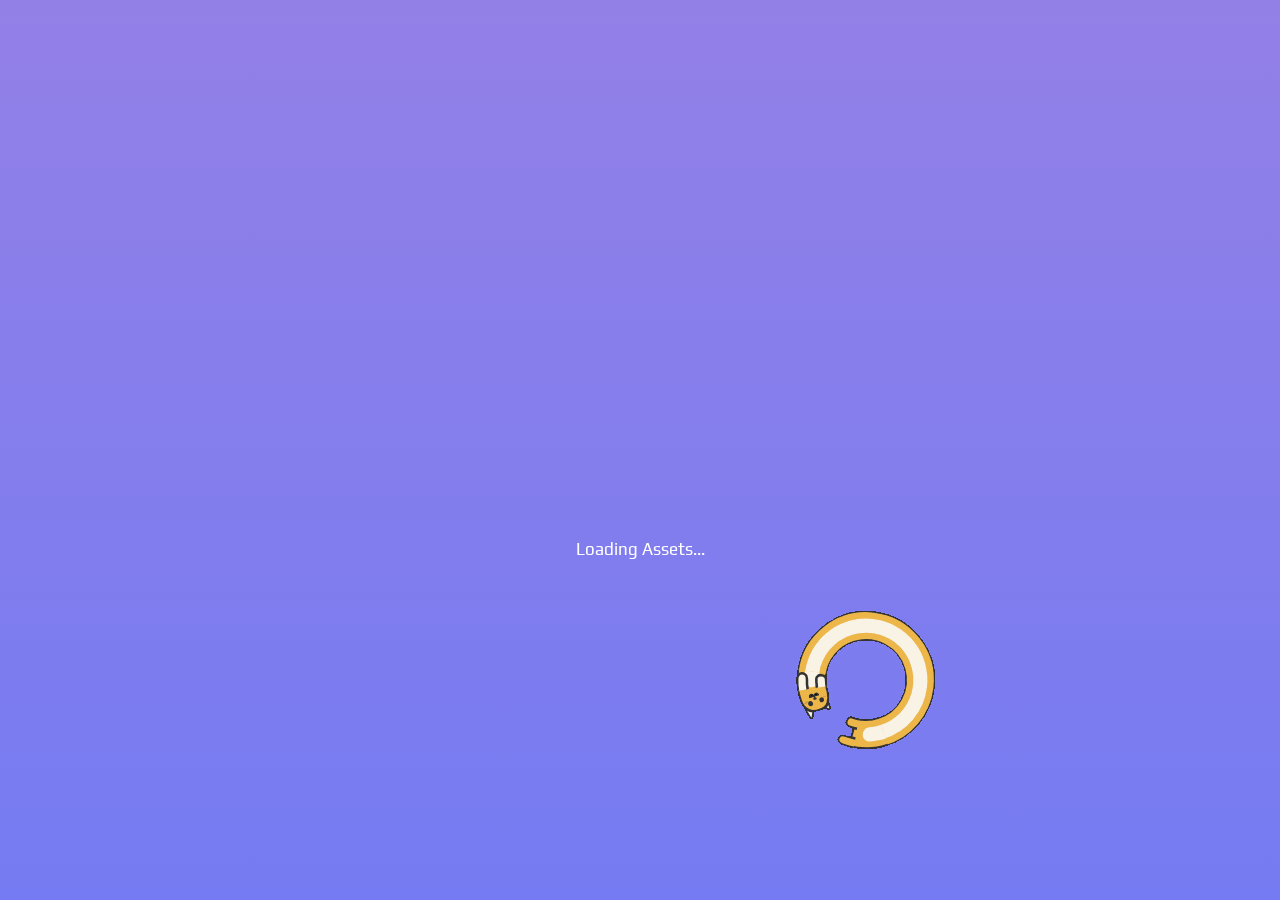
==== index.html @ 0b313cc9 "view points don't work for some reason" ====
<!DOCTYPE html> 
<html lang="en" device="desktop">
    <head>
        <title>Virtual Doggirls</title>
        <meta content="Virtual Doggirls" property="og:title"/>
        <meta content="Get a list of every anime Virtual Doggirl in the world!" property="og:description"/>
        <meta content="Get a list of every anime Virtual Doggirl in the world!" name="description">

        <meta name="robots" content="index, follow">
        <meta name="googlebot" content="index, follow">
        <meta name="bingbot" content="index, follow">
        <meta name="crawl-delay" content="2">
    
        <meta name="google" content="notranslate">
        <meta name="rating" content="general">
        <meta name="google-site-verification" content="u_JknkJF5JDYvj-PzNGwOc2XQ0XRfryIgr8PeF0y3Vc" />

        <link rel="apple-touch-icon" sizes="120x120" href="./assets/img/apple-touch-icon.png">
        <link rel="icon" type="image/png" sizes="32x32" href="./assets/img/favicon-32x32.png">
        <link rel="icon" type="image/png" sizes="16x16" href="./assets/img/favicon-16x16.png">
        <link rel="manifest" href="./assets/img/site.webmanifest">
        <link rel="mask-icon" href="./assets/img/safari-pinned-tab.svg" color="#5bbad5">
        <link rel="shortcut icon" href="./assets/img/favicon.ico">
        <meta name="msapplication-TileColor" content="#da532c">
        <meta name="msapplication-config" content="./assets/img/browserconfig.xml">
        <meta name="theme-color" content="#ffffff">

        <meta content="https://136masternr.github.io/doggirls" property="og:url"/>
        <meta content="https://136masternr.github.io/doggirls/assets/img/embed.jpg" property="og:image" data-react-helmet="true"/>
        <meta content="https://136masternr.github.io/doggirls/assets/img/embed.jpg" property="og:image:alt" data-react-helmet="true"/>
        <meta content="#8e7fe8" data-react-helmet="true" name="theme-color"/>
        <meta name="twitter:image" content="https://136masternr.github.io/doggirls/assets/img/embed.jpg" data-react-helmet="true">
        <meta name="twitter:title" content="Virtual Doggirls">
        <meta name="twitter:card" content="summary_large_image">

        <meta property="twitter:creator" content="@136MasterNR">
        <meta property="twitter:creator:id" content="@136MasterNR">

        <meta property="og:type" content="website">
        <meta property="og:locale" content="en-US">
        <meta property="og:keywords" content="virtual doggirls dog girls anime list online media link video image live stream livestream">

        <meta charset="utf-8">
        <meta name="viewport" content="width=device-width, initial-scale=1, shrink-to-fit=no"> 

        <link href="./assets/css/style.css" rel="stylesheet">
        <link href="./assets/css/bg.css" rel="stylesheet">
        <link href="./assets/css/popup.css" rel="stylesheet">
        <link href="./assets/css/animations.css" rel="stylesheet">
        <link href="./assets/css/profiles.css" rel="stylesheet">
        <link href="./assets/css/font.css" rel="stylesheet">
        <link href="./assets/css/bootstrap.min.css" rel="stylesheet">
        <link href="./assets/css/fontawesome.css" rel="stylesheet">
    </head>
    <body>
        <div id="loading">
            <img loading="eager" src="./assets/img/load.gif"/>
            <p style="position: absolute;top: calc(50% + 100px);left: 50%;transform: translate(-50%, -50%);color: white;font-size:17px" loading="eager">Loading Assets...</p>
            <div class="cf-turnstile" data-sitekey="0x4AAAAAAADz-6MJJ-w7PPFG" data-callback="javascriptCallback"></div>
        </div>
        <div class="area">
            <ul class="circles"><li><object data="./assets/img/bubble.svg" type="image/svg+xml"></object></li><li><object data="./assets/img/bubble.svg" type="image/svg+xml"></object></li><li><object data="./assets/img/bubble.svg" type="image/svg+xml"></object></li><li><object data="./assets/img/bubble.svg" type="image/svg+xml"></object></li><li><object data="./assets/img/bubble.svg" type="image/svg+xml"></object></li><li><object data="./assets/img/bubble.svg" type="image/svg+xml"></object></li><li><object data="./assets/img/bubble.svg" type="image/svg+xml"></object></li><li><object data="./assets/img/bubble.svg" type="image/svg+xml"></object></li><li><object data="./assets/img/bubble.svg" type="image/svg+xml"></object></li><li><object data="./assets/img/bubble.svg" type="image/svg+xml"></object></li></ul>
        <div class="vtubers" id="vtubers">
            <div class="webflow-style-input">
                <input maxlength="24" id="search-box" type="text" placeholder="Search for Doggirls"></input>
            </div>
            <div class="title">
                <h1><span>Virtual Doggirls</span><i onclick="search()" id="search-btn" class="fa-beat-fade fa-brands fa-searchengin fa-2xs"></i></h1>
            </div>
            <div class="list" id="list">
                <h1 id="no-results-message" style="display: none;">No results</h1>
                <div class="vtuber">
                    <div class="image">
                        <img src="./assets/img/icon/inugami_korone.webp" alt="Inugami Korone" onclick="transition(`inugami_korone`)"></a>
                    </div>
                    <div class="text">
                        <h3><a onclick="transition(`inugami_korone`)" class="name">Inugami Korone</a><span> JP</span><br>
                            <span><a href="https://hololive.hololivepro.com/en/talents?gp=gamers" target=”_blank”>Hololive Gamers<i class="fa-solid fa-up-right-from-square fa-2xs"></i></a></span></i>
                            <br/><span id="icon">
                                <a href="https://www.youtube.com/channel/UChAnqc_AY5_I3Px5dig3X1Q" target=”_blank”><i class="fa-brands fa-youtube fa-xl"></i></a>
                                <a href="https://space.bilibili.com/412135619" target=”_blank”><i class="fa-brands fa-bilibili fa-xl"></i></a>
                                <a href="https://twitter.com/inugamikorone" target=”_blank”><i class="fa-brands fa-twitter fa-xl"></i></a>
                            </span>
                        </h3>
                    </div>
                </div>
                <div class="vtuber">
                    <div class="image">
                        <img src="./assets/img/icon/yuniiho.webp" alt="Yuniiho" onclick="transition(`yuniiho`)">
                    </div>
                    <div class="text">
                        <h3><a onclick="transition(`yuniiho`)" class="name">Yuniiho</a><span> EN</span><br>
                            <span><a href="https://mobile.twitter.com/vyugenofficial" target=”_blank”>Vyugen<i class="fa-solid fa-up-right-from-square fa-2xs"></i></a></span>
                            <br/><span id="icon">
                                <a href="https://www.youtube.com/c/Yuniiho" target=”_blank”><i class="fa-brands fa-youtube fa-xl"></i></a>
                                <a href="https://www.twitch.tv/yuniiho" target=”_blank”><i class="fa-brands fa-twitch fa-xl"></i></a>
                                <a href="https://twitter.com/yuniiho" target=”_blank”><i class="fa-brands fa-twitter fa-xl"></i></a>
                                <a href="https://discord.gg/3UHQ953aHj" target=”_blank”><i class="fa-brands fa-discord fa-xl"></i></a>
                                <a href="https://www.instagram.com/yuniiho" target=”_blank”><i class="fa-brands fa-instagram fab"></i></a>
                                <a href="https://www.facebook.com/Yuniiho/" target=”_blank”><i class="fa-brands fa-facebook fa-xl"></i></a>
                            </span>
                        </h3>
                    </div>
                </div>
                <div class="vtuber">
                    <div class="image">
                        <img src="./assets/img/icon/shiki_miyoshino.webp" alt="Shiki Miyoshino" onclick="transition(`shiki_miyoshino`)">
                    </div>
                    <div class="text">
                        <h3><a onclick="transition(`shiki_miyoshino`)" class="name">Shiki Miyoshino</a><span> EN</span><br>
                            <span><a href="https://www.prismproject.jp/#section-f_70da0459-0e7a-4af3-b0a1-aee809afdfc8" target=”_blank”>PRISM Project<i class="fa-solid fa-up-right-from-square fa-2xs"></i></a></span>
                            <br/><span id="icon">
                                <a href="https://www.youtube.com/c/shikimiyoshino" target=”_blank”><i class="fa-brands fa-youtube fa-xl"></i></a>
                                <a href="https://twitter.com/ShikiMiyoshino" target=”_blank”><i class="fa-brands fa-twitter fa-xl"></i></a>
                                <a href="https://www.tiktok.com/@shikimiyoshino" target=”_blank”><i class="fa-brands fa-tiktok fa-xl"></i></a>
                            </span>
                        </h3>
                    </div>
                </div>
                <!-- 2nd row -->
                <div class="vtuber">
                    <div class="image">
                        <img src="./assets/img/icon/rui_seshima.webp" alt="Rui Seshima" onclick="transition(`rui_seshima`)">
                    </div>
                    <div class="text">
                        <h3><a onclick="transition(`rui_seshima`)" class="name">Rui Seshima</a><span> JP</span><br/>
                            <span><a href="https://www.774.ai/member" target=”_blank”>AniMare<i class="fa-solid fa-up-right-from-square fa-2xs"></i></a></span>
                            <br/><span id="icon">
                                <a href="https://www.youtube.com/channel/UC_WOBIopwUih0rytRnr_1Ag" target=”_blank”><i class="fa-brands fa-youtube fa-xl"></i></a>
                                <a href="https://twitter.com/Rui_Seshima" target=”_blank”><i class="fa-brands fa-twitter fa-xl"></i></a>
                            </span>
                        </h3>
                    </div>
                </div>
                <div class="vtuber">
                    <div class="image">
                        <img src="./assets/img/icon/hunikinn.webp" alt="Hunikin" onclick="transition(`hunikin`)"></a>
                    </div>
                    <div class="text">
                        <h3><a onclick="transition(`hunikin`)" class="name">Hunikin</a><span> EN</span><br>
                            <span><a href="https://kawaentertainment.com/talent/hunikin" target=”_blank”>Kawa Entertainment<i class="fa-solid fa-up-right-from-square fa-2xs"></i></a></span>
                            <br/><span id="icon">
                                <a href="https://www.youtube.com/channel/UCfcVgQ0mKaEwzVqmGYTMayA" target=”_blank”><i class="fa-brands fa-youtube fa-xl"></i></a>
                                <a href="https://www.twitch.tv/hunikinn" target=”_blank”><i class="fa-brands fa-twitch fa-xl"></i></a>
                                <a href="https://twitter.com/hunikinn" target=”_blank”><i class="fa-brands fa-twitter fa-xl"></i></a>
                                <a href="https://discord.com/invite/7ch9rVJZua" target=”_blank”><i class="fa-brands fa-discord fa-xl"></i></a>
                            </span>
                        </h3>
                    </div>
                </div>
                <div class="vtuber">
                    <div class="image">
                        <a onclick="transition(`pochi_wanmaru`)" id="list_pochi_wanmaru"><img src="./assets/img/icon/pochi_wanmaru.webp" alt="Pochi Wanmaru"></a>
                    </div>
                    <div class="text">
                        <h3><a onclick="transition(`pochi_wanmaru`)" class="name">Pochi Wanmaru</a><span> EN</span><br>
                            <span><a href="https://idol-company.com/pochi/" target=”_blank”>idolEN<i class="fa-solid fa-up-right-from-square fa-2xs"></i></a></span>
                            <br/><span id="icon">
                                <a href="https://www.youtube.com/channel/UCP0csSl19lOSNwJGCFsJqAQ" target=”_blank”><i class="fa-brands fa-youtube fa-xl"></i></a>
                                <a href="https://twitter.com/PochiWanmaru" target=”_blank”><i class="fa-brands fa-twitter fa-xl"></i></a>
                                <a href="https://www.tiktok.com/@pochiwanmaru" target=”_blank”><i class="fa-brands fa-tiktok fa-xl"></i></a>
                            </span>
                        </h3>
                    </div>
                </div>
                <!-- 3rd row -->
                <div class="vtuber">
                    <div class="image">
                        <img src="./assets/img/icon/inui_toko.webp" alt="Inui Toko" onclick="transition(`inui_toko`)">
                    </div>
                    <div class="text">
                        <h3><a onclick="transition(`inui_toko`)" class="name">Inui Toko</a><span> JP</span><br/>
                            <span><a href="https://www.nijisanji.jp/en/talents/l/toko-inui" target=”_blank” class="name">Nijisanji<i class="fa-solid fa-up-right-from-square fa-2xs"></i></a></span>
                            <br/><span id="icon">
                                <a href="https://www.youtube.com/channel/UCXRlIK3Cw_TJIQC5kSJJQMg" target=”_blank”><i class="fa-brands fa-youtube fa-xl"></i></a>
                                <a href="https://twitter.com/inui_toko" target=”_blank”><i class="fa-brands fa-twitter fa-xl"></i></a>
                            </span>
                        </h3>
                    </div>
                </div>
                <div class="vtuber">
                    <div class="image">
                        <img src="./assets/img/icon/meika.webp" alt="Meika" onclick="transition(`meika`)">
                    </div>
                    <div class="text">
                        <h3><a onclick="transition(`meika`)" class="name">Meika</a><span> EN</span><br/>
                            <span class="independent">(Independent)</span>
                            <br/><span id="icon">
                                <a href="https://www.twitch.tv/meikapuppy" target=”_blank”><i class="fa-brands fa-twitch fa-xl"></i></a>
                                <a href="https://twitter.com/meikapuppy" target=”_blank”><i class="fa-brands fa-twitter fa-xl"></i></a>
                                <a href="https://discord.com/invite/aNfCXW6" target=”_blank”><i class="fa-brands fa-discord fa-xl"></i></a>
                                <a href="https://www.instagram.com/meikapuff" target=”_blank”><i class="fa-brands fa-instagram fab"></i></a>
                            </span>
                        </h3>
                    </div>
                </div>
                <div class="vtuber">
                    <div class="image">
                        <img src="./assets/img/icon/feef.webp" alt="Nadeshiko Komae" onclick="transition(`feef`)">
                    </div>
                    <div class="text">
                        <h3><a onclick="transition(`feef`)" class="name">Feef</a><span> EN</span><br/>
                            <span class="independent">(Independent)</span>
                            <br/><span id="icon">
                                <a href="https://www.youtube.com/channel/UCgcx0pQsUO9KF2bF-n9MgUQ" target=”_blank”><i class="fa-brands fa-youtube fa-xl"></i></a>
                                <a href="https://www.twitch.tv/feefch" target=”_blank”><i class="fa-brands fa-twitch fa-xl"></i></a>
                                <a href="https://twitter.com/FeefCh" target=”_blank”><i class="fa-brands fa-twitter fa-xl"></i></a>
                            </span>
                        </h3>
                    </div>
                </div>
                <div class="vtuber">
                    <div class="image">
                        <img src="./assets/img/icon/小柴起司.webp" alt="小柴起司" onclick="transition(`小柴起司`)"></a>
                    </div>
                    <div class="text">
                        <h3><a onclick="transition(`小柴起司`)" class="name">小柴起司</a><span> CH</span><br>
                            <span class="independent">(Independent)</span>
                            <br/><span id="icon">
                                <a href="https://space.bilibili.com/608721429" target=”_blank”><i class="fa-brands fa-bilibili fa-xl"></i></a>
                                <a href="https://twitter.com/Cheese7420" target=”_blank”><i class="fa-brands fa-twitter fa-xl"></i></a>
                            </span>
                        </h3>
                    </div>
                </div>
                <!-- 4th row -->
                <div class="vtuber">
                    <div class="image">
                        <img src="./assets/img/icon/kyundere.webp" alt="kyundere" onclick="transition(`kyundere`)">
                    </div>
                    <div class="text">
                        <h3><a onclick="transition(`kyundere`)" class="name">Kyundere</a><span> EN</span><br/>
                            <span><a href="https://linktr.ee/kyundere" target=”_blank”>Home<i class="fa-solid fa-house-user"></i></a></span>
                            <br/><span id="icon">
                                <a href="https://www.youtube.com/channel/UCJ1nccH0r8tk_svSnBGOEew" target=”_blank”><i class="fa-brands fa-youtube fa-xl"></i></a>
                                <a href="https://www.twitch.tv/kyundere" target=”_blank”><i class="fa-brands fa-twitch fa-xl"></i></a>
                                <a href="https://twitter.com/kyxndere" target=”_blank”><i class="fa-brands fa-twitter fa-xl"></i></a>
                                <a href="https://discord.com/invite/kyun" target=”_blank”><i class="fa-brands fa-discord fa-xl"></i></a>
                                <a href="https://www.instagram.com/kyunndere/" target=”_blank”><i class="fa-brands fa-instagram fab"></i></a>
                                <a href="https://tiktok.com/@kyunndere" target=”_blank”><i class="fa-brands fa-tiktok fa-xl"></i></a>
                            </span>
                        </h3>
                    </div>
                </div>
                <div class="vtuber">
                    <div class="image">
                        <a onclick="transition(`inunaka_akari`)"><img src="./assets/img/icon/inunaka_akari.webp" alt="Inunaka Akari"></a>
                    </div>
                    <div class="text">
                        <h3><a onclick="transition(`inunaka_akari`)"class="name">Inunaka Akari</a><span> EN</span><br/>
                            <span><a href="https://inunakaakari.wixsite.com/akari" target=”_blank”>Home<i class="fa-solid fa-house-user"></i></a></span>
                            <br/><span id="icon">
                                <a href="https://www.youtube.com/channel/UCYed1gfgN5qCwJfk3j_yr2Q" target=”_blank”><i class="fa-brands fa-youtube fa-xl"></i></a>
                                <a href="https://twitter.com/InunakaAkari" target=”_blank”><i class="fa-brands fa-twitter fa-xl"></i></a>
                                <a href="https://discord.gg/pyCn4cMYMN" target=”_blank”><i class="fa-brands fa-discord fa-xl"></i></a>
                                <a href="https://www.facebook.com/InunakaAkariCh/" target=”_blank”><i class="fa-brands fa-facebook fa-xl"></i></a>
                                <a href="https://www.tiktok.com/@inunakaakari" target=”_blank”><i class="fa-brands fa-tiktok fa-xl"></i></a>
                            </span>
                        </h3>
                    </div>
                </div>
                <!-- 5th row -->
                <div class="vtuber">
                    <div class="image">
                        <img src="./assets/img/icon/sino_shinomiya.webp" alt="Sino Shinomiya" onclick="transition(`sino_shinomiya`)">
                    </div>
                    <div class="text">
                        <h3><a onclick="transition(`sino_shinomiya`)" class="name">Sino Shinomiya</a><span> JP</span><br/>
                            <span class="independent">(Independent)</span>
                            <br/><span id="icon">
                                <a href="https://www.youtube.com/@sinosino141" target=”_blank”><i class="fa-brands fa-youtube fa-xl"></i></a>
                                <a href="https://twitter.com/sinosino141" target=”_blank”><i class="fa-brands fa-twitter fa-xl"></i></a>
                            </span>
                        </h3>
                    </div>
                </div>
                <div class="vtuber">
                    <div class="image">
                        <img src="./assets/img/icon/inukai_purin.webp" alt="Inukai Purin" onclick="transition(`inukai_purin`)">
                    </div>
                    <div class="text">
                        <h3><a onclick="transition(`inukai_purin`)" class="name">Inukai Purin</a><span> EN</span><br/>
                            <span class="independent">(Independent)</span>
                            <br/><span id="icon">
                                <a href="https://www.youtube.com/channel/UCdrQWcX7XLDSUEh9SAxnyBg" target=”_blank”><i class="fa-brands fa-youtube fa-xl"></i></a>
                                <a href="https://www.twitch.tv/inukaipurin" target=”_blank”><i class="fa-brands fa-twitch fa-xl"></i></a>
                                <a href="https://twitter.com/inukaipurin" target=”_blank”><i class="fa-brands fa-twitter fa-xl"></i></a>
                                <a href="https://discord.com/invite/purinhub" target=”_blank”><i class="fa-brands fa-discord fa-xl"></i></a>
                            </span>
                        </h3>
                    </div>
                </div>
                <div class="vtuber">
                    <div class="image">
                        <img src="./assets/img/icon/enocinoco.webp" alt="Enocinoco" onclick="transition(`enocinoco`)">
                    </div>
                    <div class="text">
                        <h3><a onclick="transition(`enocinoco`)" class="name">Enocinoco</a><span> JP</span><br/>
                            <span><a href="https://potofu.me/super-shiva" target=”_blank”>Home<i class="fa-solid fa-house-user"></i></a></span>
                            <br/><span id="icon">
                                <a href="https://www.youtube.com/channel/UCyxwxZCebYm6KoxVu154-9g" target=”_blank”><i class="fa-brands fa-youtube fa-xl"></i></a>
                                <a href="https://www.twitch.tv/enocinoco" target=”_blank”><i class="fa-brands fa-twitch fa-xl"></i></a>
                                <a href="https://twitter.com/enocinoco" target=”_blank”><i class="fa-brands fa-twitter fa-xl"></i></a>
                                <a href="https://discord.gg/SwXxcPE" target=”_blank”><i class="fa-brands fa-discord fa-xl"></i></a>
                                <a href="https://www.instagram.com/enocinoco/" target=”_blank”><i class="fa-brands fa-instagram fab"></i></a>
                                <a href="https://www.tiktok.com/@enocinoco" target=”_blank”><i class="fa-brands fa-tiktok fa-xl"></i></a>
                            </span>
                        </h3>
                    </div>
                </div>
                <!-- 6th row -->
                <div class="vtuber">
                    <div class="image">
                        <img src="./assets/img/icon/jiya.webp" alt="Jiya" onclick="transition(`jiya`)">
                    </div>
                    <div class="text">
                        <h3><a onclick="transition(`jiya`)" class="name">Jiya</a><span> EN</span><br/>
                            <span><a href="https://jiyabrat.carrd.co/" target=”_blank”>Home<i class="fa-solid fa-house-user"></i></a></span>
                            <br/><span id="icon">
                                <a href="https://www.twitch.tv/jiyabrat" target=”_blank”><i class="fa-brands fa-twitch fa-xl"></i></a>
                                <a onclick="warn(`https://twitter.com/jiyabratvt`)" href="#warnModal" data-toggle="modal"><i class="fa-brands fa-twitter fa-xl"></i></a>
                                <a href="https://discord.com/invite/6JhRxgjnQh" target=”_blank”><i class="fa-brands fa-discord fa-xl"></i></a>
                                <a href="https://twitter.com/jiyabratvt" target=”_blank”><i class="fa-brands fa-tiktok fa-xl"></i></a>
                            </span>
                        </h3>
                    </div>
                </div>
                <div class="vtuber">
                    <div class="image">
                        <img src="./assets/img/icon/cece.webp" alt="Cece" onclick="transition(`cece`)">
                    </div>
                    <div class="text">
                        <h3><a onclick="transition(`cece`)" class="name">Cece</a><span> EN</span><br/>
                            <span><a href="https://cececorgi.carrd.co/" target=”_blank”>Home<i class="fa-solid fa-house-user"></i></a></span>
                            <br/><span id="icon">
                                <a href="https://www.youtube.com/channel/UC0RZjrtGt8kIxADWtxQAx0A" target=”_blank”><i class="fa-brands fa-youtube fa-xl"></i></a>
                                <a href="https://www.twitch.tv/CeceCorgi" target=”_blank”><i class="fa-brands fa-twitch fa-xl"></i></a>
                                <a href="https://twitter.com/Cece_Corgi" target=”_blank”><i class="fa-brands fa-twitter fa-xl"></i></a>
                                <a href="https://discord.com/invite/NhPRP23" target=”_blank”><i class="fa-brands fa-discord fa-xl"></i></a>
                                <a href="https://www.instagram.com/cececorgi_vt" target=”_blank”><i class="fa-brands fa-instagram fab"></i></a>
                                <a href="https://www.facebook.com/CeceCorgi" target=”_blank”><i class="fa-brands fa-facebook fa-xl"></i></a>
                            </span>
                        </h3>
                    </div>
                </div>
                <div class="vtuber">
                    <div class="image">
                        <img src="./assets/img/icon/lunpai.webp" alt="Lunpai" onclick="transition(`lunpai`)">
                    </div>
                    <div class="text">
                        <h3><a onclick="transition(`lunpai`)" class="name">Lunpai</a><span> EN</span><br/>
                            <span><a href="https://komarilunpai.carrd.co/" target=”_blank”>Home<i class="fa-solid fa-house-user"></i></a></span>
                            <br/><span id="icon">
                                <a href="https://www.youtube.com/channel/UC3Fv1aQfaYQwDqacAOf_VzA" target=”_blank”><i class="fa-brands fa-youtube fa-xl"></i></a>
                                <a href="https://www.twitch.tv/lunpai" target=”_blank”><i class="fa-brands fa-twitch fa-xl"></i></a>
                                <a href="https://twitter.com/komarilunpai" target=”_blank”><i class="fa-brands fa-twitter fa-xl"></i></a>
                                <a href="https://discord.com/invite/ZmjCx8u" target=”_blank”><i class="fa-brands fa-discord fa-xl"></i></a>
                                <a href="https://www.tiktok.com/@lunpai" target=”_blank”><i class="fa-brands fa-tiktok fa-xl"></i></a>
                            </span>
                        </h3>
                    </div>
                </div>
                <!-- 7th row -->
                <div class="vtuber">
                    <div class="image">
                        <a onclick="transition(`rennslyaer`)"><img src="./assets/img/icon/rennslyaer.webp" alt="rennslyaer"></a>
                    </div>
                    <div class="text">
                        <h3><a onclick="transition(`rennslyaer`)"class="name">Renn</a><span> EN</span><br/>
                            <span class="independent">(Independent)</span>
                            <br/><span id="icon">
                                <a href="https://www.youtube.com/channel/UCsTkGtpASqS691ukmtIBoeg" target=”_blank”><i class="fa-brands fa-youtube fa-xl"></i></a>
                                <a href="https://www.twitch.tv/Rennslyaer" target=”_blank”><i class="fa-brands fa-twitch fa-xl"></i></a>
                                <a href="https://twitter.com/rennslyaer" target=”_blank”><i class="fa-brands fa-twitter fa-xl"></i></a>
                                <a href="https://www.tiktok.com/@rennslyaer" target=”_blank”><i class="fa-brands fa-tiktok fa-xl"></i></a>
                            </span>
                        </h3>
                    </div>
                </div>
                <div class="vtuber">
                    <div class="image">
                        <img src="./assets/img/icon/cobalt_puppy.webp" alt="Cobalt Puppy" onclick="transition(`cobalt_puppy`)">
                    </div>
                    <div class="text">
                        <h3><a onclick="transition(`cobalt_puppy`)" class="name">Cobalt Puppy</a><span> EN</span><br/>
                            <span><a href="https://cobaltpuppy.carrd.co/" target=”_blank”>Home<i class="fa-solid fa-house-user"></i></a></span>
                            <br/><span id="icon">
                                <a href="https://www.youtube.com/channel/UC7ra0B5rveLR20qgRUh8GEA" target=”_blank”><i class="fa-brands fa-youtube fa-xl"></i></a>
                                <a href="https://www.twitch.tv/cobaltpuppy" target=”_blank”><i class="fa-brands fa-twitch fa-xl"></i></a>
                                <a href="https://twitter.com/TheCobaltPuppy" target=”_blank”><i class="fa-brands fa-twitter fa-xl"></i></a>
                                <a href="https://discord.com/invite/ZmjCx8u" target=”_blank”><i class="fa-brands fa-discord fa-xl"></i></a>
                                <a href="https://www.tiktok.com/@thecobaltpuppy" target=”_blank”><i class="fa-brands fa-tiktok fa-xl"></i></a>
                            </span>
                        </h3>
                    </div>
                </div>
                <div class="vtuber">
                    <div class="image">
                        <img src="./assets/img/icon/buffpup.webp" alt="BuffPup" onclick="transition(`buffpup`)">
                    </div>
                    <div class="text">
                        <h3><a onclick="transition(`buffpup`)" class="name">BuffPup</a><span> EN</span><br/>
                            <span class="independent">(Independent)</span>
                            <br/><span id="icon">
                                <a href="https://www.youtube.com/channel/UCM6Ld_dNSaUQ2uwjJ4Gq9FA" target=”_blank”><i class="fa-brands fa-youtube fa-xl"></i></a>
                                <a href="https://www.twitch.tv/buffpup" target=”_blank”><i class="fa-brands fa-twitch fa-xl"></i></a>
                                <a href="https://twitter.com/Buffpup_" target=”_blank”><i class="fa-brands fa-twitter fa-xl"></i></a>
                                <a href="https://discord.com/invite/buffpupgym" target=”_blank”><i class="fa-brands fa-discord fa-xl"></i></a>
                                <a href="https://www.tiktok.com/@buffpup_" target=”_blank”><i class="fa-brands fa-tiktok fa-xl"></i></a>
                            </span>
                        </h3>
                    </div>
                </div>
                <div class="vtuber">
                    <div class="image">
                        <img src="./assets/img/icon/hasuki_aoi.webp" alt="hasuki_aoi" onclick="transition(`hasuki_aoi`)">
                    </div>
                    <div class="text">
                        <h3><a onclick="transition(`hasuki_aoi`)" class="name">Hasuki Aoi</a><span> CH</span><br/>
                            <span><a href="https://vtuber.hk/channels" target=”_blank” class="name">VtubeHK<i class="fa-solid fa-up-right-from-square fa-2xs"></i></a></span>
                            <br/><span id="icon">
                                <a href="https://www.youtube.com/c/%E7%8B%9B%E4%BA%95%E8%91%B5Aoi-%E9%A6%99%E6%B8%AFVTuber" target=”_blank”><i class="fa-brands fa-youtube fa-xl"></i></a>
                                <a href="https://twitter.com/oi_0722" target=”_blank”><i class="fa-brands fa-twitter fa-xl"></i></a>
                                <a href="https://www.facebook.com/HasukiAoi0722" target=”_blank”><i class="fa-brands fa-facebook fa-xl"></i></a>
                            </span>
                        </h3>
                    </div>
                </div>
                <!-- 8th row -->
                <div class="vtuber">
                    <div class="image">
                        <img src="./assets/img/icon/shibakore.webp" alt="Kore" onclick="transition(`shibakore`)">
                    </div>
                    <div class="text">
                        <h3><a onclick="transition(`shibakore`)" class="name">Kore</a><span> EN</span><br/>
                            <span class="independent">(Independent)</span>
                            <br/><span id="icon">
                                <a href="https://www.youtube.com/c/korech" target=”_blank”><i class="fa-brands fa-youtube fa-xl"></i></a>
                                <a href="https://www.twitch.tv/shibakore" target=”_blank”><i class="fa-brands fa-twitch fa-xl"></i></a>
                                <a href="https://twitter.com/ShibaKore" target=”_blank”><i class="fa-brands fa-twitter fa-xl"></i></a>
                                <a href="https://discord.com/invite/QPdhMAPEHK" target=”_blank”><i class="fa-brands fa-discord fa-xl"></i></a>
                            </span>
                        </h3>
                    </div>
                </div>
                <div class="vtuber">
                    <div class="image">
                        <img src="./assets/img/icon/mai.webp" alt="Mai" onclick="transition(`mai`)">
                    </div>
                    <div class="text">
                        <h3><a onclick="transition(`mai`)" class="name">Mai</a><span> EN</span><br/>
                            <span class="independent">(Independent)</span>
                            <br/><span id="icon">
                                <a href="https://www.youtube.com/channel/UCB3wmOGMIofOu6mOYDgWl_w" target=”_blank”><i class="fa-brands fa-youtube fa-xl"></i></a>
                                <a href="https://www.twitch.tv/breadshiba" target=”_blank”><i class="fa-brands fa-twitch fa-xl"></i></a>
                                <a href="https://twitter.com/breadshiba" target=”_blank”><i class="fa-brands fa-twitter fa-xl"></i></a>
                                <a href="https://discord.com/invite/kqcz5w2" target=”_blank”><i class="fa-brands fa-discord fa-xl"></i></a>
                                <a href="https://www.tiktok.com/@maipan_ch" target=”_blank”><i class="fa-brands fa-tiktok fa-xl"></i></a>
                            </span>
                        </h3>
                    </div>
                </div>
                <div class="vtuber">
                    <div class="image">
                        <img src="./assets/img/icon/ywumaru.webp" alt="ywumaru" onclick="transition(`ywumaru`)">
                    </div>
                    <div class="text">
                        <h3><a onclick="transition(`ywumaru`)" class="name">Yuyu</a><span> EN</span><br/>
                            <span><a href="https://ywumaru.carrd.co/" target=”_blank”>Home<i class="fa-solid fa-house-user"></i></a></span>
                            <br/><span id="icon">
                                <a href="https://www.twitch.tv/ywumaru" target=”_blank”><i class="fa-brands fa-twitch fa-xl"></i></a>
                                <a href="https://twitter.com/ywumaru" target=”_blank”><i class="fa-brands fa-twitter fa-xl"></i></a>
                                <a href="https://discord.com/invite/plushypile" target=”_blank”><i class="fa-brands fa-discord fa-xl"></i></a>
                                <a href="https://www.instagram.com/ywumaru/" target=”_blank”><i class="fa-brands fa-instagram fab"></i></a>
                            </span>
                        </h3>
                    </div>
                </div>
                <div class="vtuber">
                    <div class="image">
                        <img src="./assets/img/icon/lynna_vt.webp" alt="Lynna" onclick="transition(`lynna_vt`)">
                    </div>
                    <div class="text">
                        <h3><a onclick="transition(`lynna_vt`)" class="name">Lynna</a><span> EN</span><br/>
                            <span><a href="https://lynna.crd.co/" target=”_blank”>Home<i class="fa-solid fa-house-user"></i></a></span>
                            <br/><span id="icon">
                                <a href="https://www.twitch.tv/LynnaVT" target=”_blank”><i class="fa-brands fa-twitch fa-xl"></i></a>
                                <a href="https://twitter.com/lynna_vt" target=”_blank”><i class="fa-brands fa-twitter fa-xl"></i></a>
                            </span>
                        </h3>
                    </div>
                </div>
                <div class="vtuber">
                    <div class="image">
                        <img src="./assets/img/icon/norashitagai.webp" alt="ywumaru" onclick="transition(`norashitagai`)">
                    </div>
                    <div class="text">
                        <h3><a onclick="transition(`norashitagai`)" class="name">Nora Shitagai</a><span> EN</span><br/>
                            <span><a href="https://lit.link/norashitagai" target=”_blank”>Home<i class="fa-solid fa-house-user"></i></a></span>
                            <br/><span id="icon">
                                <a href="https://www.youtube.com/channel/UCQYy35PowPpc6ImRH1TQgcw" target=”_blank”><i class="fa-brands fa-youtube fa-xl"></i></a>
                                <a href="https://twitter.com/norashitagai" target=”_blank”><i class="fa-brands fa-twitter fa-xl"></i></a>
                                <a href="https://www.tiktok.com/@norashitagai" target=”_blank”><i class="fa-brands fa-tiktok fa-xl"></i></a>
                            </span>
                        </h3>
                    </div>
                </div>
                <!-- 9th row -->
                <div class="vtuber">
                    <div class="image">
                        <img src="./assets/img/icon/kimicchi_ch.webp" alt="kimicchi" onclick="transition(`kimicchi`)">
                    </div>
                    <div class="text">
                        <h3><a onclick="transition(`kimicchi`)" class="name">Kimicchi</a><span> EN</span><br/>
                            <span class="independent">(Independent)</span>
                            <br/><span id="icon">
                                <a href="https://www.youtube.com/channel/UCX7GV7aCQqytrw_jzuiPCWQ" target=”_blank”><i class="fa-brands fa-youtube fa-xl"></i></a>
                                <a href="https://www.twitch.tv/kimicchi_ch" target=”_blank”><i class="fa-brands fa-twitch fa-xl"></i></a>
                                <a onclick="warn(`https://twitter.com/kimicchi_ch`)" href="#warnModal" data-toggle="modal"><i class="fa-brands fa-twitter fa-xl"></i></a>
                                <a href="http://discord.gg/8xbj8yKCdb" target=”_blank”><i class="fa-brands fa-discord fa-xl"></i></a>
                                <a href="https://www.tiktok.com/@kimicchi_ch" target=”_blank”><i class="fa-brands fa-tiktok fa-xl"></i></a>
                            </span>
                        </h3>
                    </div>
                </div>
                <div class="vtuber">
                    <div class="image">
                        <a onclick="transition(`artstudebt`)"><img src="./assets/img/icon/artstudebt.webp" alt="artstudebt"></a>
                    </div>
                    <div class="text">
                        <h3><a onclick="transition(`artstudebt`)"class="name">Art</a><span> EN</span><br/>
                            <span><a href="https://artstudebt.carrd.co/" target=”_blank”>Home<i class="fa-solid fa-house-user"></i></a></span>
                            <br/><span id="icon">
                                <a href="https://www.youtube.com/channel/UCYDK1GZaHWzEvIFhHdNcjzA" target=”_blank”><i class="fa-brands fa-youtube fa-xl"></i></a>
                                <a href="https://www.twitch.tv/artstudebt" target=”_blank”><i class="fa-brands fa-twitch fa-xl"></i></a>
                                <a href="https://twitter.com/artstudebt" target=”_blank”><i class="fa-brands fa-twitter fa-xl"></i></a>
                                <a href="https://discord.com/invite/updwvwvvE6" target=”_blank”><i class="fa-brands fa-discord fa-xl"></i></a>
                                <a href="https://www.tiktok.com/@artstudebt" target=”_blank”><i class="fa-brands fa-tiktok fa-xl"></i></a>
                            </span>
                        </h3>
                    </div>
                </div>
                <div class="vtuber">
                    <div class="image">
                        <img src="./assets/img/icon/chibichinu.webp" alt="chibichinu" onclick="transition(`chibichinu`)">
                    </div>
                    <div class="text">
                        <h3><a onclick="transition(`chibichinu`)" class="name">Chibi</a><span> EN</span><br/>
                            <span><a href="https://chibichinu.carrd.co/" target=”_blank”>Home<i class="fa-solid fa-house-user"></i></a></span>
                            <br/><span id="icon">
                                <a href="https://www.twitch.tv/chibichinu" target=”_blank”><i class="fa-brands fa-twitch fa-xl"></i></a>
                                <a href="https://twitter.com/chibichinu" target=”_blank”><i class="fa-brands fa-twitter fa-xl"></i></a>
                                <a href="https://discord.com/invite/4SdW3sWXvB" target=”_blank”><i class="fa-brands fa-discord fa-xl"></i></a>
                                <a href="https://www.tiktok.com/@chibichinu" target=”_blank”><i class="fa-brands fa-tiktok fa-xl"></i></a>
                            </span>
                        </h3>
                    </div>
                </div>
                <div class="vtuber">
                    <div class="image">
                        <a onclick="transition(`miffygeist`)"><img src="./assets/img/icon/miffygeist.webp" alt="miffy"></a>
                    </div>
                    <div class="text">
                        <h3><a onclick="transition(`miffygeist`)"class="name">Miffy</a><span> EN</span><br/>
                            <span><a href="https://miffygeist.uwu.ai" target=”_blank”>Home<i class="fa-solid fa-house-user"></i></a></span>
                            <br/><span id="icon">
                                <a href="https://www.youtube.com/channel/UCPy7MBpSwuuzwJb0B_Z9zAw" target=”_blank”><i class="fa-brands fa-youtube fa-xl"></i></a>
                                <a href="https://www.twitch.tv/miffygeist" target=”_blank”><i class="fa-brands fa-twitch fa-xl"></i></a>
                                <a href="https://twitter.com/miffygeist" target=”_blank”><i class="fa-brands fa-twitter fa-xl"></i></a>
                                <a href="https://discord.com/invite/CEGJPCJe2p" target=”_blank”><i class="fa-brands fa-discord fa-xl"></i></a>
                                <a href="https://www.tiktok.com/@miffygeist" target=”_blank”><i class="fa-brands fa-tiktok fa-xl"></i></a>
                            </span>
                        </h3>
                    </div>
                </div>
                <div class="vtuber">
                    <div class="image">
                        <img src="./assets/img/icon/tayto.webp" alt="Tayto" onclick="transition(`tayto`)">
                    </div>
                    <div class="text">
                        <h3><a onclick="transition(`tayto`)" class="name">Tayto</a><span> EN</span><br/>
                            <span><a href="https://puptayto.carrd.co/" target=”_blank”>Home<i class="fa-solid fa-house-user"></i></a></span>
                            <br/><span id="icon">
                                <a href="https://www.youtube.com/channel/UCszC84Kg9HJekg-QsO20wAA" target=”_blank”><i class="fa-brands fa-youtube fa-xl"></i></a>
                                <a href="https://www.twitch.tv/puptayto" target=”_blank”><i class="fa-brands fa-twitch fa-xl"></i></a>
                                <a onclick="warn(`https://twitter.com/puptayto`)" href="#warnModal" data-toggle="modal"><i class="fa-brands fa-twitter fa-xl"></i></a>
                                <a href="https://discord.com/invite/puptayto" target=”_blank”><i class="fa-brands fa-discord fa-xl"></i></a>
                                <a href="https://www.instagram.com/puptayto" target=”_blank”><i class="fa-brands fa-instagram fab"></i></a>
                                <a href="https://www.tiktok.com/@puptayto" target=”_blank”><i class="fa-brands fa-tiktok fa-xl"></i></a>
                            </span>
                        </h3>
                    </div>
                </div>
                <div class="vtuber">
                    <div class="image">
                        <img src="./assets/img/icon/puppypoyon.webp" alt="Poyon" onclick="transition(`puppypoyon`)">
                    </div>
                    <div class="text">
                        <h3><a onclick="transition(`puppypoyon`)" class="name">Poyon</a><span> EN</span><br/>
                            <span><a href="https://puppypoyon.carrd.co/" target=”_blank”>Home<i class="fa-solid fa-house-user"></i></a></span>
                            <br/><span id="icon">
                                <a href="https://www.youtube.com/@puppypoyon" target=”_blank”><i class="fa-brands fa-youtube fa-xl"></i></a>
                                <a href="https://www.twitch.tv/puppypoyon" target=”_blank”><i class="fa-brands fa-twitch fa-xl"></i></a>
                                <a href="https://twitter.com/PuppyPoyon" target=”_blank”><i class="fa-brands fa-twitter fa-xl"></i></a>
                                <a href="https://discord.com/invite/EYEJR4AuR2" target=”_blank”><i class="fa-brands fa-discord fa-xl"></i></a>
                                <a href="https://www.tiktok.com/@poyunpurin" target=”_blank”><i class="fa-brands fa-tiktok fa-xl"></i></a>
                            </span>
                        </h3>
                    </div>
                </div>
                <div class="vtuber">
                    <div class="image">
                        <img src="./assets/img/icon/_2dpupy.webp" alt="nene" onclick="transition(`_2dpupy`)">
                    </div>
                    <div class="text">
                        <h3><a onclick="transition(`_2dpupy`)" class="name">nene</a><span> EN</span><br/>
                            <span><a href="https://linktr.ee/2dpup" target=”_blank”>Home<i class="fa-solid fa-house-user"></i></a></span>
                            <br/><span id="icon">
                                <a href="https://www.twitch.tv/2dpup" target=”_blank”><i class="fa-brands fa-twitch fa-xl"></i></a>
                                <a href="https://twitter.com/2dpupy" target=”_blank”><i class="fa-brands fa-twitter fa-xl"></i></a>
                                <a href="https://discord.com/invite/AGfahpkVj8" target=”_blank”><i class="fa-brands fa-discord fa-xl"></i></a>
                            </span>
                        </h3>
                    </div>
                </div>
                <div class="vtuber">
                    <div class="image">
                        <img src="./assets/img/icon/klaire_fluffle.webp" alt="Klaire Fluffle" onclick="transition(`klaire_fluffle`)">
                    </div>
                    <div class="text">
                        <h3><a onclick="transition(`klaire_fluffle`)" class="name">Klaire Fluffle </a><span> EN</span><br/>
                            <span class="independent">(Independent)</span>
                            <br/><span id="icon">
                                <a href="https://www.youtube.com/@Klaire_Fluffle" target=”_blank”><i class="fa-brands fa-youtube fa-xl"></i></a>
                                <a href="https://twitch.tv/Klaire_Fluffle" target=”_blank”><i class="fa-brands fa-twitch fa-xl"></i></a>
                                <a href="https://twitter.com/Klaire_Fluffle" target=”_blank”><i class="fa-brands fa-twitter fa-xl"></i></a>
                                <a href="https://discord.com/invite/jaDZwxf9Hq" target=”_blank”><i class="fa-brands fa-discord fa-xl"></i></a>
                                <a href="https://www.tiktok.com/@klaire_fluffle" target=”_blank”><i class="fa-brands fa-tiktok fa-xl"></i></a>
                            </span>
                        </h3>
                    </div>
                </div>
                <div class="vtuber">
                    <div class="image">
                        <img src="./assets/img/icon/mango.webp" alt="Mango" onclick="transition(`mango`)">
                    </div>
                    <div class="text">
                        <h3><a onclick="transition(`mango`)" class="name">Mango</a><span> EN</span><br/>
                            <span><a href="https://mangopuppy.carrd.co/" target=”_blank”>Home<i class="fa-solid fa-house-user"></i></a></span>
                            <br/><span id="icon">
                                <a href="https://www.youtube.com/channel/UCZHGjAJJtnCku59DFpDkz3A" target=”_blank”><i class="fa-brands fa-youtube fa-xl"></i></a>
                                <a href="https://www.twitch.tv/mango_puppy" target=”_blank”><i class="fa-brands fa-twitch fa-xl"></i></a>
                                <a href="https://twitter.com/Pup_Mango" target=”_blank”><i class="fa-brands fa-twitter fa-xl"></i></a>
                                <a href="https://discord.com/invite/CFKYuhuCDV" target=”_blank”><i class="fa-brands fa-discord fa-xl"></i></a>
                            </span>
                        </h3>
                    </div>
                </div>
                <div class="vtuber">
                    <div class="image">
                        <img src="./assets/img/icon/nadeshiko_komae.webp" alt="Nadeshiko Komae" onclick="transition(`nadeshiko_komae`)">
                    </div>
                    <div class="text">
                        <h3><a onclick="transition(`nadeshiko_komae`)" class="name" style="font-size: 1.36rem;">Nadeshiko Komae</a><span> EN</span><br/>
                            <span><a href="https://www.kemomimirefle.com/" target=”_blank” class="name">Kemomimi Refre<i class="fa-solid fa-up-right-from-square fa-2xs"></i></a></span>
                            <br/><span id="icon">
                                <a href="https://www.youtube.com/channel/UCM6Ld_dNSaUQ2uwjJ4Gq9FA" target=”_blank”><i class="fa-brands fa-youtube fa-xl"></i></a>
                                <a onclick="warn(`https://twitter.com/komae_kemo`)" href="#warnModal" data-toggle="modal"><i class="fa-brands fa-twitter fa-xl"></i></a>
                            </span>
                        </h3>
                    </div>
                </div>
                <!-- 10th row -->
                <div class="vtuber" id="introduce-your-self">
                    <div class="image">
                        <a href="https://twitter.com/136MasterNR/status/1614569694069153793" target=”_blank”><img style="background: none!important;border: none;border-radius: 45% 45% 0% 0%" src="./assets/img/icon/unknown.webp"></a>
                    </div>
                    <div class="text">
                        <h3><a href="https://twitter.com/136MasterNR/status/1614569694069153793" target=”_blank” class="name" style="font-size: 1.36rem;">Are you a doggirl?</a><br/>
                            <span><a href="https://twitter.com/136MasterNR/status/1614569694069153793" target=”_blank” target=”_blank” class="name">Introduce yourself!<i class="fa-solid fa-up-right-from-square fa-2xs"></i></a></span>
                        </h3>
                    </div>
                </div>
            <!-- End of List -->
            </div>
        </div>
        <!-- Start of Profile inugami_korone -->
        <div id="inugami_korone" class="profile">
            <div class="profile_items">
                <div class="profile_img">
                    <img onerror="this.onerror=null; this.src='./assets/img/profile/unknown.webp'" src="./assets/img/profile/inugami_korone.webp" loading="lazy">
                </div>
                <div class="profile_about">
                    <div class="profile_text">
                        <h2 class="title">Inugami Korone <snap data-toggle="tooltip" data-placement="top" title="Copy Profile Link"><i class="fa-solid fa-link fa-2xs fa-beat-fade" style="--fa-beat-fade-opacity: 0.67; --fa-beat-fade-scale: 1.075; color: rgba(255, 255, 255, 0.9); cursor: pointer;" onclick="copy('inugami_korone')"></i></snap>
                            <hr class="hr"/>
                            <hr class="hr-small"/>
                        </h2>
                        <div class="content">
                            <h4 class="in-title about">ABOUT THE DOG</h4>
                            <p><snap class="fw-bold">Age</snap>: 94hy <snap class="question" data-toggle="tooltip" data-placement="top" title="human years" style="cursor: help"><i class="fa-sharp fa-solid fa-circle-question fa-sm"></i></snap></p>
                            <p><snap class="fw-bold">Birthday</snap>: 1st October</p>  
                            <p><snap class="fw-bold">Height</snap>: 5'1" / 156cm</p>
                            <p><snap class="fw-bold">Breed</snap>: <snap data-toggle="tooltip" data-placement="right" title="<img height='175' src='./assets/img/breed/cavalier.webp'/>"><a href="https://www.google.com/search?q=Cavalier+Dog" target=”_blank”>Cavalier</a> <i class="fa-solid fa-images fa-xs"></i></snap></p>
                            <p><snap class="fw-bold">Languages</snap>: Japanese</p>
                            <p><snap class="fw-bold">Affiliation</snap>: <a href="https://hololive.hololivepro.com/en/talents?gp=gamers" target=”_blank”>Hololive Gamers</a></p>
                            <p><snap class="fw-bold">Mascot</snap>: <snap class="mascot" data-toggle="tooltip" title="<img height='175' src='./assets/img/mascot/koronesuki.webp'/>" data-placement="right">Koronesuki <i class="fa-solid fa-images fa-xs"></i></snap></p>
                            <p class="special-text">Can bake some bread!</p>
                            <h4 class="in-title activity">DOG'S ACTIVITY</h4>
                            <p>Frequently gaming on <a href="https://www.youtube.com/channel/UChAnqc_AY5_I3Px5dig3X1Q" target=”_blank”>Youtube</a></p>
                            <p>Very active on <a href="https://twitter.com/inugamikorone" target=”_blank”>Twitter</a></p>
                            <p class="special-text">Eating your fingies...</p>
                            <h4 class="in-title social-media">SOCIAL MEDIA</h4>
                            <div class="social">
                                <p><a href="https://www.youtube.com/channel/UChAnqc_AY5_I3Px5dig3X1Q" target=”_blank”>Youtube</a></p>
                                <p><a href="https://twitter.com/inugamikorone" target=”_blank”>Twitter</a></p>
                                <p><a href="https://space.bilibili.com/412135619" target=”_blank”>bilibili</a></p>
                            </div>
                            <h4 class="in-title hashtags">HASHTAGS</h4>
                            <p>General: <a href="https://twitter.com/hashtag/%E6%88%8C%E7%A5%9E%E3%81%93%E3%82%8D%E3%81%AD?f=live&src=hashtag_click" target=”_blank”>戌神ころね</a></p>
                            <p>Streams: <a href="https://twitter.com/hashtag/%E7%94%9F%E7%A5%9E%E3%82%82%E3%82%93%E3%81%96%E3%81%88%E3%82%82%E3%82%93?f=live&src=hashtag_click" target=”_blank”>生神もんざえもん</a></p>
                            <p>Artworks: <a href="https://twitter.com/hashtag/%E3%81%A7%E3%81%8D%E3%81%9F%E3%81%A6%E3%81%93%E3%82%8D%E3%81%AD?f=live&src=hashtag_click?f=live&src=hashtag_click" target=”_blank”>できたてころね</a></p>
                        </div>
                        <button class="btn" onclick="transitionOff(`inugami_korone`)">Go Back</button>
                    </div>
                </div>
            </div>
        </div>
        <!-- End of Profile -->
        <!-- Start of Profile yuniiho -->
        <div id="yuniiho" class="profile">
            <div class="profile_items">
                <div class="profile_img">
                    <img onerror="this.onerror=null; this.src='./assets/img/profile/unknown.webp'" src="./assets/img/profile/yuniiho.webp" loading="lazy">
                </div>
                <div class="profile_about">
                    <div class="profile_text">
                        <h2 class="title">Yuniiho <snap data-toggle="tooltip" data-placement="top" title="Copy Profile Link"><i class="fa-solid fa-link fa-2xs fa-beat-fade" style="--fa-beat-fade-opacity: 0.67; --fa-beat-fade-scale: 1.075; color: rgba(255, 255, 255, 0.9); cursor: pointer;" onclick="copy('yuniiho')"></i></snap>
                            <hr class="hr"/>
                            <hr class="hr-small"/>
                        </h2>
                        <div class="content">
                            <h4 class="in-title about">ABOUT THE DOG</h4>
                            <p><snap class="fw-bold">Age</snap>: 3.5dy / 25hy <snap class="question" data-toggle="tooltip" data-placement="top" title="dog years / human years" style="cursor: help"><i class="fa-sharp fa-solid fa-circle-question fa-sm"></i></snap></p>
                            <p><snap class="fw-bold">Birthday</snap>: 24th July</p>  
                            <p><snap class="fw-bold">Height</snap>: 5'3" / 162cm</p>
                            <p><snap class="fw-bold">Breed</snap>: <snap data-toggle="tooltip" data-placement="right" title="<img height='175' src='./assets/img/breed/pink_chihuahua.webp'/>"><a href="https://www.google.com/search?q=Chihuahua+Dog" target=”_blank”>Pink Chihuahua</a> <i class="fa-solid fa-images fa-xs"></i></snap></p>
                            <p><snap class="fw-bold">Languages</snap>: English, Italian</p>
                            <p><snap class="fw-bold">Affiliation</snap>: <a href="https://mobile.twitter.com/vyugenofficial" target=”_blank”>Vyugen</a></p>
                            <p><snap class="fw-bold">Mascot</snap>: <snap class="mascot" data-toggle="tooltip" title="<img height='175' src='./assets/img/mascot/pestie.webp'/>" data-placement="right">Pestie <i class="fa-solid fa-images fa-xs"></i></snap></p>
                            <p class="special-text">Pesto besto!</p>
                            <h4 class="in-title activity">DOG'S ACTIVITY</h4>
                            <p>Frequently drawing on <a href="https://www.twitch.tv/yuniiho" target=”_blank”>Twitch</a></p>
                            <p>Posts artworks on <a href="https://twitter.com/yuniiho" target=”_blank”>Twitter</a></p>
                            <p class="special-text">Drawing a pesto...</p>
                            <h4 class="in-title social-media">SOCIAL MEDIA</h4>
                            <div class="social">
                                <p><a href="https://www.youtube.com/c/Yuniiho" target=”_blank”>Youtube</a></p>
                                <p><a href="https://www.twitch.tv/yuniiho" target=”_blank”>Twitch</a></p>
                                <p><a href="https://twitter.com/yuniiho" target=”_blank”>Twitter</a></p>
                                <p><a href="https://discord.gg/3UHQ953aHj" target=”_blank”>Discord</a></p>
                                <p><a href="https://www.instagram.com/yuniiho" target=”_blank”>Instagram</a></p>
                                <p><a href="https://www.facebook.com/Yuniiho" target=”_blank”>Facebook</a></p>
                            </div>
                            <h4 class="in-title hashtags">HASHTAGS</h4>
                            <p>Artworks: <a href="https://twitter.com/hashtag/yuniilust?f=live&src=hashtag_click" target=”_blank”>yuniilust</a></p>
                        </div>
                        <button class="btn" onclick="transitionOff(`yuniiho`)">Go Back</button>
                    </div>
                </div>
            </div>
        </div>
        <!-- End of Profile -->
        <!-- Start of Profile shiki_miyoshino -->
        <div id="shiki_miyoshino" class="profile">
            <div class="profile_items">
                <div class="profile_img">
                    <img onerror="this.onerror=null; this.src='./assets/img/profile/unknown.webp'" src="./assets/img/profile/shiki_miyoshino.webp" loading="lazy">
                </div>
                <div class="profile_about">
                    <div class="profile_text">
                        <h2 class="title">Shiki Miyoshino <snap data-toggle="tooltip" data-placement="top" title="Copy Profile Link"><i class="fa-solid fa-link fa-2xs fa-beat-fade" style="--fa-beat-fade-opacity: 0.67; --fa-beat-fade-scale: 1.075; color: rgba(255, 255, 255, 0.9); cursor: pointer;" onclick="copy('shiki_miyoshino')"></i></snap>
                            <hr class="hr"/>
                            <hr class="hr-small"/>
                        </h2>
                        <div class="content">
                            <h4 class="in-title about">ABOUT THE DOG</h4>
                            <p><snap class="fw-bold">Age</snap>: 2527 inugami years</p>
                            <p><snap class="fw-bold">Birthday</snap>: 14th March</p>  
                            <p><snap class="fw-bold">Height</snap>: 4'11" / 150cm</p>
                            <p><snap class="fw-bold">Breed</snap>: <snap data-toggle="tooltip" title="<img height='175' src='./assets/img/breed/shiba_inu2.webp'/>" data-placement="right"><a href="https://www.google.com/search?q=Shiba+Inu+Dog" target=”_blank”>Shiba Inu</a> <i class="fa-solid fa-images fa-xs"></i></snap></p>
                            <p><snap class="fw-bold">Languages</snap>: English, Japanese, <snap data-toggle="tooltip" data-placement="top" title="awuawuwauwauwauawuwa">Dog</snap></p>
                            <p><snap class="fw-bold">Affiliation</snap>: <a href="https://www.prismproject.jp/#section-f_70da049-0e7a-4af3-b0a1-aee809afdfc8" target=”_blank”>PRISM Project</a></p>
                            <p class="special-text font-italic">OWA OWA!</p>
                            <h4 class="in-title activity">DOG'S ACTIVITY</h4>
                            <p>Frequently streaming on <a href="https://www.youtube.com/c/shikimiyoshino" target=”_blank”>Youtube</a></p>
                            <p>Mostly active on <a href="https://twitter.com/ShikiMiyoshino" target=”_blank”>Twitter</a></p>
                            <p class="special-text">Watching horror movies!</p>
                            <h4 class="in-title social-media">SOCIAL MEDIA</h4>
                            <div class="social">
                                <p><a href="https://www.youtube.com/c/shikimiyoshino" target=”_blank”>Youtube</a></p>
                                <p><a href="https://twitter.com/ShikiMiyoshino" target=”_blank”>Twitter</a></p>
                                <p><a href="https://www.tiktok.com/@shikimiyoshino" target=”_blank”>TikTok</a></p>
                            </div>
                            <h4 class="in-title hashtags">HASHTAGS</h4>
                            <p>General: <a href="https://twitter.com/hashtag/ShikiMiyoshino?f=live&src=hashtag_click" target=”_blank”>#ShikiMiyoshino</a></p>
                            <p>Clips: <a href="https://twitter.com/hashtag/Shiklips?f=live&src=hashtag_click" target=”_blank”>#Shiklips</a></p>
                            <p>Artworks: <a href="https://twitter.com/hashtag/Shikillust?f=live&src=hashtag_click" target=”_blank”>#Shikillust</a></p>
                            <p>Memes: <a href="https://twitter.com/hashtag/WANtmemes?f=live&src=hashtag_click" target=”_blank”>#WANtmemes</a></p>
                        </div>
                        <button class="btn" onclick="transitionOff(`shiki_miyoshino`)">Go Back</button>
                    </div>
                </div>
            </div>
        </div>
        <!-- End of Profile -->
        <!-- Start of Profile rui_seshima -->
        <div id="rui_seshima" class="profile">
            <div class="profile_items">
                <div class="profile_img">
                    <img onerror="this.onerror=null; this.src='./assets/img/profile/unknown.webp'" src="./assets/img/profile/ruiseshima.webp" loading="lazy">
                </div>
                <div class="profile_about">
                    <div class="profile_text">
                        <h2 class="title">Rui Seshima <snap data-toggle="tooltip" data-placement="top" title="Copy Profile Link"><i class="fa-solid fa-link fa-2xs fa-beat-fade" style="--fa-beat-fade-opacity: 0.67; --fa-beat-fade-scale: 1.075; color: rgba(255, 255, 255, 0.9); cursor: pointer;" onclick="copy('rui_seshima')"></i></snap>
                            <hr class="hr"/>
                            <hr class="hr-small"/>
                        </h2>
                        <div class="content">
                            <p class="in-title about" style="text-align: center;">NOT ENOUGH INFORMATION</p><center><small>required items missing: model_image, birthday, breed</small></center>
                        </div>
                        <button class="btn" onclick="transitionOff(`rui_seshima`)">Go Back</button>
                    </div>
                </div>
            </div>
        </div>
        <!-- End of Profile -->
        <!-- Start of Profile inukaipurin -->
        <div id="inukai_purin" class="profile">
            <div class="profile_items">
                <div class="profile_img">
                    <img onerror="this.onerror=null; this.src='./assets/img/profile/unknown.webp'" src="./assets/img/profile/inukaipurin.webp" loading="lazy">
                </div>
                <div class="profile_about">
                    <div class="profile_text">
                        <h2 class="title">Inukai Purin <snap datatoggle="tooltip" data-placement="top" title="Copy Profile Link"><i class="fa-solid fa-link fa-2xs fa-beat-fade" style="--fa-beat-fade-opacity: 0.67; --fa-beat-fade-scale: 1.075; color: rgba(255, 255, 255, 0.9); cursor: pointer;" onclick="copy('inukai_purin')"></i></snap>
                            <hr class="hr"/>
                            <hr class="hr-small"/>
                        </h2>
                        <div class="content">
                            <p class="in-title about" style="text-align: center;">NOT ENOUGH INFORMATION</p><center><small>required items missing: model_image, birthday, breed</small></center>
                        </div>
                        <button class="btn" onclick="transitionOff(`inukai_purin`)">Go Back</button>
                    </div>
                </div>
            </div>
        </div>
        <!-- End of Profile -->
        <!-- Start of Profile pochi_wanmaru -->
        <div id="pochi_wanmaru" class="profile">
            <div class="profile_items">
                <div class="profile_img">
                    <img onerror="this.onerror=null; this.src='./assets/img/profile/unknown.webp'" src="./assets/img/profile/pochi_wanmaru.webp" loading="lazy">
                </div>
                <div class="profile_about">
                    <div class="profile_text">
                        <h2 class="title">Pochi Wanmaru <snap data-toggle="tooltip" data-placement="top" title="Copy Profile Link"><i class="fa-solid fa-link fa-2xs fa-beat-fade" style="--fa-beat-fade-opacity: 0.67; --fa-beat-fade-scale: 1.075; color: rgba(255, 255, 255, 0.9); cursor: pointer;" onclick="copy('pochi_wanmaru')"></i></snap>
                            <hr class="hr"/>
                            <hr class="hr-small"/>
                        </h2>
                        <div class="content">
                            <h4 class="in-title about">ABOUT THE DOG</h4>
                            <p><snap class="fw-bold">Age</snap>: 1.5dy / 22hy <snap class="question" data-toggle="tooltip" data-placement="top" title="dog years / human years" style="cursor: help"><i class="fa-sharp fa-solid fa-circle-question fa-sm"></i></snap></p>
                            <p><snap class="fw-bold">Birthday</snap>: 27th August</p>  
                            <p><snap class="fw-bold">Height</snap>: 5'0" / 152cm</p>
                            <p><snap class="fw-bold">Breed</snap>: <snap data-toggle="tooltip" title="<img height='175' src='./assets/img/breed/shiba_inu.webp'/>" data-placement="right"><a href="https://www.google.com/search?q=Shiba+Inu+Dog" target=”_blank”>Shiba Inu</a> <i class="fa-solid fa-images fa-xs"></i></snap></p>
                            <p><snap class="fw-bold">Languages</snap>: English, French, <snap data-toggle="tooltip" data-placement="top" title="bo woof woof bark *snurl*">Dog</snap></p>
                            <p><snap class="fw-bold">Affiliation</snap>: <a href="https://idol-company.com/pochi/" target=”_blank”>idol-EN E-SEKAI</a></p>
                            <p><snap class="fw-bold">Mascot</snap>: <snap class="mascot" data-toggle="tooltip" title="<img height='175' src='./assets/img/mascot/sheebs.webp'/>" data-placement="right">Sheebs <i class="fa-solid fa-images fa-xs"></i></snap></p></p>
                            <p class="special-text">Skilled game breaker!</p>
                            <h4 class="in-title activity">DOG'S ACTIVITY</h4>
                            <p>Frequently gaming on <a href="https://www.youtube.com/channel/UCP0csSl19lOSNwJGCFsJqAQ" target=”_blank”>Youtube</a></p>
                            <p>Mostly active on <a href="https://twitter.com/PochiWanmaru" target=”_blank”>Twitter</a></p>
                            <p class="special-text">Stealing panties... shhh</p>
                            <h4 class="in-title social-media">SOCIAL MEDIA</h4>
                            <div class="social">
                                <p><a href="https://www.youtube.com/channel/UCP0csSl19lOSNwJGCFsJqAQ" target=”_blank”>Youtube</a></p>
                                <p><a href="https://twitter.com/PochiWanmaru" target=”_blank”>Twitter</a></p>
                                <p><a href="https://www.tiktok.com/@pochiwanmaru" target=”_blank”>TikTok</a></p>
                            </div>
                            <h4 class="in-title hashtags">HASHTAGS</h4>
                            <p>General: <a href="https://twitter.com/hashtag/PochiWanmaru?f=live&src=hashtag_click" target=”_blank”>#PochiWanmaru</a></p>
                            <p>Streams: <a href="https://twitter.com/hashtag/PochiLive?f=live&src=hashtag_click" target=”_blank”>#PochiLive</a> / <a href="https://twitter.com/hashtag/PochiClips?f=live&src=hashtag_click" target=”_blank”>#PochiClips</a></p>
                            <p>Artworks: <a href="https://twitter.com/hashtag/SheebArt?f=live&src=hashtag_click" target=”_blank”>#Sheebart</a> / <a href="https://twitter.com/hashtag/Poecchi?f=live&src=hashtag_click" target=”_blank” data-toggle="tooltip" data-placement="right" title="( ͡° ͜ʖ ͡°)">#Poecchi</a></p>
                            <p>Memes: <a href="https://twitter.com/hashtag/Pogchi?f=live&src=hashtag_click" target=”_blank”>#Pogchi</a></p>
                        </div>
                        <button class="btn" onclick="transitionOff(`pochi_wanmaru`)">Go Back</button>
                    </div>
                </div>
            </div>
        </div>
        <!-- End of Profile -->
            <!-- Start of Profile enocinoco -->
            <div id="enocinoco" class="profile">
                <div class="profile_items">
                    <div class="profile_img">
                        <img onerror="this.onerror=null; this.src='./assets/img/profile/unknown.webp'" src="./assets/img/profile/enocinoco.webp" loading="lazy">
                    </div>
                    <div class="profile_about">
                        <div class="profile_text">
                            <h2 class="title">Enocinoco <snap datatoggle="tooltip" data-placement="top" title="Copy Profile Link"><i class="fa-solid fa-link fa-2xs fa-beat-fade" style="--fa-beat-fade-opacity: 0.67; --fa-beat-fade-scale: 1.075; color: rgba(255, 255, 255, 0.9); cursor: pointer;" onclick="copy('enocinoco')"></i></snap>
                                <hr class="hr"/>
                                <hr class="hr-small"/>
                            </h2>
                            <div class="content">
                                <p class="in-title about" style="text-align: center;">NOT ENOUGH INFORMATION</p><center><small>required items missing: model_image, birthday, breed</small></center>
                            </div>
                            <button class="btn" onclick="transitionOff(`enocinoco`)">Go Back</button>
                        </div>
                    </div>
                </div>
            </div>
            <!-- End of Profile -->
    <!-- Start of Profile hunikin -->
        <div id="hunikin" class="profile">
            <div class="profile_items">
                <div class="profile_img">
                    <img onerror="this.onerror=null; this.src='./assets/img/profile/unknown.webp'" src="./assets/img/profile/hunikin.webp" loading="lazy">
                </div>
                <div class="profile_about">
                    <div class="profile_text">
                        <h2 class="title">Hunikin <snap data-toggle="tooltip" data-placement="top" title="Copy Profile Link"><i class="fa-solid fa-link fa-2xs fa-beat-fade" style="--fa-beat-fade-opacity: 0.67; --fa-beat-fade-scale: 1.075; color: rgba(255, 255, 255, 0.9); cursor: pointer;" onclick="copy('hunikin')"></i></snap>
                            <hr class="hr"/>
                            <hr class="hr-small"/>
                        </h2>
                        <div class="content">
                            <h4 class="in-title about">ABOUT THE DOG</h4>
                            <p><snap class="fw-bold">Age</snap>: 3.5dy / 28hy <snap class="question" data-toggle="tooltip" data-placement="top" title="dog years / human years" style="cursor: help"><i class="fa-sharp fa-solid fa-circle-question fa-sm"></i></snap></p>
                            <p><snap class="fw-bold">Birthday</snap>: 6th October</p>  
                            <p><snap class="fw-bold">Height</snap>: 5'3" / 160 cm</p>
                            <p><snap class="fw-bold">Breed</snap>: <snap data-toggle="tooltip" title="<img width='175' src='./assets/img/breed/australian_shepherd.webp'/>" data-placement="right"><a href="https://www.google.com/search?q=Australian+Shepherd" target=”_blank”>Australian Shepherd</a> <i class="fa-solid fa-images fa-xs"></i></snap></p>
                            <p><snap class="fw-bold">Languages</snap>: English</snap></p>
                            <p><snap class="fw-bold">Affiliation</snap>: <a href="https://kawaentertainment.com" target=”_blank”>Kawa Entertainment</a></p>
                            <p class="special-text"><snap data-toggle="tooltip" data-placement="top" title="₦Ø₮ ₳ ₥ɄⱤĐɆⱤɆⱤ">Your emotional support doggo!</snap></p>
                            <h4 class="in-title activity">DOG'S ACTIVITY</h4>
                            <p>Frequently streaming on <a href="https://www.twitch.tv/hunikinn" target=”_blank”>Twitch</a></p>
                            <p>Mostly active on <a href="https://discord.com/invite/7ch9rVJZua" target=”_blank”>Discord</a></p>
                            <p class="special-text">Responding to your cursed thoughts...</p>
                            <h4 class="in-title social-media">SOCIAL MEDIA</h4>
                            <div class="social">
                                <p><a href="https://www.youtube.com/channel/UCfcVgQ0mKaEwzVqmGYTMayA" target=”_blank”>YouTube</a></p>
                                <p><a href="https://www.twitch.tv/hunikinn" target=”_blank”>Twitch</a></p>
                                <p><a href="https://twitter.com/hunikinn" target=”_blank”>Twitter</a></p>
                                <p><a href="https://discord.com/invite/7ch9rVJZua" target=”_blank”>Discord</a></p>
                            </div>
                            <h4 class="in-title hashtags">HASHTAGS</h4>
                            <p>Artworks: <a href="https://twitter.com/hashtag/Artssie?f=live&src=hashtag_click" target=”_blank”>#Artssie</a> / <a href="https://twitter.com/hashtag/Lewdkin?f=live&src=hashtag_click" target=”_blank” data-toggle="tooltip" data-placement="top" title="NO.">#Lewdkin</a></p>
                        </div>
                        <button class="btn" onclick="transitionOff(`hunikin`)">Go Back</button>
                    </div>
                </div>
            </div>
        </div>
        <!-- End of Profile -->
        <!-- Start of Profile inunaka_akari -->
        <div id="inunaka_akari" class="profile">
            <div class="profile_items">
                <div class="profile_img">
                    <img onerror="this.onerror=null; this.src='./assets/img/profile/unknown.webp'" src="./assets/img/profile/inunaka_akari.webp" loading="lazy">
                </div>
                <div class="profile_about">
                    <div class="profile_nav"><div class="wrapper"><button onclick="page('inunaka_akari','content',this)" class="selected content"><p>About</p></button><button onclick="page('inunaka_akari','character',this)" class="character"><p>Character</p></button><button onclick="page('inunaka_akari','contact',this)" class="contact"><p>Contact</p></button></div></wrapper></div>
                    <div class="profile_text">
                        <h2 class="title">Inunaka Akari <snap data-toggle="tooltip" data-placement="top" title="Copy Profile Link"><i class="fa-solid fa-link fa-2xs fa-beat-fade" class="profile_copy" style="--fa-beat-fade-opacity: 0.67; --fa-beat-fade-scale: 1.075; color: rgba(255, 255, 255, 0.9); cursor: pointer;" onclick="copy('inunaka_akari')"></i></snap>
                            <hr class="hr"/>
                            <hr class="hr-small"/>
                        </h2>
                        <div class="content">
                            <h4 class="in-title about">ABOUT THE DOG</h4>
                            <p><snap class="fw-bold">Birthday</snap>: 11th January</p>
                            <p><snap class="fw-bold">Height</snap>: 5'3" / 160 cm</p>
                            <p><snap class="fw-bold">Breed</snap>: <snap data-toggle="tooltip" title="<img width='175' src='./assets/img/breed/golden_retriever.webp'/>" data-placement="right"><a href="https://www.google.com/search?q=Golden+Retriever" target=”_blank”>Golden Retriever</a> <i class="fa-solid fa-images fa-xs"></i></snap></p>
                            <p><snap class="fw-bold">Languages</snap>: English, Tagalog</p>
                            <p class="special-text">Loves food, possibly more than you do.</p>
                            <h4 class="in-title activity">DOG'S ACTIVITY</h4>
                            <p>Frequently gaming on <a href="https://www.youtube.com/channel/UCYed1gfgN5qCwJfk3j_yr2Q" target=”_blank”>Youtube</a></p>
                            <p>Mostly active on <a href="https://twitter.com/InunakaAkari" target=”_blank”>Twitter</a></p>
                            <p class="special-text">Playing lots of cool video games!</p>
                            <h4 class="in-title social-media">SOCIAL MEDIA</h4>
                            <div class="social">
                                <p><a href="https://www.youtube.com/channel/UCYed1gfgN5qCwJfk3j_yr2Q" target=”_blank”>YouTube</a></p>
                                <p><a href="https://twitter.com/InunakaAkari" target=”_blank”>Twitter</a></p>
                                <p><a href="https://discord.com/invite/pyCn4cMYMN" target=”_blank”>Discord</a></p>
                                <p><a href="https://www.facebook.com/InunakaAkariCh" target=”_blank”>Facebook</a></p>
                                <p><a href="https://www.tiktok.com/@inunakaakari" target=”_blank”>TikTok</a></p>
                            </div>
                            <h4 class="in-title hashtags">HASHTAGS</h4>
                            <p>General: <a href="https://twitter.com/hashtag/Wanunaka?f=live&src=hashtag_click" target=”_blank”>#Wanunaka</a></p>
                            <p>Streams: <a href="https://twitter.com/hashtag/InuLive?f=live&src=hashtag_click" target=”_blank”>#InuLive</a></p>
                            <p>Artworks: <a href="https://twitter.com/hashtag/WanunakArt?f=live&src=hashtag_click" target=”_blank”>#WanunakArt</a></p>
                        </div>
                        <div class="character">
                            <h4 class="in-title about">DETAILS</h4>
                            <p><snap class="fw-bold">Name</snap>: Akari Inunaka / 犬仲アカリ</p>
                            <p><snap class="fw-bold">Fan Name</snap>: Pawppies</p>
                            <p><snap class="fw-bold">Debut Date</snap>: August 14, 2021</p>
                            <p><snap class="fw-bold">Fan Icon</snap>: &#x1F43E;</p>
                            <h4 class="in-title about">DESCRIPTION</h4>
                            <div class="p">
                                <p>A golden retriever adopted by a Japanese family who just moved into town. She is now learning Japanese to understand her new family.</p>
                                <p>She loves food and games and whenever her family is busy, she sneaks in to use the computer to play games, create content, and stream.</p>
                            </div>
                        </div>
                        <div class="contact">
                            <h4 class="in-title about">CONTACT THE DOG</h4>
                            <p><snap class="fw-bold">Mail</snap>: <snap class="small hidden" ondblclick="secure(this, 'inunakaakari', 'gmail', event)">[DOUBLE CLICK TO SHOW]</snap></p>
                        </div>
                        <button class="btn" onclick="transitionOff(`inunaka_akari`)">Go Back</button>
                    </div>
                </div>
            </div>
        </div>
        <!-- End of Profile -->
        <!-- Start of Profile inui_toko -->
        <div id="inui_toko" class="profile">
            <div class="profile_items">
                <div class="profile_img">
                    <img onerror="this.onerror=null; this.src='./assets/img/profile/unknown.webp'" src="./assets/img/profile/inui_toko.webp" loading="lazy">
                </div>
                <div class="profile_about">
                    <div class="profile_text">
                        <h2 class="title">Inui Toko <snap data-toggle="tooltip" data-placement="top" title="Copy Profile Link"><i class="fa-solid fa-link fa-2xs fa-beat-fade" style="--fa-beat-fade-opacity: 0.67; --fa-beat-fade-scale: 1.075; color: rgba(255, 255, 255, 0.9); cursor: pointer;" onclick="copy('inui_toko')"></i></snap>
                            <hr class="hr"/>
                            <hr class="hr-small"/>
                        </h2>
                        <div class="content">
                            <h4 class="in-title about">ABOUT THE DOG</h4>
                            <p><snap class="fw-bold">Age</snap>: >200hy <snap class="question" data-toggle="tooltip" data-placement="top" title="human years" style="cursor: help"><i class="fa-sharp fa-solid fa-circle-question fa-sm"></i></snap></p>
                            <p><snap class="fw-bold">Birthday</snap>: 9th September</p>  
                            <p><snap class="fw-bold">Height</snap>: 5'3" / 162cm</p>
                            <p><snap class="fw-bold">Breed</snap>: <snap data-toggle="tooltip" title="<img height='175' src='./assets/img/breed/cerberus.webp'/>" data-placement="right"><a href="https://www.google.com/search?q=Cerberus+Dog" target=”_blank”>Cerberus</a> <i class="fa-solid fa-images fa-xs"></i></snap></p>
                            <p><snap class="fw-bold">Languages</snap>: Japanese</p>
                            <p><snap class="fw-bold">Affiliation</snap>: <a href="https://www.nijisanji.jp/en/talents/l/toko-inui" target=”_blank”>Nijisanji</a></p>
                            <h4 class="in-title activity">DOG'S ACTIVITY</h4>
                            <p>Frequently gaming on <a href="https://www.youtube.com/channel/UCXRlIK3Cw_TJIQC5kSJJQMg" target=”_blank”>Youtube</a></p>
                            <p>Mostly active on <a href="https://twitter.com/inui_toko" target=”_blank”>Twitter</a></p>
                            <h4 class="in-title social-media">SOCIAL MEDIA</h4>
                            <div class="social">
                                <p><a href="https://www.youtube.com/channel/UCXRlIK3Cw_TJIQC5kSJJQMg" target=”_blank”>Youtube</a></p>
                                <p><a href="https://twitter.com/inui_toko" target=”_blank”>Twitter</a></p>
                            </div>
                            <h4 class="in-title hashtags">HASHTAGS</h4>
                            <p>Artworks: <a href="https://twitter.com/hashtag/いぬいらすと?f=live&src=hashtag_click" target=”_blank”>#いぬいらすと</a></p>
                        </div>
                        <button class="btn" onclick="transitionOff(`inui_toko`)">Go Back</button>
                    </div>
                </div>
            </div>
        </div>
        <!-- End of Profile -->
        <!-- Start of Profile kyundere -->
        <div id="kyundere" class="profile">
            <div class="profile_items">
                <div class="profile_img">
                    <img onerror="this.onerror=null; this.src='./assets/img/profile/unknown.webp'" src="./assets/img/profile/kyundere.webp" loading="lazy">
                </div>
                <div class="profile_about"><div class="profile_text">
                        <h2 class="title">Kyundere <snap datatoggle="tooltip" data-placement="top" title="Copy Profile Link"><i class="fa-solid fa-link fa-2xs fa-beat-fade" style="--fa-beat-fade-opacity: 0.67; --fa-beat-fade-scale: 1.075; color: rgba(255, 255, 255, 0.9); cursor: pointer;" onclick="copy('kyundere')"></i></snap>
                            <hr class="hr"/>
                            <hr class="hr-small"/>
                        </h2>
                        <div class="content">
                            <p class="in-title about" style="text-align: center;">NOT ENOUGH INFORMATION</p><center><small>required items missing: birthday, breed</small></center>
                        </div>
                        <button class="btn" onclick="transitionOff(`kyundere`)">Go Back</button>
                    </div>
                </div>
            </div>
        </div>
        <!-- End of Profile -->
        <!-- Start of Profile buffpup -->
        <div id="buffpup" class="profile">
            <div class="profile_items">
                <div class="profile_img">
                    <img onerror="this.onerror=null; this.src='./assets/img/profile/unknown.webp'" src="./assets/img/profile/buffpup.webp" loading="lazy">
                </div>
                <div class="profile_about"><div class="profile_text">
                        <h2 class="title">BuffPup <snap datatoggle="tooltip" data-placement="top" title="Copy Profile Link"><i class="fa-solid fa-link fa-2xs fa-beat-fade" style="--fa-beat-fade-opacity: 0.67; --fa-beat-fade-scale: 1.075; color: rgba(255, 255, 255, 0.9); cursor: pointer;" onclick="copy('buffpup')"></i></snap>
                            <hr class="hr"/>
                            <hr class="hr-small"/>
                        </h2>
                        <div class="content">
                            <p class="in-title about" style="text-align: center;">NOT ENOUGH INFORMATION</p><center><small>required items missing: model_image, birthday, breed</small></center>
                        </div>
                        <button class="btn" onclick="transitionOff(`buffpup`)">Go Back</button>
                    </div>
                </div>
            </div>
        </div>
        <!-- End of Profile -->
        <!-- Start of Profile kimicchi -->
        <div id="kimicchi" class="profile">
            <div class="profile_items">
                <div class="profile_img">
                    <img onerror="this.onerror=null; this.src='./assets/img/profile/unknown.webp'" src="./assets/img/profile/kimicchi.webp" loading="lazy">
                </div>
                <div class="profile_about"><div class="profile_text">
                        <h2 class="title">Kimicchi <snap datatoggle="tooltip" data-placement="top" title="Copy Profile Link"><i class="fa-solid fa-link fa-2xs fa-beat-fade" style="--fa-beat-fade-opacity: 0.67; --fa-beat-fade-scale: 1.075; color: rgba(255, 255, 255, 0.9); cursor: pointer;" onclick="copy('kimicchi')"></i></snap>
                            <hr class="hr"/>
                            <hr class="hr-small"/>
                        </h2>
                        <div class="content">
                            <p class="in-title about" style="text-align: center;">NOT ENOUGH INFORMATION</p><center><small>required items missing: model_image, birthday, breed</small></center>
                        </div>
                        <button class="btn" onclick="transitionOff(`kimicchi`)">Go Back</button>
                    </div>
                </div>
            </div>
        </div>
        <!-- End of Profile -->
        <!-- Start of Profile feef -->
        <div id="feef" class="profile">
            <div class="profile_items">
                <div class="profile_img">
                    <img onerror="this.onerror=null; this.src='./assets/img/profile/unknown.webp'" src="./assets/img/profile/feef.webp" loading="lazy">
                </div>
                <div class="profile_about"><div class="profile_text">
                        <h2 class="title">Feef <snap datatoggle="tooltip" data-placement="top" title="Copy Profile Link"><i class="fa-solid fa-link fa-2xs fa-beat-fade" style="--fa-beat-fade-opacity: 0.67; --fa-beat-fade-scale: 1.075; color: rgba(255, 255, 255, 0.9); cursor: pointer;" onclick="copy('feef')"></i></snap>
                            <hr class="hr"/>
                            <hr class="hr-small"/>
                        </h2>
                        <div class="content">
                            <p class="in-title about" style="text-align: center;">NOT ENOUGH INFORMATION</p><center><small>required items missing: birthday, breed</small></center>
                        </div>
                        <button class="btn" onclick="transitionOff(`feef`)">Go Back</button>
                    </div>
                </div>
            </div>
        </div>
        <!-- End of Profile -->
        <!-- Start of Profile nadeshiko_komae -->
        <div id="nadeshiko_komae" class="profile">
            <div class="profile_items">
                <div class="profile_img">
                    <img onerror="this.onerror=null; this.src='./assets/img/profile/unknown.webp'" src="./assets/img/profile/nadeshikokomae.webp" loading="lazy">
                </div>
                <div class="profile_about"><div class="profile_text">
                        <h2 class="title">Nadeshiko Komae <snap datatoggle="tooltip" data-placement="top" title="Copy Profile Link"><i class="fa-solid fa-link fa-2xs fa-beat-fade" style="--fa-beat-fade-opacity: 0.67; --fa-beat-fade-scale: 1.075; color: rgba(255, 255, 255, 0.9); cursor: pointer;" onclick="copy('nadeshiko_komae')"></i></snap>
                            <hr class="hr"/>
                            <hr class="hr-small"/>
                        </h2>
                        <div class="content">
                            <p class="in-title about" style="text-align: center;">NOT ENOUGH INFORMATION</p><center><small>required items missing: model_image, birthday, breed</small></center>
                        </div>
                        <button class="btn" onclick="transitionOff(`nadeshiko_komae`)">Go Back</button>
                    </div>
                </div>
            </div>
        </div>
        <!-- End of Profile -->
        <!-- Start of Profile cece -->
        <div id="cece" class="profile">
            <div class="profile_items">
                <div class="profile_img">
                    <img onerror="this.onerror=null; this.src='./assets/img/profile/unknown.webp'" src="./assets/img/profile/cece.webp" loading="lazy">
                </div>
                <div class="profile_about"><div class="profile_text">
                        <h2 class="title">Cece <snap datatoggle="tooltip" data-placement="top" title="Copy Profile Link"><i class="fa-solid fa-link fa-2xs fa-beat-fade" style="--fa-beat-fade-opacity: 0.67; --fa-beat-fade-scale: 1.075; color: rgba(255, 255, 255, 0.9); cursor: pointer;" onclick="copy('cece')"></i></snap>
                            <hr class="hr"/>
                            <hr class="hr-small"/>
                        </h2>
                        <div class="content">
                            <p class="in-title about" style="text-align: center;">NOT ENOUGH INFORMATION</p><center><small>required items missing: model_image, birthday, breed</small></center>
                        </div>
                        <button class="btn" onclick="transitionOff(`cece`)">Go Back</button>
                    </div>
                </div>
            </div>
        </div>
        <!-- End of Profile -->
        <!-- Start of Profile tayto -->
        <div id="tayto" class="profile">
            <div class="profile_items">
                <div class="profile_img">
                    <img onerror="this.onerror=null; this.src='./assets/img/profile/unknown.webp'" src="./assets/img/profile/tayto.webp" loading="lazy">
                </div>
                <div class="profile_about"><div class="profile_text">
                        <h2 class="title">Tayto <snap datatoggle="tooltip" data-placement="top" title="Copy Profile Link"><i class="fa-solid fa-link fa-2xs fa-beat-fade" style="--fa-beat-fade-opacity: 0.67; --fa-beat-fade-scale: 1.075; color: rgba(255, 255, 255, 0.9); cursor: pointer;" onclick="copy('tayto')"></i></snap>
                            <hr class="hr"/>
                            <hr class="hr-small"/>
                        </h2>
                        <div class="content">
                            <p class="in-title about" style="text-align: center;">NOT ENOUGH INFORMATION</p><center><small>required items missing: model_image, birthday, breed</small></center>
                        </div>
                        <button class="btn" onclick="transitionOff(`tayto`)">Go Back</button>
                    </div>
                </div>
            </div>
        </div>
        <!-- End of Profile -->
        <!-- Start of Profile chibichinu -->
        <div id="chibichinu" class="profile">
            <div class="profile_items">
                <div class="profile_img">
                    <img onerror="this.onerror=null; this.src='./assets/img/profile/unknown.webp'" src="./assets/img/profile/chibichinu.webp" loading="lazy">
                </div>
                <div class="profile_about"><div class="profile_text">
                        <h2 class="title">Chibi <snap datatoggle="tooltip" data-placement="top" title="Copy Profile Link"><i class="fa-solid fa-link fa-2xs fa-beat-fade" style="--fa-beat-fade-opacity: 0.67; --fa-beat-fade-scale: 1.075; color: rgba(255, 255, 255, 0.9); cursor: pointer;" onclick="copy('chibichinu')"></i></snap>
                            <hr class="hr"/>
                            <hr class="hr-small"/>
                        </h2>
                        <div class="content">
                            <p class="in-title about" style="text-align: center;">NOT ENOUGH INFORMATION</p><center><small>required items missing: model_image, birthday, breed</small></center>
                        </div>
                        <button class="btn" onclick="transitionOff(`chibichinu`)">Go Back</button>
                    </div>
                </div>
            </div>
        </div>
        <!-- End of Profile -->
        <!-- Start of Profile mango -->
        <div id="mango" class="profile">
            <div class="profile_items">
                <div class="profile_img">
                    <img onerror="this.onerror=null; this.src='./assets/img/profile/unknown.webp'" src="./assets/img/profile/mango.webp" loading="lazy">
                </div>
                <div class="profile_about"><div class="profile_text">
                        <h2 class="title">Mango <snap datatoggle="tooltip" data-placement="top" title="Copy Profile Link"><i class="fa-solid fa-link fa-2xs fa-beat-fade" style="--fa-beat-fade-opacity: 0.67; --fa-beat-fade-scale: 1.075; color: rgba(255, 255, 255, 0.9); cursor: pointer;" onclick="copy('mango')"></i></snap>
                            <hr class="hr"/>
                            <hr class="hr-small"/>
                        </h2>
                        <div class="content">
                            <p class="in-title about" style="text-align: center;">NOT ENOUGH INFORMATION</p><center><small>required items missing: model_image, birthday, breed</small></center>
                        </div>
                        <button class="btn" onclick="transitionOff(`mango`)">Go Back</button>
                    </div>
                </div>
            </div>
        </div>
        <!-- End of Profile -->
        <!-- Start of Profile sino_shinomiya -->
        <div id="sino_shinomiya" class="profile">
            <div class="profile_items">
                <div class="profile_img">
                    <img onerror="this.onerror=null; this.src='./assets/img/profile/unknown.webp'" src="./assets/img/profile/sinoshinomiya.webp" loading="lazy">
                </div>
                <div class="profile_about"><div class="profile_text">
                        <h2 class="title">Sino Shinomiya <snap datatoggle="tooltip" data-placement="top" title="Copy Profile Link"><i class="fa-solid fa-link fa-2xs fa-beat-fade" style="--fa-beat-fade-opacity: 0.67; --fa-beat-fade-scale: 1.075; color: rgba(255, 255, 255, 0.9); cursor: pointer;" onclick="copy('sino_shinomiya')"></i></snap>
                            <hr class="hr"/>
                            <hr class="hr-small"/>
                        </h2>
                        <div class="content">
                            <p class="in-title about" style="text-align: center;">NOT ENOUGH INFORMATION</p><center><small>required items missing: model_image, birthday, breed</small></center>
                        </div>
                        <button class="btn" onclick="transitionOff(`sino_shinomiya`)">Go Back</button>
                    </div>
                </div>
            </div>
        </div>
        <!-- End of Profile -->
        <!-- Start of Profile cobaltpuppy -->
        <div id="cobalt_puppy" class="profile">
            <div class="profile_items">
                <div class="profile_img">
                    <img onerror="this.onerror=null; this.src='./assets/img/profile/unknown.webp'" src="./assets/img/profile/sinoshinomiya.webp" loading="lazy">
                </div>
                <div class="profile_about"><div class="profile_text">
                        <h2 class="title">Cobalt Puppy <snap datatoggle="tooltip" data-placement="top" title="Copy Profile Link"><i class="fa-solid fa-link fa-2xs fa-beat-fade" style="--fa-beat-fade-opacity: 0.67; --fa-beat-fade-scale: 1.075; color: rgba(255, 255, 255, 0.9); cursor: pointer;" onclick="copy('cobalt_puppy')"></i></snap>
                            <hr class="hr"/>
                            <hr class="hr-small"/>
                        </h2>
                        <div class="content">
                            <p class="in-title about" style="text-align: center;">NOT ENOUGH INFORMATION</p><center><small>required items missing: model_image, birthday, breed</small></center>
                        </div>
                        <button class="btn" onclick="transitionOff(`cobalt_puppy`)">Go Back</button>
                    </div>
                </div>
            </div>
        </div>
        <!-- End of Profile -->
        <!-- Start of Profile meika -->
        <div id="meika" class="profile">
            <div class="profile_items">
                <div class="profile_img">
                    <img onerror="this.onerror=null; this.src='./assets/img/profile/unknown.webp'" src="./assets/img/profile/meika.webp" loading="lazy">
                </div>
                <div class="profile_about">
                    <div class="profile_text">
                        <h2 class="title">Meika <snap data-toggle="tooltip" data-placement="top" title="Copy Profile Link"><i class="fa-solid fa-link fa-2xs fa-beat-fade" style="--fa-beat-fade-opacity: 0.67; --fa-beat-fade-scale: 1.075; color: rgba(255, 255, 255, 0.9); cursor: pointer;" onclick="copy('meika')"></i></snap>
                            <hr class="hr"/>
                            <hr class="hr-small"/>
                        </h2>
                        <div class="content">
                            <h4 class="in-title about">ABOUT THE DOG</h4>
                            <p><snap class="fw-bold">Age</snap>: <small>(Unknown)</small></p>
                            <p><snap class="fw-bold">Birthday</snap>: <small>(Unknown)</small></p>  
                            <p><snap class="fw-bold">Height</snap>: <small>(Unknown)</small></p>
                            <p><snap class="fw-bold">Breed</snap>: <snap data-toggle="tooltip" title="<img width='175' src='./assets/img/breed/samoyed.webp'/>" data-placement="right"><a href="https://www.google.com/search?q=Samoyed" target=”_blank”>Samoyed</a> <i class="fa-solid fa-images fa-xs"></i></snap></p>
                            <p><snap class="fw-bold">Languages</snap>: English</snap></p>
                            <h4 class="in-title social-media">SOCIAL MEDIA</h4>
                            <div class="social">
                                <p><a href="https://www.twitch.tv/meikapuppy" target=”_blank”>Twitch</a></p>
                                <p><a href="https://twitter.com/meikapuppy" target=”_blank”>Twitter</a></p>
                                <p><a href="https://discord.com/invite/aNfCXW6" target=”_blank”>Discord</a></p>
                                <p><a href="https://www.instagram.com/meikapuff/?hl=en" target=”_blank”>Instagram</a></p>
                                <p><a href="https://www.tiktok.com/@meikapuff?lang=en" target=”_blank”>TikTok</a></p>
                                <p><a href="https://www.deviantart.com/meikasama" target=”_blank”>Deviant</a></p>
                            </div>
                            <h4 class="in-title hashtags">HASHTAGS</h4>
                            <p>Artworks: <a href="https://twitter.com/hashtag/MeikaPupArt?f=live&src=hashtag_click" target=”_blank”>#MeikaPupArt</a></p>
                        </div>
                        <button class="btn" onclick="transitionOff(`meika`)">Go Back</button>
                    </div>
                </div>
            </div>
        </div>
        <!-- End of Profile -->
        <!-- Start of Profile lunpai -->
        <div id="lunpai" class="profile">
            <div class="profile_items">
                <div class="profile_img">
                    <img onerror="this.onerror=null; this.src='./assets/img/profile/unknown.webp'" src="./assets/img/profile/lunpai.webp" loading="lazy">
                </div>
                <div class="profile_about"><div class="profile_text">
                        <h2 class="title">Lunpai <snap datatoggle="tooltip" data-placement="top" title="Copy Profile Link"><i class="fa-solid fa-link fa-2xs fa-beat-fade" style="--fa-beat-fade-opacity: 0.67; --fa-beat-fade-scale: 1.075; color: rgba(255, 255, 255, 0.9); cursor: pointer;" onclick="copy('lunpai')"></i></snap>
                            <hr class="hr"/>
                            <hr class="hr-small"/>
                        </h2>
                        <div class="content">
                            <p class="in-title about" style="text-align: center;">NOT ENOUGH INFORMATION</p><center><small>required items missing: birthday, breed</small></center>
                        </div>
                        <button class="btn" onclick="transitionOff(`lunpai`)">Go Back</button>
                    </div>
                </div>
            </div>
        </div>
        <!-- End of Profile -->
        <!-- Start of Profile mai -->
        <div id="mai" class="profile">
            <div class="profile_items">
                <div class="profile_img">
                    <img onerror="this.onerror=null; this.src='./assets/img/profile/unknown.webp'" src="./assets/img/profile/mai.webp" loading="lazy">
                </div>
                <div class="profile_about"><div class="profile_text">
                        <h2 class="title">Mai <snap datatoggle="tooltip" data-placement="top" title="Copy Profile Link"><i class="fa-solid fa-link fa-2xs fa-beat-fade" style="--fa-beat-fade-opacity: 0.67; --fa-beat-fade-scale: 1.075; color: rgba(255, 255, 255, 0.9); cursor: pointer;" onclick="copy('mai')"></i></snap>
                            <hr class="hr"/>
                            <hr class="hr-small"/>
                        </h2>
                        <div class="content">
                            <p class="in-title about" style="text-align: center;">NOT ENOUGH INFORMATION</p><center><small>required items missing: model_image, birthday, breed</small></center>
                        </div>
                        <button class="btn" onclick="transitionOff(`mai`)">Go Back</button>
                    </div>
                </div>
            </div>
        </div>
        <!-- End of Profile -->
        <!-- Start of Profile shibakore -->
        <div id="shibakore" class="profile">
            <div class="profile_items">
                <div class="profile_img">
                    <img onerror="this.onerror=null; this.src='./assets/img/profile/unknown.webp'" src="./assets/img/profile/shibakore.webp" loading="lazy">
                </div>
                <div class="profile_about"><div class="profile_text">
                        <h2 class="title">Kore <snap datatoggle="tooltip" data-placement="top" title="Copy Profile Link"><i class="fa-solid fa-link fa-2xs fa-beat-fade" style="--fa-beat-fade-opacity: 0.67; --fa-beat-fade-scale: 1.075; color: rgba(255, 255, 255, 0.9); cursor: pointer;" onclick="copy('shibakore')"></i></snap>
                            <hr class="hr"/>
                            <hr class="hr-small"/>
                        </h2>
                        <div class="content">
                            <p class="in-title about" style="text-align: center;">NOT ENOUGH INFORMATION</p><center><small>required items missing: model_image, birthday, breed</small></center>
                        </div>
                        <button class="btn" onclick="transitionOff(`shibakore`)">Go Back</button>
                    </div>
                </div>
            </div>
        </div>
        <!-- End of Profile -->
        <!-- Start of Profile 小柴起司 -->
        <div id="小柴起司" class="profile">
            <div class="profile_items">
                <div class="profile_img">
                    <img onerror="this.onerror=null; this.src='./assets/img/profile/unknown.webp'" src="./assets/img/profile/小柴起司.webp" loading="lazy">
                </div>
                <div class="profile_about"><div class="profile_text">
                        <h2 class="title">小柴起司 <snap datatoggle="tooltip" data-placement="top" title="Copy Profile Link"><i class="fa-solid fa-link fa-2xs fa-beat-fade" style="--fa-beat-fade-opacity: 0.67; --fa-beat-fade-scale: 1.075; color: rgba(255, 255, 255, 0.9); cursor: pointer;" onclick="copy('小柴起司')"></i></snap>
                            <hr class="hr"/>
                            <hr class="hr-small"/>
                        </h2>
                        <div class="content">
                            <p class="in-title about" style="text-align: center;">NOT ENOUGH INFORMATION</p><center><small>required items missing: model_image, birthday, breed</small></center>
                        </div>
                        <button class="btn" onclick="transitionOff(`小柴起司`)">Go Back</button>
                    </div>
                </div>
            </div>
        </div>
        <!-- End of Profile -->
        <!-- Start of Profile jiya -->
        <div id="jiya" class="profile">
            <div class="profile_items">
                <div class="profile_img">
                    <img onerror="this.onerror=null; this.src='./assets/img/profile/unknown.webp'" src="./assets/img/profile/jiya.webp" loading="lazy">
                </div>
                <div class="profile_about"><div class="profile_text">
                        <h2 class="title">Jiya <snap datatoggle="tooltip" data-placement="top" title="Copy Profile Link"><i class="fa-solid fa-link fa-2xs fa-beat-fade" style="--fa-beat-fade-opacity: 0.67; --fa-beat-fade-scale: 1.075; color: rgba(255, 255, 255, 0.9); cursor: pointer;" onclick="copy('jiya')"></i></snap>
                            <hr class="hr"/>
                            <hr class="hr-small"/>
                        </h2>
                        <div class="content">
                            <p class="in-title about" style="text-align: center;">NOT ENOUGH INFORMATION</p><center><small>required items missing: model_image, birthday, breed</small></center>
                        </div>
                        <button class="btn" onclick="transitionOff(`jiya`)">Go Back</button>
                    </div>
                </div>
            </div>
        </div>
        <!-- End of Profile -->
        <!-- Start of Profile lynna_vt -->
        <div id="lynna_vt" class="profile">
            <div class="profile_items">
                <div class="profile_img">
                    <img onerror="this.onerror=null; this.src='./assets/img/profile/unknown.webp'" src="./assets/img/profile/lynna_vt.webp" loading="lazy">
                </div>
                <div class="profile_about"><div class="profile_text">
                        <h2 class="title">Lynna <snap datatoggle="tooltip" data-placement="top" title="Copy Profile Link"><i class="fa-solid fa-link fa-2xs fa-beat-fade" style="--fa-beat-fade-opacity: 0.67; --fa-beat-fade-scale: 1.075; color: rgba(255, 255, 255, 0.9); cursor: pointer;" onclick="copy('lynna_vt')"></i></snap>
                            <hr class="hr"/>
                            <hr class="hr-small"/>
                        </h2>
                        <div class="content">
                            <p class="in-title about" style="text-align: center;">NOT ENOUGH INFORMATION</p><center><small>required items missing: birthday, breed</small></center>
                        </div>
                        <button class="btn" onclick="transitionOff(`lynna_vt`)">Go Back</button>
                    </div>
                </div>
            </div>
        </div>
        <!-- End of Profile -->
        <!-- Start of Profile miffygeist -->
        <div id="miffygeist" class="profile">
            <div class="profile_items">
                <div class="profile_img">
                    <img onerror="this.onerror=null; this.src='./assets/img/profile/unknown.webp'" src="./assets/img/profile/miffygeist.webp" loading="lazy">
                </div>
                <div class="profile_about"><div class="profile_text">
                        <h2 class="title">Miffy <snap datatoggle="tooltip" data-placement="top" title="Copy Profile Link"><i class="fa-solid fa-link fa-2xs fa-beat-fade" style="--fa-beat-fade-opacity: 0.67; --fa-beat-fade-scale: 1.075; color: rgba(255, 255, 255, 0.9); cursor: pointer;" onclick="copy('miffygeist')"></i></snap>
                            <hr class="hr"/>
                            <hr class="hr-small"/>
                        </h2>
                        <div class="content">
                            <p class="in-title about" style="text-align: center;">NOT ENOUGH INFORMATION</p><center><small>required items missing: birthday, breed</small></center>
                        </div>
                        <button class="btn" onclick="transitionOff(`miffygeist`)">Go Back</button>
                    </div>
                </div>
            </div>
        </div>
        <!-- End of Profile -->
        <!-- Start of Profile norashitagai -->
        <div id="norashitagai" class="profile">
            <div class="profile_items">
                <div class="profile_img">
                    <img onerror="this.onerror=null; this.src='./assets/img/profile/unknown.webp'" src="./assets/img/profile/norashitagai.webp" loading="lazy">
                </div>
                <div class="profile_about"><div class="profile_text">
                        <h2 class="title">Nora Shitagai <snap datatoggle="tooltip" data-placement="top" title="Copy Profile Link"><i class="fa-solid fa-link fa-2xs fa-beat-fade" style="--fa-beat-fade-opacity: 0.67; --fa-beat-fade-scale: 1.075; color: rgba(255, 255, 255, 0.9); cursor: pointer;" onclick="copy('norashitagai')"></i></snap>
                            <hr class="hr"/>
                            <hr class="hr-small"/>
                        </h2>
                        <div class="content">
                            <p class="in-title about" style="text-align: center;">NOT ENOUGH INFORMATION</p><center><small>required items missing: model_image, birthday, breed</small></center>
                        </div>
                        <button class="btn" onclick="transitionOff(`norashitagai`)">Go Back</button>
                    </div>
                </div>
            </div>
        </div>
        <!-- End of Profile -->
        <!-- Start of Profile ywumaru -->
        <div id="ywumaru" class="profile">
            <div class="profile_items">
                <div class="profile_img">
                    <img onerror="this.onerror=null; this.src='./assets/img/profile/unknown.webp'" src="./assets/img/profile/ywumaru.webp" loading="lazy">
                </div>
                <div class="profile_about"><div class="profile_text">
                        <h2 class="title">Yuyu <snap datatoggle="tooltip" data-placement="top" title="Copy Profile Link"><i class="fa-solid fa-link fa-2xs fa-beat-fade" style="--fa-beat-fade-opacity: 0.67; --fa-beat-fade-scale: 1.075; color: rgba(255, 255, 255, 0.9); cursor: pointer;" onclick="copy('ywumaru')"></i></snap>
                            <hr class="hr"/>
                            <hr class="hr-small"/>
                        </h2>
                        <div class="content">
                            <p class="in-title about" style="text-align: center;">NOT ENOUGH INFORMATION</p><center><small>required items missing: model_image, birthday, breed</small></center>
                        </div>
                        <button class="btn" onclick="transitionOff(`ywumaru`)">Go Back</button>
                    </div>
                </div>
            </div>
        </div>
        <!-- End of Profile -->
        <!-- Start of Profile artstudebt -->
        <div id="artstudebt" class="profile">
            <div class="profile_items">
                <div class="profile_img">
                    <img onerror="this.onerror=null; this.src='./assets/img/profile/unknown.webp'" src="./assets/img/profile/artstudebt.webp" loading="lazy">
                </div>
                <div class="profile_about"><div class="profile_text">
                        <h2 class="title">Art <snap datatoggle="tooltip" data-placement="top" title="Copy Profile Link"><i class="fa-solid fa-link fa-2xs fa-beat-fade" style="--fa-beat-fade-opacity: 0.67; --fa-beat-fade-scale: 1.075; color: rgba(255, 255, 255, 0.9); cursor: pointer;" onclick="copy('artstudebt')"></i></snap>
                            <hr class="hr"/>
                            <hr class="hr-small"/>
                        </h2>
                        <div class="content">
                            <p class="in-title about" style="text-align: center;">NOT ENOUGH INFORMATION</p><center><small>required items missing: birthday, breed</small></center>
                        </div>
                        <button class="btn" onclick="transitionOff(`artstudebt`)">Go Back</button>
                    </div>
                </div>
            </div>
        </div>
        <!-- End of Profile -->
        <!-- Start of Profile hasuki_aoi -->
        <div id="hasuki_aoi" class="profile">
            <div class="profile_items">
                <div class="profile_img">
                    <img onerror="this.onerror=null; this.src='./assets/img/profile/unknown.webp'" src="./assets/img/profile/hasuki_aoi.webp" loading="lazy">
                </div>
                <div class="profile_about"><div class="profile_text">
                        <h2 class="title">Hasuki Aoi <snap datatoggle="tooltip" data-placement="top" title="Copy Profile Link"><i class="fa-solid fa-link fa-2xs fa-beat-fade" style="--fa-beat-fade-opacity: 0.67; --fa-beat-fade-scale: 1.075; color: rgba(255, 255, 255, 0.9); cursor: pointer;" onclick="copy('hasuki_aoi')"></i></snap>
                            <hr class="hr"/>
                            <hr class="hr-small"/>
                        </h2>
                        <div class="content">
                            <p class="in-title about" style="text-align: center;">NOT ENOUGH INFORMATION</p><center><small>required items missing: model_image, birthday, breed</small></center>
                        </div>
                        <button class="btn" onclick="transitionOff(`hasuki_aoi`)">Go Back</button>
                    </div>
                </div>
            </div>
        </div>
        <!-- End of Profile -->
        <!-- Start of Profile rennslyaer -->
        <div id="rennslyaer" class="profile">
            <div class="profile_items">
                <div class="profile_img">
                    <img onerror="this.onerror=null; this.src='./assets/img/profile/unknown.webp'" src="./assets/img/profile/rennslyaer.webp" loading="lazy">
                </div>
                <div class="profile_about"><div class="profile_text">
                        <h2 class="title">Renn <snap datatoggle="tooltip" data-placement="top" title="Copy Profile Link"><i class="fa-solid fa-link fa-2xs fa-beat-fade" style="--fa-beat-fade-opacity: 0.67; --fa-beat-fade-scale: 1.075; color: rgba(255, 255, 255, 0.9); cursor: pointer;" onclick="copy('rennslyaer')"></i></snap>
                            <hr class="hr"/>
                            <hr class="hr-small"/>
                        </h2>
                        <div class="content">
                            <p class="in-title about" style="text-align: center;">NOT ENOUGH INFORMATION</p><center><small>required items missing: model_image, birthday, breed</small></center>
                        </div>
                        <button class="btn" onclick="transitionOff(`rennslyaer`)">Go Back</button>
                    </div>
                </div>
            </div>
        </div>
        <!-- End of Profile -->
        <!-- Start of Profile klaire_fluffle -->
        <div id="klaire_fluffle" class="profile">
            <div class="profile_items">
                <div class="profile_img">
                    <img onerror="this.onerror=null; this.src='./assets/img/profile/unknown.webp'" src="./assets/img/profile/klaire_fluffle.webp" loading="lazy">
                </div>
                <div class="profile_about">
                    <div class="profile_text">
                        <h2 class="title">Klaire Fluffle <snap data-toggle="tooltip" data-placement="top" title="Copy Profile Link"><i class="fa-solid fa-link fa-2xs fa-beat-fade" style="--fa-beat-fade-opacity: 0.67; --fa-beat-fade-scale: 1.075; color: rgba(255, 255, 255, 0.9); cursor: pointer;" onclick="copy('klaire_fluffle')"></i></snap>
                            <hr class="hr"/>
                            <hr class="hr-small"/>
                        </h2>
                        <div class="content">
                            <h4 class="in-title about">ABOUT THE DOG</h4>
                            <p><snap class="fw-bold">Age</snap>: 3dy / 28hy <snap class="question" data-toggle="tooltip" data-placement="top" title="dog years / human years" style="cursor: help"><i class="fa-sharp fa-solid fa-circle-question fa-sm"></i></snap></p>
                            <p><snap class="fw-bold">Birthday</snap>: August 12</p>  
                            <p><snap class="fw-bold">Height</snap>: 5'5" / 161cm</p>
                            <p><snap class="fw-bold">Breed</snap>: <snap data-toggle="tooltip" data-placement="right" title="<img height='175' src='./assets/img/breed/golden_retriever.webp'/>"><a href="https://www.google.com/search?q=Golden+Retriever" target=”_blank”>Golden Retriever</a> <i class="fa-solid fa-images fa-xs"></i></snap></p>
                            <p><snap class="fw-bold">Languages</snap>: English</p>
                            <p class="special-text">Loves headpats!</p>
                            <h4 class="in-title activity">DOG'S ACTIVITY</h4>
                            <p>Creates scripted content on <a href="https://www.youtube.com/@Klaire_Fluffle" target=”_blank”>Youtube</a></p>
                            <p>Speedruns games on <a href="https://twitch.tv/Klaire_Fluffle" target=”_blank”>Twitch</a></p>
                            <p class="special-text">Demands headpats!</p>
                            <h4 class="in-title social-media">SOCIAL MEDIA</h4>
                            <div class="social">
                                <p><a href="https://www.youtube.com/@Klaire_Fluffle" target=”_blank”>Youtube</a></p>
                                <p><a href="https://twitch.tv/Klaire_Fluffle" target=”_blank”>Twitch</a></p>
                                <p><a href="https://twitter.com/Klaire_Fluffle" target=”_blank”>Twitter</a></p>
                                <p><a href="https://discord.com/invite/jaDZwxf9Hq" target=”_blank”>Discord</a></p>
                                <p><a href="https://www.tiktok.com/@klaire_fluffle" target=”_blank”>TikTok</a></p>
                            </div>
                            <h4 class="in-title hashtags">HASHTAGS</h4>
                            <p>Artworks: <a href="https://twitter.com/hashtag/flufflart?f=live&src=hashtag_click" target=”_blank”>FlufflArt</a> / <a href="https://twitter.com/hashtag/nsfluffle?f=live&src=hashtag_click" target=”_blank”>NSFluffle</a></p>
                        </div>
                        <button class="btn" onclick="transitionOff(`klaire_fluffle`)">Go Back</button>
                    </div>
                </div>
            </div>
        </div>
        <!-- End of Profile -->
        <!-- Start of Profile puppypoyon -->
        <div id="puppypoyon" class="profile">
            <div class="profile_items">
                <div class="profile_img">
                    <img onerror="this.onerror=null; this.src='./assets/img/profile/unknown.webp'" src="./assets/img/profile/puppypoyon.webp" loading="lazy">
                </div>
                <div class="profile_about"><div class="profile_text">
                        <h2 class="title">Poyon <snap datatoggle="tooltip" data-placement="top" title="Copy Profile Link"><i class="fa-solid fa-link fa-2xs fa-beat-fade" style="--fa-beat-fade-opacity: 0.67; --fa-beat-fade-scale: 1.075; color: rgba(255, 255, 255, 0.9); cursor: pointer;" onclick="copy('puppypoyon')"></i></snap>
                            <hr class="hr"/>
                            <hr class="hr-small"/>
                        </h2>
                        <div class="content">
                            <p class="in-title about" style="text-align: center;">NOT ENOUGH INFORMATION</p><center><small>required items missing: model_image, birthday, breed</small></center>
                        </div>
                        <button class="btn" onclick="transitionOff(`puppypoyon`)">Go Back</button>
                    </div>
                </div>
            </div>
        </div>
        <!-- End of Profile -->
        <!-- Start of Profile 2dpupy -->
        <div id="_2dpupy" class="profile">
            <div class="profile_items">
                <div class="profile_img">
                    <img onerror="this.onerror=null; this.src='./assets/img/profile/unknown.webp'" src="./assets/img/profile/_2dpupy.webp" loading="lazy">
                </div>
                <div class="profile_about"><div class="profile_text">
                        <h2 class="title">Nene <snap datatoggle="tooltip" data-placement="top" title="Copy Profile Link"><i class="fa-solid fa-link fa-2xs fa-beat-fade" style="--fa-beat-fade-opacity: 0.67; --fa-beat-fade-scale: 1.075; color: rgba(255, 255, 255, 0.9); cursor: pointer;" onclick="copy('_2dpupy')"></i></snap>
                            <hr class="hr"/>
                            <hr class="hr-small"/>
                        </h2>
                        <div class="content">
                            <p class="in-title about" style="text-align: center;">NOT ENOUGH INFORMATION</p><center><small>required items missing: model_image, birthday, breed</small></center>
                        </div>
                        <button class="btn" onclick="transitionOff(`_2dpupy`)">Go Back</button>
                    </div>
                </div>
            </div>
        </div>
        <!-- End of Profile -->
        <div id="bottom">
            <p><a href="https://www.reddit.com/r/doggirls/" class="fw-bold" style="color: #ffb38d" title="r/doggirls" target=”_blank”>Reddit</a> - <a href="https://discord.gg/YBW7Dvp8aD" target=”_blank” style="color: #babfff" class="fw-bold" title="Anime Artworks">Discord</a> - <a href="https://github.com/136MasterNR/doggirls" target=”_blank” style="color: #FFF" class="fw-bold" title="Source Code">GitHub</a></p>
        </div>
    </div>
    <div id="warnModal" class="modal fade" data-backdrop="true">
        <div class="modal-dialog modal-confirm">
            <div class="modal-content">
                <div class="modal-header flex-column">
                    <div class="icon-box">
                        <i class="fa-sharp fa-solid fa-triangle-exclamation"></i>
                    </div>						
                    <h4 class="modal-title">Explicit Content</h4>	
                    <button type="button" class="close" data-dismiss="modal" aria-hidden="true"><i class="fa-solid fa-xmark"></i></button>
                </div>
                <div class="modal-body">
                    <p>The page you are about to enter is designated as<br/><span style="color: #eb0000!important">Not Safe For Work</span></p>
                    <p>Are you sure you want to continue?</p>
                </div>
                <div class="modal-footer justify-content-center">
                    <button type="button" class="btn btn-secondary" data-dismiss="modal">Back</button>
                    <a href="" id="warn_url" target=”_blank”><button type="button" class="btn btn-danger" onclick="dismissWarn()">Continue</button></a>
                </div>
            </div>
        </div>
    </div>
    <div class="windowalt"></div>
    <script src="https://kit.fontawesome.com/7deff23d2f.js" crossorigin="anonymous"></script>
    <script src="https://challenges.cloudflare.com/turnstile/v0/api.js" async defer></script>
    <script src="https://cdn.jsdelivr.net/npm/popper.js@1.16.0/dist/umd/popper.min.js"></script>
    <script src="https://code.jquery.com/jquery-3.7.0.min.js"></script>
    <script src="https://cdn.jsdelivr.net/npm/popper.js@1.16.0/dist/umd/popper.min.js"></script>
    <script src="https://stackpath.bootstrapcdn.com/bootstrap/4.5.0/js/bootstrap.min.js"></script>
    <script src="./assets/js/querystrings.js"></script>
    <script src="./assets/js/scripts.js"></script>
    <script src="./assets/js/popup.js"></script>
    <script src="./assets/js/profiles.js"></script>
    <script src="./assets/js/start.js"></script>
    </body>
</html>
---- assets/css/style.css ----
* {
  font-family: "Play", sans-serif;
  box-sizing: border-box;
}

:root {
  --blurple: rgba(117,123,242,1);
  --purple: rgb(147,128,231);
  --gray: #cfcfcf;
  --white: #f0f0f0;
}

::-moz-selection {
  background: rgb(194, 169, 255);
}

::selection {
  background: rgb(194, 169, 255);
}

::-webkit-scrollbar {
  width: 0.5em;
  height: 0.5em;
}

::-webkit-scrollbar-thumb {
  background-color: lightgray;
}

html {
  min-height: 100%;
  height: 100%;
  position: relative;
  -webkit-user-select: text;
     -moz-user-select: text;
          user-select: text;
  overflow-x: hidden;
  scrollbar-color: lightgray transparent;
  scrollbar-width: thin;
}
html body {
  background: var(--blurple);
  max-width: 100%;
}

#loading {
  display: flex;
  position: fixed;
  z-index: 100;
  width: 100%;
  height: 100%;
}
#loading img {
  position: fixed;
  left: calc(50% - 70px);
  top: calc(50% - 70px);
  image-rendering: auto;
}

img {
  -webkit-user-drag: none;
  user-select: none;
  -moz-user-select: none;
  -webkit-user-select: none;
  -ms-user-select: none;
}

a.dotted {
  -webkit-text-decoration: dotted;
          text-decoration: dotted;
}

header a, a:hover {
  text-decoration: none;
  color: var(--white);
}

.disabled {
  pointer-events: none;
}

#bottom {
  display: none;
  width: -moz-min-content;
  width: min-content;
}
#bottom p {
  display: inline-block;
  width: -moz-min-content;
  width: min-content;
  position: relative;
  bottom: -6.7px;
  left: calc(50vw - 110px);
  z-index: 5;
  color: var(--gray);
  white-space: nowrap;
  font-size: 15px;
}
#bottom p a {
  text-decoration: none;
  color: white;
}
#bottom p a:hover {
  text-decoration: underline;
}

.font-italic {
  font-style: italic;
}

/*** title ***/
.title h1 {
  align-items: center;
  color: var(--white);
  font-weight: 700;
  text-align: center;
  font-size: 2.5rem;
}

.list-title h2 {
  display: flex;
  color: var(--white);
  font-weight: 600;
  text-align: center;
  font-size: 2.5rem;
}

/*** vtuber listing ***/
#vtubers {
  animation: none;
  display: none;
}

.vtubers {
  padding-top: 10px;
  width: 1200px;
  max-width: 100%;
  margin: 0 auto;
}
.vtubers .title {
  position: relative;
  overflow: hidden;
}
.vtubers .title span {
  display: inline-block;
  vertical-align: baseline;
  zoom: 1;
  display: inline;
  vertical-align: auto;
  position: relative;
  padding: 0 20px;
}
.vtubers .title span:before, .vtubers .title span:after {
  content: "";
  display: block;
  width: 1000px;
  position: absolute;
  top: 0.73em;
  border-top: 1px solid white;
  border-radius: 100%;
}
.vtubers .title span:before {
  right: 100%;
}
.vtubers .title span:after {
  left: 100%;
}
.vtubers .list {
  margin-top: -26px;
  text-align: center;
  padding-top: 15px;
  display: grid;
  grid-template-columns: repeat(auto-fit, minmax(calc(33.3333333333% - 20px), 1fr));
  border-bottom: 1px solid white;
  border-left: 1px solid white;
  border-right: 1px solid white;
  border-bottom-left-radius: 1pc;
  border-bottom-right-radius: 1pc;
}
.vtubers .list #no-results-message {
  color: lightgray;
}
.vtubers .list .text h3 a {
  color: var(--white);
}
.vtubers .list .vtuber {
  margin: 15px;
  text-align: left;
  display: flex;
  z-index: 1;
}
.vtubers .list .vtuber .text {
  margin: 28px 15px 0;
}
.vtubers .list .vtuber .text h3 {
  font-weight: 700;
  font-size: 1.5rem;
}
.vtubers .list .vtuber .text h3 .name {
  cursor: pointer;
}
.vtubers .list .vtuber .image img {
  line-height: 110px;
  text-align: center;
  color: mediumpurple;
  display: inline-block;
  cursor: pointer;
  width: 128px;
  height: 128px;
  min-width: 128px;
  min-height: 128px;
  border: 4px solid var(--white);
  background: rgb(241, 208, 255);
  background: linear-gradient(180deg, rgb(242, 213, 254) 0%, rgb(255, 255, 255) 100%);
  filter: progid:DXImageTransform.Microsoft.gradient(startColorstr="#fff3d0",endColorstr="#ffffff",GradientType=1);
  border-radius: 44% 44% 44% 44%/44% 44% 44% 44%;
  image-rendering: auto;
}

div.vtuber > div > h3 > a {
  text-decoration-line: none;
  background: linear-gradient(to right, white, white), linear-gradient(to right, rgb(218, 6, 157), rgb(184, 51, 255), rgb(75, 30, 171));
  background-size: 0% 2px, 0 2px;
  background-position: 100% 100%, 0 100%;
  background-repeat: no-repeat;
  transition: background-size 400ms;
  transition: all 400ms;
}
div.vtuber > div > h3 > a:hover {
  background-size: 0 2px, 100% 2px;
}

.text h3 span a {
  transition: all 200ms;
}
.text h3 span a:hover {
  color: white !important;
}

.vtuber .image {
  border-radius: 100%;
}
.vtuber .image:hover ~ .text h3 a {
  background-size: 0 2px, 100% 2px;
}
.vtuber .image a {
  cursor: pointer;
}

.vtubers .list .text span {
  font-family: "Inter", sans-serif;
  font-size: 1rem;
  color: var(--gray);
  opacity: 0.9;
}

.vtubers .text h3 span a {
  text-decoration-line: none;
}

.independent {
  color: white;
  opacity: 0.6 !important;
}

/* Tooltip Container */
.tooltip .tooltiptext {
  visibility: hidden;
  width: 120px;
  background-color: black;
  color: #fff;
  text-align: center;
  border-radius: 6px;
  padding: 5px 0;
  position: absolute;
  z-index: 1;
  bottom: 150%;
  left: 50%;
  margin-left: -60px;
}
.tooltip .tooltiptext .tooltiptext::after {
  content: "";
  position: absolute;
  top: 100%;
  left: 50%;
  margin-left: -5px;
  border-width: 5px;
  border-style: solid;
  border-color: black transparent transparent transparent;
}
.tooltip .tooltiptext:hover .tooltiptext {
  visibility: visible;
}

/* Search Features */
#search-btn {
  position: absolute;
  top: 10px;
  color: rgb(245, 245, 245);
  cursor: pointer;
  --fa-beat-fade-opacity: 0.875;
  --fa-beat-fade-scale: 1.075;
}

@keyframes gradient {
  0% {
    background-position: 0 0;
  }
  100% {
    background-position: 100% 0;
  }
}
.webflow-style-input {
  position: relative;
  display: none;
  flex-direction: row;
  width: 100%;
  max-width: 450px;
  margin: 0 auto;
  margin-bottom: 10px;
  border-radius: 2px;
  padding: 1rem 2rem 1.2rem;
  background: rgba(57, 63, 84, 0.7);
}
.webflow-style-input:after {
  content: "";
  position: absolute;
  left: 0px;
  right: 0px;
  bottom: 0px;
  z-index: 5;
  height: 2px;
  border-bottom-left-radius: 2px;
  border-bottom-right-radius: 2px;
  background-position: 0% 0%;
  background: linear-gradient(to right, #B294FF, #57E6E6, #FEFFB8, #57E6E6, #B294FF, #57E6E6);
  background-size: 500% auto;
  animation: gradient 3s linear infinite;
}
.webflow-style-input input {
  text-align: center;
  border-style: none;
  background: transparent;
  outline: none;
  flex-grow: 1;
  color: #BFD2FF;
  font-size: 1.8rem;
  line-height: 2.4rem;
  vertical-align: middle;
}
.webflow-style-input input::-webkit-input-placeholder {
  color: #7881A1;
}

/* Auto Adjustment */
@media (max-width: 1000px) {
  html {
    overflow: -moz-hidden-unscrollable;
    overflow: hidden;
  }
  body {
    scrollbar-color: lightgray transparent;
    scrollbar-width: thin;
  }
}
@media (max-width: 800px) {
  .area {
    scrollbar-color: unset;
    scrollbar-width: auto;
    overflow-x: hidden;
  }
  ::-webkit-scrollbar {
    width: 0em;
    height: 0em;
  }
  #bottom p {
    position: relative;
    top: 5px;
    margin-bottom: 11px;
    left: 28vw;
    -webkit-text-size-adjust: auto;
       -moz-text-size-adjust: auto;
            text-size-adjust: auto;
    width: 50%;
  }
  .vtubers .list {
    border-bottom: 1px white;
    border-left: none;
    border-right: none;
  }
  .vtubers .list .vtuber {
    margin: 0;
    margin-left: -50px;
    margin-right: -50px;
    text-align: center;
    display: block;
    z-index: 1;
    position: relative;
    transform: scale(0.9, 0.9);
    -ms-transform: scale(0.9, 0.9); /* IE 9 */
    -webkit-transform: scale(0.9, 0.9); /* Safari and Chrome */
    -o-transform: scale(0.9, 0.9); /* Opera */
    -moz-transform: scale(0.9, 0.9); /* Firefox */
  }
  .vtubers {
    padding-top: 20px;
    width: 800px;
    max-width: 100%;
    margin: 0 auto;
  }
  .vtubers .title {
    align-items: center;
    justify-content: center;
    text-align: center;
    display: flex;
  }
  .vtubers .title h1 {
    margin: 5px 5px 0;
    color: var(--white);
    font-weight: 700;
    text-align: center;
    font-size: 2.5rem;
  }
  .vtubers .list {
    margin-top: -18.5px;
    text-align: center;
    padding-top: 50px;
    display: grid;
    grid-template-columns: 1fr 1fr;
  }
  .vtubers .list .text h3 {
    margin-top: -19px;
  }
}/*# sourceMappingURL=style.css.map */
---- assets/css/bg.css ----
.area {
  width: 100vw;
  height: 100vh;
  min-height: 100%;
}
.area .circles {
  background: var(--blurple);
  background: linear-gradient(180deg, var(--purple) 0%, var(--blurple) 100%);
  filter: progid:DXImageTransform.Microsoft.gradient(startColorstr="#9380e7",endColorstr="#757bf2",GradientType=1);
  position: fixed;
  top: 0;
  left: 0;
  width: 100%;
  height: 100%;
  min-height: 100%;
  overflow: hidden;
  z-index: -1;
}
.area .circles li {
  position: absolute;
  display: block;
  list-style: none;
  animation: animate 25s linear infinite;
  bottom: -150px;
  width: 20px;
  height: 20px;
}
.area .circles li object {
  background-color: transparent;
}
.area .circles li:nth-child(1) {
  left: 25%;
  width: 80px;
  height: 80px;
  animation-delay: 0s;
}
.area .circles li:nth-child(2) {
  left: 10%;
  width: 55px;
  height: 55px;
  animation-delay: 2s;
  animation-duration: 12s;
}
.area .circles li:nth-child(3) {
  left: 70%;
  width: 45px;
  height: 45px;
  animation-delay: 4s;
}
.area .circles li:nth-child(4) {
  left: 40%;
  width: 60px;
  height: 60px;
  animation-delay: 0s;
  animation-duration: 18s;
}
.area .circles li:nth-child(5) {
  left: 65%;
  width: 35px;
  height: 35px;
  animation-delay: 0s;
}
.area .circles li:nth-child(6) {
  left: 75%;
  width: 110px;
  height: 110px;
  animation-delay: 3s;
}
.area .circles li:nth-child(7) {
  left: 35%;
  width: 150px;
  height: 150px;
  animation-delay: 7s;
}
.area .circles li:nth-child(8) {
  left: 50%;
  width: 35px;
  height: 35px;
  animation-delay: 15s;
  animation-duration: 45s;
}
.area .circles li:nth-child(9) {
  left: 20%;
  width: 55px;
  height: 55px;
  animation-delay: 2s;
  animation-duration: 35s;
}
.area .circles li:nth-child(10) {
  left: 85%;
  width: 150px;
  height: 150px;
  animation-delay: 0s;
  animation-duration: 11s;
}

@keyframes animate {
  0% {
    transform: translateY(0) rotate(0deg);
    opacity: 1;
    border-radius: 0;
  }
  100% {
    transform: translateY(-1000px) rotate(720deg);
    opacity: 0;
    border-radius: 50%;
  }
}/*# sourceMappingURL=bg.css.map */
---- assets/css/popup.css ----
.modal-confirm {
  color: #636363;
  width: 400px;
}

.modal-confirm .modal-content {
  padding: 20px;
  border-radius: 5px;
  border: none;
  text-align: center;
  font-size: 14px;
  background-color: #2c2f33;
}

.modal-confirm .modal-header {
  border-bottom: none;
  position: relative;
}

.modal-confirm h4.modal-title {
  text-align: center;
  font-size: 26px;
  color: white;
}

.modal-confirm .modal-body {
  color: #999;
}

.modal-confirm .modal-body p {
  margin-bottom: 0.7rem;
}

.modal-confirm .close {
  font-size: 25px;
  background-color: transparent;
  border-color: transparent;
  position: absolute;
  top: -15px;
  right: -12px;
  color: white;
}

.modal-confirm .modal-footer {
  border: none;
  text-align: center;
  border-radius: 5px;
  font-size: 13px;
  padding: 10px 15px 25px;
}

.modal-confirm .modal-footer a {
  color: #999;
}

.modal-confirm .icon-box {
  width: 80px;
  height: 80px;
  margin: 0 auto;
  z-index: 9;
  text-align: center;
}

.modal-confirm .icon-box i {
  color: #f15e5e;
  font-size: 46px;
  display: inline-block;
  margin-top: 13px;
}

.modal-confirm .btn, .modal-confirm .btn:active {
  color: #fff;
  border-radius: 4px;
  background: #60c7c1;
  text-decoration: none;
  -webkit-transition: all 0.4s;
  transition: all 0.4s;
  line-height: normal;
  min-width: 120px;
  border: none;
  min-height: 40px;
  border-radius: 3px;
  margin: 0 5px;
}

.modal-confirm .btn-secondary {
  background: #989898;
}

.modal-confirm .btn-secondary:hover, .modal-confirm .btn-secondary:focus {
  background: #828282;
}

.modal-confirm .btn-danger {
  background: #f15e5e;
}

.modal-confirm .btn-danger:hover, .modal-confirm .btn-danger:focus {
  background: #ee3535;
}
/*# sourceMappingURL=popup.css.map */
---- assets/css/animations.css ----
@keyframes firstOnScreen {
  from {
    transform: translateY(500px);
    opacity: 0;
  }
  to {
    transform: translateY(0px);
    opacity: 1;
  }
}
@keyframes offscreen {
  from {
    transform: translateX(0px);
    opacity: 1;
  }
  to {
    transform: translateX(-27.7vw);
    opacity: 0;
  }
}
@keyframes onscreen {
  from {
    transform: translateX(27.7vw);
    opacity: 0;
  }
  to {
    transform: translateX(0px);
    opacity: 1;
  }
}
@keyframes offscreenRev {
  from {
    transform: translateX(0px);
    opacity: 1;
  }
  to {
    transform: translateX(27.7vw);
    opacity: 0;
  }
}
@keyframes onscreenRev {
  from {
    transform: translateX(-27.7vw);
    opacity: 0;
  }
  to {
    transform: translateX(0px);
    opacity: 1;
  }
}
@keyframes fadeIn {
  0% {
    opacity: 0;
  }
  15% {
    opacity: 0;
  }
  100% {
    opacity: 1;
  }
}
@keyframes fadeOut {
  from {
    opacity: 1;
  }
  to {
    opacity: 0;
  }
}/*# sourceMappingURL=animations.css.map */
---- assets/css/profiles.css ----
.profile {
  display: none;
  margin: 0 auto;
  height: 100vh;
  width: 100vw;
  max-width: 100%;
}
.profile .profile_items {
  margin-left: auto;
  margin-right: auto;
  text-align: center;
  display: grid;
  grid-template-columns: 0.4fr 0.4fr;
  position: relative;
}
.profile .profile_items .profile_img img {
  height: 100vh;
  min-height: 815px;
  max-height: 1000px;
}
.profile .profile_items small {
  color: darkgray;
}
.profile .profile_items .profile_about {
  height: -moz-fit-content;
  height: fit-content;
  max-width: 465px;
  margin-top: 50px;
}
.profile .profile_items .profile_about .profile_nav {
  display: flex;
  justify-content: center;
  align-items: center;
  height: auto;
  margin-left: auto;
  margin-right: auto;
  text-align: center;
}
.profile .profile_items .profile_about .profile_nav button {
  padding-left: 20px;
  padding-right: 20px;
  border: none;
  border-left: solid 1px rgb(240, 248, 255);
  border-right: solid 1px rgb(240, 248, 255);
  position: relative;
  border-bottom: none;
  background-color: rgba(0, 0, 0, 0.1);
  color: white;
  height: 27px;
}
.profile .profile_items .profile_about .profile_nav button p {
  font-family: "Acme", sans-serif;
}
.profile .profile_items .profile_about .profile_nav button:hover {
  background-color: rgba(0, 0, 0, 0.2) !important;
}
.profile .profile_items .profile_about .profile_nav .selected {
  background-color: rgba(0, 0, 0, 0.2);
}
.profile .profile_items .profile_about .profile_nav .wrapper {
  border-radius: 6px 6px 0px 0px;
  border-top: solid 2px rgb(240, 248, 255);
  border-left: solid 2px rgb(240, 248, 255);
  border-right: solid 2px rgb(240, 248, 255);
}
.profile .profile_items .profile_about .profile_nav .wrapper button {
  cursor: pointer;
}
.profile .profile_items .profile_about .profile_nav .wrapper button:first-of-type {
  border: none;
  border-right: solid 1px rgb(240, 248, 255);
  border-radius: 6px 0px 0px 0px;
}
.profile .profile_items .profile_about .profile_nav .wrapper button:last-of-type {
  border: none;
  border-left: solid 1px rgb(240, 248, 255);
  border-radius: 0px 6px 0px 0px;
}
.profile .profile_items .profile_about .profile_text {
  position: relative;
  min-height: 755px;
  height: auto;
  max-height: 850px;
  border: 3px solid rgb(255, 255, 255);
  background-color: rgba(0, 0, 0, 0.1);
  border-radius: 9% 9% 9% 9%;
  padding: 17px;
  margin-bottom: 10px;
  line-height: 20px;
}
.profile .profile_items .profile_about .profile_text .title {
  font-family: "Acme", sans-serif;
  font-size: 40px;
  color: white;
  margin-left: 35px;
  margin-bottom: 35px;
}
.profile .profile_items .profile_about .profile_text .title hr {
  position: relative;
  color: white;
  height: 2px;
  opacity: 0.7;
  margin-top: auto;
  margin-bottom: 10px;
  right: 18px;
}
.profile .profile_items .profile_about .profile_text .title .hr {
  margin-left: auto;
  margin-right: auto;
  width: 350px;
}
.profile .profile_items .profile_about .profile_text .title .hr-small {
  margin-left: auto;
  margin-right: auto;
  width: 250px;
}
.profile .profile_items .profile_about .profile_text .content {
  display: block;
}
.profile .profile_items .profile_about .profile_text .credits, .profile .profile_items .profile_about .profile_text .contact, .profile .profile_items .profile_about .profile_text .character {
  display: none;
}
.profile .profile_items .profile_about .profile_text .content, .profile .profile_items .profile_about .profile_text .credits, .profile .profile_items .profile_about .profile_text .contact, .profile .profile_items .profile_about .profile_text .character {
  text-align: left;
}
.profile .profile_items .profile_about .profile_text .content .hidden, .profile .profile_items .profile_about .profile_text .credits .hidden, .profile .profile_items .profile_about .profile_text .contact .hidden, .profile .profile_items .profile_about .profile_text .character .hidden {
  -webkit-user-select: none;
     -moz-user-select: none;
          user-select: none;
  cursor: pointer;
  color: lightgray;
}
.profile .profile_items .profile_about .profile_text .content .hidden:hover, .profile .profile_items .profile_about .profile_text .credits .hidden:hover, .profile .profile_items .profile_about .profile_text .contact .hidden:hover, .profile .profile_items .profile_about .profile_text .character .hidden:hover {
  color: white;
}
.profile .profile_items .profile_about .profile_text .content div.p p, .profile .profile_items .profile_about .profile_text .credits div.p p, .profile .profile_items .profile_about .profile_text .contact div.p p, .profile .profile_items .profile_about .profile_text .character div.p p {
  margin-bottom: 10px;
}
.profile .profile_items .profile_about .profile_text .content snap.question, .profile .profile_items .profile_about .profile_text .credits snap.question, .profile .profile_items .profile_about .profile_text .contact snap.question, .profile .profile_items .profile_about .profile_text .character snap.question {
  border-radius: 100px;
}
.profile .profile_items .profile_about .profile_text .content .in-title, .profile .profile_items .profile_about .profile_text .credits .in-title, .profile .profile_items .profile_about .profile_text .contact .in-title, .profile .profile_items .profile_about .profile_text .character .in-title {
  font-family: "Concert One", cursive;
  color: white;
  margin: 0;
  margin-top: 25px;
  margin-bottom: 5px;
  font-size: 22px;
}
.profile .profile_items .profile_about .profile_text .content .special-text, .profile .profile_items .profile_about .profile_text .credits .special-text, .profile .profile_items .profile_about .profile_text .contact .special-text, .profile .profile_items .profile_about .profile_text .character .special-text {
  margin: 0;
  margin-top: 10px;
  font-size: 15px;
}
.profile .profile_items .profile_about .profile_text .content p, .profile .profile_items .profile_about .profile_text .credits p, .profile .profile_items .profile_about .profile_text .contact p, .profile .profile_items .profile_about .profile_text .character p {
  color: white;
  font-size: 18px;
  margin: 0;
  margin-bottom: 1px;
}
.profile .profile_items .profile_about .profile_text .content p a, .profile .profile_items .profile_about .profile_text .credits p a, .profile .profile_items .profile_about .profile_text .contact p a, .profile .profile_items .profile_about .profile_text .character p a {
  color: rgb(212, 224, 255);
  transition: color 125ms;
  text-decoration-line: underline;
}
.profile .profile_items .profile_about .profile_text .content p a:hover, .profile .profile_items .profile_about .profile_text .credits p a:hover, .profile .profile_items .profile_about .profile_text .contact p a:hover, .profile .profile_items .profile_about .profile_text .character p a:hover {
  color: rgb(232, 237, 255);
}
.profile .profile_items .profile_about .profile_text .content .social {
  grid-template-columns: repeat(2, 0.19fr);
  display: grid;
  grid-column-gap: 5px;
  grid-row-gap: 0;
}
.profile .profile_items .profile_about .profile_text button.btn {
  margin-top: 25px;
  background: linear-gradient(90deg, rgb(194, 169, 255) 0%, rgb(117, 123, 242) 100%);
  background-size: 150% 150%;
  border: solid 3px rgba(255, 255, 255, 0.9);
  border-radius: 50px;
  color: white;
  padding: 14px 37px;
  text-align: center;
  text-decoration: none;
  display: inline-block;
  font-size: 18px;
  position: sticky;
  top: 100%;
  white-space: nowrap;
  transition: font-size 0.1s ease-in-out, padding 0.1s ease-in-out;
}
.profile .profile_items .profile_about .profile_text button.btn:focus, .profile .profile_items .profile_about .profile_text button.btn:active {
  outline: none !important;
  box-shadow: none;
}
.profile .profile_items .profile_about .profile_text button.btn:hover {
  font-size: 20px;
  padding: 12.5px 33.5px;
}

@media (max-width: 1000px) {
  body {
    overflow: auto !important; /* important cuz profiles.js overrides it */
  }
  .profile .profile_items {
    display: flex;
    flex-direction: column;
    align-items: center;
    justify-content: center;
  }
  .profile .profile_items .profile_img img {
    min-width: auto;
    max-width: 100vw;
    min-height: auto;
    max-height: 1200px;
    width: auto;
    height: auto;
    -o-object-fit: contain;
       object-fit: contain;
  }
  .profile .profile_items .profile_about {
    width: 90vw;
    margin-bottom: 50px;
  }
}
@media (max-width: 535px) {
  .profile_nav {
    width: 75vw;
  }
  .profile_nav button {
    width: 18vw;
    padding-right: 0px !important;
    padding-left: 0px !important;
  }
  .profile .profile_items .profile_about .profile_text {
    padding-right: 5px !important;
    padding-left: 14px !important;
  }
  .profile .profile_items .profile_about .profile_text .title {
    padding-right: 10px !important;
    font-size: 8vw;
  }
  .profile .profile_items .profile_about .profile_text .title hr {
    color: white;
    height: 0.45vw;
    opacity: 0.7;
    margin-top: auto;
    margin-bottom: 1.8vw;
  }
  .profile .profile_items .profile_about .profile_text .title .hr {
    width: 65vw;
  }
  .profile .profile_items .profile_about .profile_text .title .hr-small {
    width: 50vw;
  }
  .profile .profile_items .profile_about .profile_text p {
    font-size: 17px !important;
  }
  .profile .profile_items .profile_about .profile_text .content .special-text {
    font-size: 15px !important;
  }
}/*# sourceMappingURL=profiles.css.map */
---- assets/css/font.css ----
/* Inter (  font-family: 'Inter', sans-serif;  )*/

@import url('https://fonts.googleapis.com/css2?family=Inter:wght@100;200;300;400;500;600;700;800;900&display=swap');

/* Raleway (  font-family: 'Raleway', sans-serif;  )*/

@import url('https://fonts.googleapis.com/css2?family=Raleway:wght@100;200;300;400;500;600;700;800;900&display=swap');

/* Play (  font-family: 'Play', sans-serif;  )*/

@import url('https://fonts.googleapis.com/css2?family=Play:wght@400;700&display=swap');
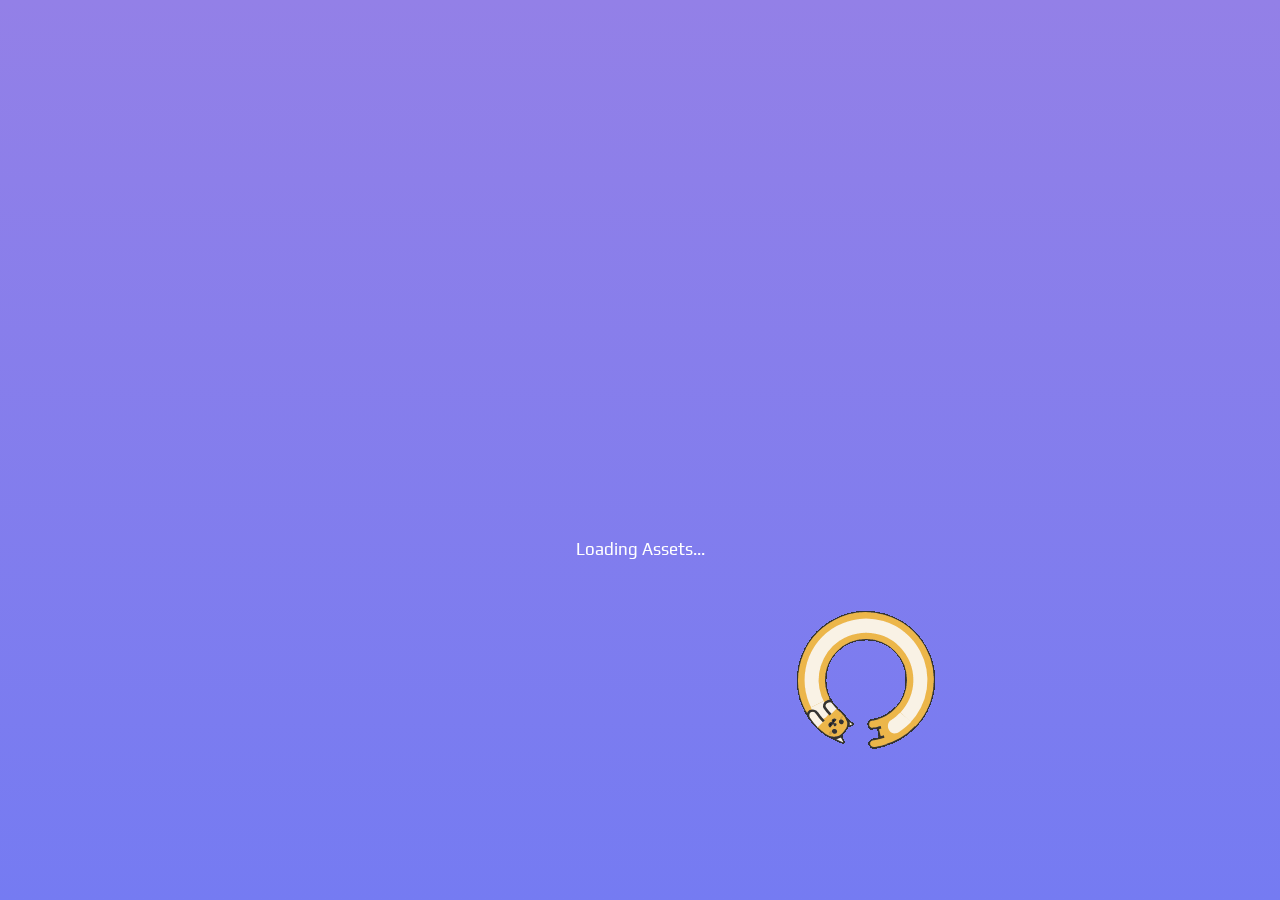
==== commit 8b77c59c: "fixed warning popup" ====
--- a/index.html
+++ b/index.html
@@ -51,6 +51,7 @@
         <link href="./assets/css/font.css" rel="stylesheet">
         <link href="./assets/css/bootstrap.min.css" rel="stylesheet">
         <link href="./assets/css/fontawesome.css" rel="stylesheet">
+        <link href="./assets/css/fontawesome_options.css" rel="stylesheet">
     </head>
     <body>
         <div id="loading">
@@ -698,7 +699,7 @@
                         </h2>
                         <div class="content">
                             <h4 class="in-title about">ABOUT THE DOG</h4>
-                            <p><snap class="fw-bold">Age</snap>: 94hy <snap class="question" data-toggle="tooltip" data-placement="top" title="human years" style="cursor: help"><i class="fa-sharp fa-solid fa-circle-question fa-sm"></i></snap></p>
+                            <p><snap class="fw-bold">Age</snap>: 94hy <snap class="question" data-toggle="tooltip" data-placement="top" title="human years" style="cursor: help"><i class="fa-solid fa-circle-question fa-sm"></i></snap></p>
                             <p><snap class="fw-bold">Birthday</snap>: 1st October</p>  
                             <p><snap class="fw-bold">Height</snap>: 5'1" / 156cm</p>
                             <p><snap class="fw-bold">Breed</snap>: <snap data-toggle="tooltip" data-placement="right" title="<img height='175' src='./assets/img/breed/cavalier.webp'/>"><a href="https://www.google.com/search?q=Cavalier+Dog" target=”_blank”>Cavalier</a> <i class="fa-solid fa-images fa-xs"></i></snap></p>
@@ -741,7 +742,7 @@
                         </h2>
                         <div class="content">
                             <h4 class="in-title about">ABOUT THE DOG</h4>
-                            <p><snap class="fw-bold">Age</snap>: 3.5dy / 25hy <snap class="question" data-toggle="tooltip" data-placement="top" title="dog years / human years" style="cursor: help"><i class="fa-sharp fa-solid fa-circle-question fa-sm"></i></snap></p>
+                            <p><snap class="fw-bold">Age</snap>: 3.5dy / 25hy <snap class="question" data-toggle="tooltip" data-placement="top" title="dog years / human years" style="cursor: help"><i class="fa-solid fa-circle-question fa-sm"></i></snap></p>
                             <p><snap class="fw-bold">Birthday</snap>: 24th July</p>  
                             <p><snap class="fw-bold">Height</snap>: 5'3" / 162cm</p>
                             <p><snap class="fw-bold">Breed</snap>: <snap data-toggle="tooltip" data-placement="right" title="<img height='175' src='./assets/img/breed/pink_chihuahua.webp'/>"><a href="https://www.google.com/search?q=Chihuahua+Dog" target=”_blank”>Pink Chihuahua</a> <i class="fa-solid fa-images fa-xs"></i></snap></p>
@@ -870,7 +871,7 @@
                         </h2>
                         <div class="content">
                             <h4 class="in-title about">ABOUT THE DOG</h4>
-                            <p><snap class="fw-bold">Age</snap>: 1.5dy / 22hy <snap class="question" data-toggle="tooltip" data-placement="top" title="dog years / human years" style="cursor: help"><i class="fa-sharp fa-solid fa-circle-question fa-sm"></i></snap></p>
+                            <p><snap class="fw-bold">Age</snap>: 1.5dy / 22hy <snap class="question" data-toggle="tooltip" data-placement="top" title="dog years / human years" style="cursor: help"><i class="fa-solid fa-circle-question fa-sm"></i></snap></p>
                             <p><snap class="fw-bold">Birthday</snap>: 27th August</p>  
                             <p><snap class="fw-bold">Height</snap>: 5'0" / 152cm</p>
                             <p><snap class="fw-bold">Breed</snap>: <snap data-toggle="tooltip" title="<img height='175' src='./assets/img/breed/shiba_inu.webp'/>" data-placement="right"><a href="https://www.google.com/search?q=Shiba+Inu+Dog" target=”_blank”>Shiba Inu</a> <i class="fa-solid fa-images fa-xs"></i></snap></p>
@@ -935,7 +936,7 @@
                         </h2>
                         <div class="content">
                             <h4 class="in-title about">ABOUT THE DOG</h4>
-                            <p><snap class="fw-bold">Age</snap>: 3.5dy / 28hy <snap class="question" data-toggle="tooltip" data-placement="top" title="dog years / human years" style="cursor: help"><i class="fa-sharp fa-solid fa-circle-question fa-sm"></i></snap></p>
+                            <p><snap class="fw-bold">Age</snap>: 3.5dy / 28hy <snap class="question" data-toggle="tooltip" data-placement="top" title="dog years / human years" style="cursor: help"><i class="fa-solid fa-circle-question fa-sm"></i></snap></p>
                             <p><snap class="fw-bold">Birthday</snap>: 6th October</p>  
                             <p><snap class="fw-bold">Height</snap>: 5'3" / 160 cm</p>
                             <p><snap class="fw-bold">Breed</snap>: <snap data-toggle="tooltip" title="<img width='175' src='./assets/img/breed/australian_shepherd.webp'/>" data-placement="right"><a href="https://www.google.com/search?q=Australian+Shepherd" target=”_blank”>Australian Shepherd</a> <i class="fa-solid fa-images fa-xs"></i></snap></p>
@@ -1035,7 +1036,7 @@
                         </h2>
                         <div class="content">
                             <h4 class="in-title about">ABOUT THE DOG</h4>
-                            <p><snap class="fw-bold">Age</snap>: >200hy <snap class="question" data-toggle="tooltip" data-placement="top" title="human years" style="cursor: help"><i class="fa-sharp fa-solid fa-circle-question fa-sm"></i></snap></p>
+                            <p><snap class="fw-bold">Age</snap>: >200hy <snap class="question" data-toggle="tooltip" data-placement="top" title="human years" style="cursor: help"><i class="fa-solid fa-circle-question fa-sm"></i></snap></p>
                             <p><snap class="fw-bold">Birthday</snap>: 9th September</p>  
                             <p><snap class="fw-bold">Height</snap>: 5'3" / 162cm</p>
                             <p><snap class="fw-bold">Breed</snap>: <snap data-toggle="tooltip" title="<img height='175' src='./assets/img/breed/cerberus.webp'/>" data-placement="right"><a href="https://www.google.com/search?q=Cerberus+Dog" target=”_blank”>Cerberus</a> <i class="fa-solid fa-images fa-xs"></i></snap></p>
@@ -1569,7 +1570,7 @@
                         </h2>
                         <div class="content">
                             <h4 class="in-title about">ABOUT THE DOG</h4>
-                            <p><snap class="fw-bold">Age</snap>: 3dy / 28hy <snap class="question" data-toggle="tooltip" data-placement="top" title="dog years / human years" style="cursor: help"><i class="fa-sharp fa-solid fa-circle-question fa-sm"></i></snap></p>
+                            <p><snap class="fw-bold">Age</snap>: 3dy / 28hy <snap class="question" data-toggle="tooltip" data-placement="top" title="dog years / human years" style="cursor: help"><i class="fa-solid fa-circle-question fa-sm"></i></snap></p>
                             <p><snap class="fw-bold">Birthday</snap>: August 12</p>  
                             <p><snap class="fw-bold">Height</snap>: 5'5" / 161cm</p>
                             <p><snap class="fw-bold">Breed</snap>: <snap data-toggle="tooltip" data-placement="right" title="<img height='175' src='./assets/img/breed/golden_retriever.webp'/>"><a href="https://www.google.com/search?q=Golden+Retriever" target=”_blank”>Golden Retriever</a> <i class="fa-solid fa-images fa-xs"></i></snap></p>
@@ -1645,7 +1646,7 @@
             <div class="modal-content">
                 <div class="modal-header flex-column">
                     <div class="icon-box">
-                        <i class="fa-sharp fa-solid fa-triangle-exclamation"></i>
+                        <i class="fas fa-triangle-exclamation"></i>
                     </div>						
                     <h4 class="modal-title">Explicit Content</h4>	
                     <button type="button" class="close" data-dismiss="modal" aria-hidden="true"><i class="fa-solid fa-xmark"></i></button>
@@ -1662,7 +1663,7 @@
         </div>
     </div>
     <div class="windowalt"></div>
-    <script src="https://kit.fontawesome.com/7deff23d2f.js" crossorigin="anonymous"></script>
+    <!-- <script src="./assets/js/fontawesome_options.js" async defer></script> -->
     <script src="https://challenges.cloudflare.com/turnstile/v0/api.js" async defer></script>
     <script src="https://cdn.jsdelivr.net/npm/popper.js@1.16.0/dist/umd/popper.min.js"></script>
     <script src="https://code.jquery.com/jquery-3.7.0.min.js"></script>
--- a/assets/css/style.css
+++ b/assets/css/style.css
@@ -41,6 +41,12 @@
 html body {
   background: var(--blurple);
   max-width: 100%;
+}
+
+.clearfix::after {
+  content: "";
+  clear: both;
+  display: table;
 }
 
 #loading {
@@ -364,6 +370,9 @@
   }
 }
 @media (max-width: 800px) {
+  .webflow-style-input {
+    top: -10px !important; /* Important to override previous state */
+  }
   .area {
     scrollbar-color: unset;
     scrollbar-width: auto;
@@ -383,24 +392,25 @@
             text-size-adjust: auto;
     width: 50%;
   }
+  .vtubers {
+    padding-top: 20px;
+    width: 800px;
+    max-width: 100%;
+    margin: 0 auto;
+  }
   .vtubers .list {
     border-bottom: 1px white;
     border-left: none;
     border-right: none;
   }
   .vtubers .list .vtuber {
-    margin: 0;
+    margin-bottom: 15px;
     margin-left: -50px;
     margin-right: -50px;
     text-align: center;
     display: block;
     z-index: 1;
     position: relative;
-    transform: scale(0.9, 0.9);
-    -ms-transform: scale(0.9, 0.9); /* IE 9 */
-    -webkit-transform: scale(0.9, 0.9); /* Safari and Chrome */
-    -o-transform: scale(0.9, 0.9); /* Opera */
-    -moz-transform: scale(0.9, 0.9); /* Firefox */
   }
   .vtubers {
     padding-top: 20px;
@@ -422,7 +432,6 @@
     font-size: 2.5rem;
   }
   .vtubers .list {
-    margin-top: -18.5px;
     text-align: center;
     padding-top: 50px;
     display: grid;
@@ -431,4 +440,14 @@
   .vtubers .list .text h3 {
     margin-top: -19px;
   }
+}
+@media (max-width: 400px) {
+  .vtubers .list .vtuber {
+    transform: scale(0.9, 0.9);
+  }
+}
+@media (max-width: 360px) {
+  .vtubers .list .vtuber {
+    transform: scale(0.85, 0.85);
+  }
 }/*# sourceMappingURL=style.css.map */--- a/assets/css/bg.css
+++ b/assets/css/bg.css
@@ -2,6 +2,7 @@
   width: 100vw;
   height: 100vh;
   min-height: 100%;
+  z-index: -3;
 }
 .area .circles {
   background: var(--blurple);
@@ -14,7 +15,7 @@
   height: 100%;
   min-height: 100%;
   overflow: hidden;
-  z-index: -1;
+  z-index: -2;
 }
 .area .circles li {
   position: absolute;
--- a/assets/css/profiles.css
+++ b/assets/css/profiles.css
@@ -17,6 +17,7 @@
   height: 100vh;
   min-height: 815px;
   max-height: 1000px;
+  image-rendering: auto;
 }
 .profile .profile_items small {
   color: darkgray;
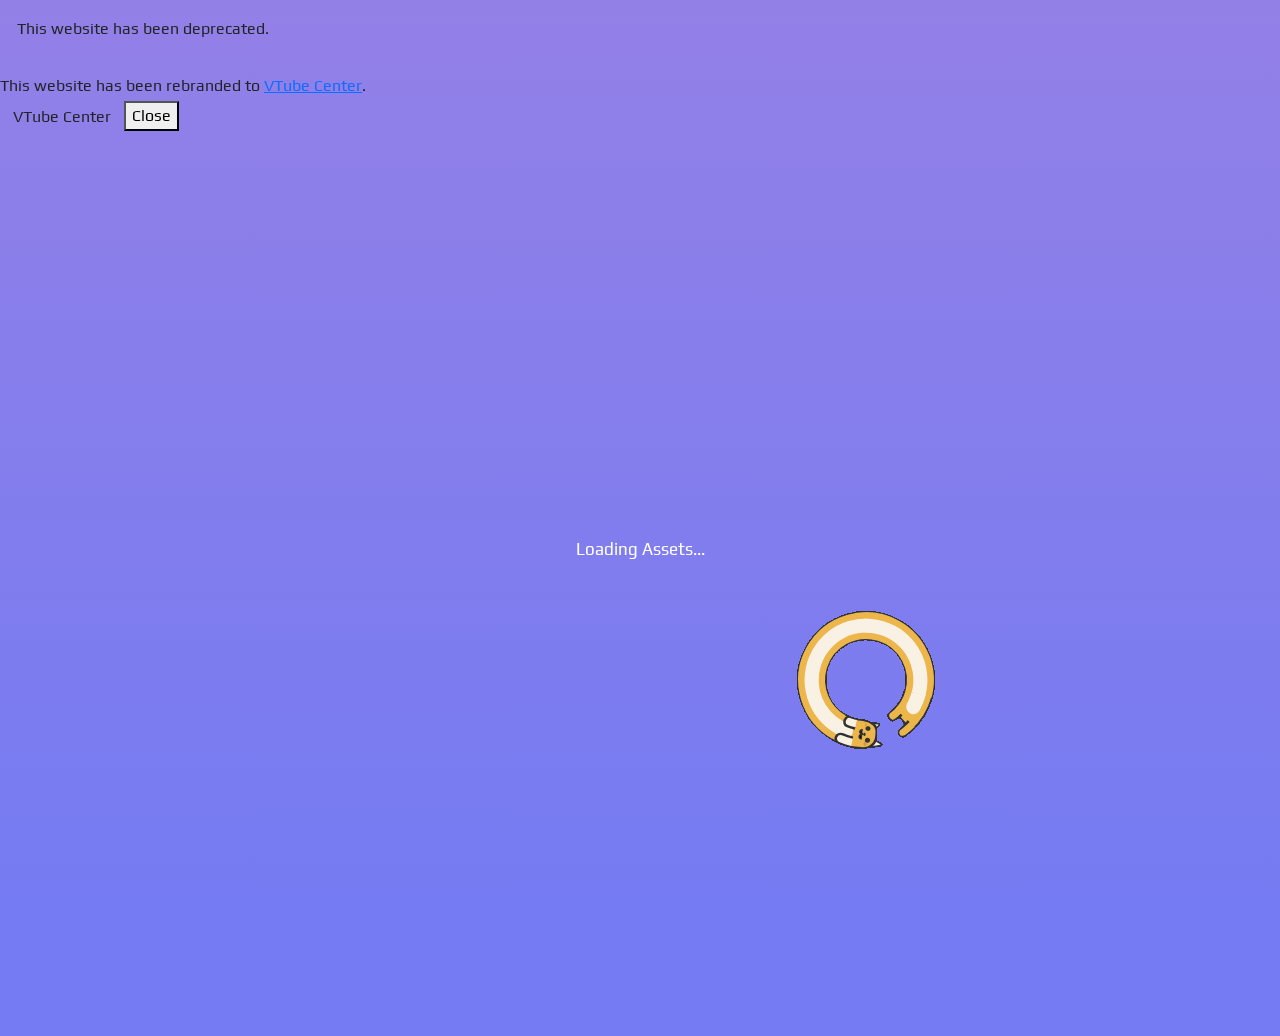
==== commit 6d087256: "fixed Oyu" ====
--- a/index.html
+++ b/index.html
@@ -50,14 +50,23 @@
         <link href="./assets/css/profiles.css" rel="stylesheet">
         <link href="./assets/css/font.css" rel="stylesheet">
         <link href="./assets/css/bootstrap.min.css" rel="stylesheet">
+        <link href="./assets/css/bootstrap.css" rel="stylesheet">
         <link href="./assets/css/fontawesome.css" rel="stylesheet">
         <link href="./assets/css/fontawesome_options.css" rel="stylesheet">
     </head>
     <body>
+        <div class="content" style="display: none">Get a list of every anime Virtual Doggirl in the world!</div>
         <div id="loading">
-            <img loading="eager" src="./assets/img/load.gif"/>
+            <img loading="eager" alt="" src="./assets/img/load.gif"/>
             <p style="position: absolute;top: calc(50% + 100px);left: 50%;transform: translate(-50%, -50%);color: white;font-size:17px" loading="eager">Loading Assets...</p>
             <div class="cf-turnstile" data-sitekey="0x4AAAAAAADz-6MJJ-w7PPFG" data-callback="javascriptCallback"></div>
+        </div>
+        <div class="rebrand">
+            <div class="content">
+                <div class="alert">This website has been deprecated.</div>
+                <div class="info">This website has been rebranded to <a href="https://vtubers.vercel.app/">VTube Center</a>.</div>
+                <div><a class="btn" href="https://vtubers.vercel.app/">VTube Center <i class="fa-solid fa-arrow-right"></i></a><button onclick="rebrandHide()">Close</button></div>
+            </div>
         </div>
         <div class="area">
             <ul class="circles"><li><object data="./assets/img/bubble.svg" type="image/svg+xml"></object></li><li><object data="./assets/img/bubble.svg" type="image/svg+xml"></object></li><li><object data="./assets/img/bubble.svg" type="image/svg+xml"></object></li><li><object data="./assets/img/bubble.svg" type="image/svg+xml"></object></li><li><object data="./assets/img/bubble.svg" type="image/svg+xml"></object></li><li><object data="./assets/img/bubble.svg" type="image/svg+xml"></object></li><li><object data="./assets/img/bubble.svg" type="image/svg+xml"></object></li><li><object data="./assets/img/bubble.svg" type="image/svg+xml"></object></li><li><object data="./assets/img/bubble.svg" type="image/svg+xml"></object></li><li><object data="./assets/img/bubble.svg" type="image/svg+xml"></object></li></ul>
@@ -70,13 +79,14 @@
             </div>
             <div class="list" id="list">
                 <h1 id="no-results-message" style="display: none;">No results</h1>
+                <!-- 1st row -->
                 <div class="vtuber">
                     <div class="image">
                         <img src="./assets/img/icon/inugami_korone.webp" alt="Inugami Korone" onclick="transition(`inugami_korone`)"></a>
                     </div>
                     <div class="text">
                         <h3><a onclick="transition(`inugami_korone`)" class="name">Inugami Korone</a><span> JP</span><br>
-                            <span><a href="https://hololive.hololivepro.com/en/talents?gp=gamers" target=”_blank”>Hololive Gamers<i class="fa-solid fa-up-right-from-square fa-2xs"></i></a></span></i>
+                            <span><a href="https://hololive.hololivepro.com/en/talents?gp=gamers" target=”_blank”>Hololive Gamers<i class="fas fa-up-right-from-square fa-2xs"></i></a></span></i>
                             <br/><span id="icon">
                                 <a href="https://www.youtube.com/channel/UChAnqc_AY5_I3Px5dig3X1Q" target=”_blank”><i class="fa-brands fa-youtube fa-xl"></i></a>
                                 <a href="https://space.bilibili.com/412135619" target=”_blank”><i class="fa-brands fa-bilibili fa-xl"></i></a>
@@ -91,7 +101,7 @@
                     </div>
                     <div class="text">
                         <h3><a onclick="transition(`yuniiho`)" class="name">Yuniiho</a><span> EN</span><br>
-                            <span><a href="https://mobile.twitter.com/vyugenofficial" target=”_blank”>Vyugen<i class="fa-solid fa-up-right-from-square fa-2xs"></i></a></span>
+                            <span><a href="https://mobile.twitter.com/vyugenofficial" target=”_blank”>Vyugen<i class="fas fa-up-right-from-square fa-2xs"></i></a></span>
                             <br/><span id="icon">
                                 <a href="https://www.youtube.com/c/Yuniiho" target=”_blank”><i class="fa-brands fa-youtube fa-xl"></i></a>
                                 <a href="https://www.twitch.tv/yuniiho" target=”_blank”><i class="fa-brands fa-twitch fa-xl"></i></a>
@@ -105,11 +115,11 @@
                 </div>
                 <div class="vtuber">
                     <div class="image">
-                        <img src="./assets/img/icon/shiki_miyoshino.webp" alt="Shiki Miyoshino" onclick="transition(`shiki_miyoshino`)">
-                    </div>
-                    <div class="text">
-                        <h3><a onclick="transition(`shiki_miyoshino`)" class="name">Shiki Miyoshino</a><span> EN</span><br>
-                            <span><a href="https://www.prismproject.jp/#section-f_70da0459-0e7a-4af3-b0a1-aee809afdfc8" target=”_blank”>PRISM Project<i class="fa-solid fa-up-right-from-square fa-2xs"></i></a></span>
+                        <img src="./assets/img/icon/shiki_miyoshino.webp" alt="Shiki Miyoshino" onclick="transition(`shiki_miyoshino`)" style="border-color: #85d1e8;">
+                    </div>
+                    <div class="text">
+                        <h3><a onclick="transition(`shiki_miyoshino`)" class="name shiki">Shiki Miyoshino</a><span> EN</span><br>
+                            <span><a href="https://www.prismproject.jp/#section-f_70da0459-0e7a-4af3-b0a1-aee809afdfc8" target=”_blank”>PRISM Project </a><a href="https://twitter.com/ShikiMiyoshino/status/1673126428525867008" target=”_blank” class="font-italic" style="font-size: 10px;color: lightgray;">x SonyMusic</a></span>
                             <br/><span id="icon">
                                 <a href="https://www.youtube.com/c/shikimiyoshino" target=”_blank”><i class="fa-brands fa-youtube fa-xl"></i></a>
                                 <a href="https://twitter.com/ShikiMiyoshino" target=”_blank”><i class="fa-brands fa-twitter fa-xl"></i></a>
@@ -125,7 +135,7 @@
                     </div>
                     <div class="text">
                         <h3><a onclick="transition(`rui_seshima`)" class="name">Rui Seshima</a><span> JP</span><br/>
-                            <span><a href="https://www.774.ai/member" target=”_blank”>AniMare<i class="fa-solid fa-up-right-from-square fa-2xs"></i></a></span>
+                            <span><a href="https://www.774.ai/talent/rui-seshima" target=”_blank”>AniMare<i class="fas fa-up-right-from-square fa-2xs"></i></a></span>
                             <br/><span id="icon">
                                 <a href="https://www.youtube.com/channel/UC_WOBIopwUih0rytRnr_1Ag" target=”_blank”><i class="fa-brands fa-youtube fa-xl"></i></a>
                                 <a href="https://twitter.com/Rui_Seshima" target=”_blank”><i class="fa-brands fa-twitter fa-xl"></i></a>
@@ -139,7 +149,7 @@
                     </div>
                     <div class="text">
                         <h3><a onclick="transition(`hunikin`)" class="name">Hunikin</a><span> EN</span><br>
-                            <span><a href="https://kawaentertainment.com/talent/hunikin" target=”_blank”>Kawa Entertainment<i class="fa-solid fa-up-right-from-square fa-2xs"></i></a></span>
+                            <span><a href="https://kawaentertainment.com/talent/hunikin" target=”_blank”>Kawa Entertainment<i class="fas fa-up-right-from-square fa-2xs"></i></a></span>
                             <br/><span id="icon">
                                 <a href="https://www.youtube.com/channel/UCfcVgQ0mKaEwzVqmGYTMayA" target=”_blank”><i class="fa-brands fa-youtube fa-xl"></i></a>
                                 <a href="https://www.twitch.tv/hunikinn" target=”_blank”><i class="fa-brands fa-twitch fa-xl"></i></a>
@@ -155,7 +165,7 @@
                     </div>
                     <div class="text">
                         <h3><a onclick="transition(`pochi_wanmaru`)" class="name">Pochi Wanmaru</a><span> EN</span><br>
-                            <span><a href="https://idol-company.com/pochi/" target=”_blank”>idolEN<i class="fa-solid fa-up-right-from-square fa-2xs"></i></a></span>
+                            <span><a href="https://idol-company.com/pochi/" target=”_blank”>idolEN<i class="fas fa-up-right-from-square fa-2xs"></i></a></span>
                             <br/><span id="icon">
                                 <a href="https://www.youtube.com/channel/UCP0csSl19lOSNwJGCFsJqAQ" target=”_blank”><i class="fa-brands fa-youtube fa-xl"></i></a>
                                 <a href="https://twitter.com/PochiWanmaru" target=”_blank”><i class="fa-brands fa-twitter fa-xl"></i></a>
@@ -171,7 +181,7 @@
                     </div>
                     <div class="text">
                         <h3><a onclick="transition(`inui_toko`)" class="name">Inui Toko</a><span> JP</span><br/>
-                            <span><a href="https://www.nijisanji.jp/en/talents/l/toko-inui" target=”_blank” class="name">Nijisanji<i class="fa-solid fa-up-right-from-square fa-2xs"></i></a></span>
+                            <span><a href="https://www.nijisanji.jp/en/talents/l/toko-inui" target=”_blank” class="name">Nijisanji<i class="fas fa-up-right-from-square fa-2xs"></i></a></span>
                             <br/><span id="icon">
                                 <a href="https://www.youtube.com/channel/UCXRlIK3Cw_TJIQC5kSJJQMg" target=”_blank”><i class="fa-brands fa-youtube fa-xl"></i></a>
                                 <a href="https://twitter.com/inui_toko" target=”_blank”><i class="fa-brands fa-twitter fa-xl"></i></a>
@@ -210,6 +220,7 @@
                         </h3>
                     </div>
                 </div>
+                <!-- 4rd row -->
                 <div class="vtuber">
                     <div class="image">
                         <img src="./assets/img/icon/小柴起司.webp" alt="小柴起司" onclick="transition(`小柴起司`)"></a>
@@ -224,14 +235,13 @@
                         </h3>
                     </div>
                 </div>
-                <!-- 4th row -->
                 <div class="vtuber">
                     <div class="image">
                         <img src="./assets/img/icon/kyundere.webp" alt="kyundere" onclick="transition(`kyundere`)">
                     </div>
                     <div class="text">
                         <h3><a onclick="transition(`kyundere`)" class="name">Kyundere</a><span> EN</span><br/>
-                            <span><a href="https://linktr.ee/kyundere" target=”_blank”>Home<i class="fa-solid fa-house-user"></i></a></span>
+                            <span><a href="https://linktr.ee/kyundere" target=”_blank”>Home<i class="fas fa-house-user"></i></a></span>
                             <br/><span id="icon">
                                 <a href="https://www.youtube.com/channel/UCJ1nccH0r8tk_svSnBGOEew" target=”_blank”><i class="fa-brands fa-youtube fa-xl"></i></a>
                                 <a href="https://www.twitch.tv/kyundere" target=”_blank”><i class="fa-brands fa-twitch fa-xl"></i></a>
@@ -246,10 +256,11 @@
                 <div class="vtuber">
                     <div class="image">
                         <a onclick="transition(`inunaka_akari`)"><img src="./assets/img/icon/inunaka_akari.webp" alt="Inunaka Akari"></a>
+                        <div class="badge" data-toggle="tooltip" title="<i class='fas fa-sparkles fa-sm'></i> Featured <i class='fas fa-sparkles fa-sm'></i>" data-placement="top"><i class="fas fa-sparkles fa-xl"></i></div>
                     </div>
                     <div class="text">
                         <h3><a onclick="transition(`inunaka_akari`)"class="name">Inunaka Akari</a><span> EN</span><br/>
-                            <span><a href="https://inunakaakari.wixsite.com/akari" target=”_blank”>Home<i class="fa-solid fa-house-user"></i></a></span>
+                            <span><a href="https://inunakaakari.wixsite.com/akari" target=”_blank”>Home<i class="fas fa-house-user"></i></a></span>
                             <br/><span id="icon">
                                 <a href="https://www.youtube.com/channel/UCYed1gfgN5qCwJfk3j_yr2Q" target=”_blank”><i class="fa-brands fa-youtube fa-xl"></i></a>
                                 <a href="https://twitter.com/InunakaAkari" target=”_blank”><i class="fa-brands fa-twitter fa-xl"></i></a>
@@ -277,27 +288,11 @@
                 </div>
                 <div class="vtuber">
                     <div class="image">
-                        <img src="./assets/img/icon/inukai_purin.webp" alt="Inukai Purin" onclick="transition(`inukai_purin`)">
-                    </div>
-                    <div class="text">
-                        <h3><a onclick="transition(`inukai_purin`)" class="name">Inukai Purin</a><span> EN</span><br/>
-                            <span class="independent">(Independent)</span>
-                            <br/><span id="icon">
-                                <a href="https://www.youtube.com/channel/UCdrQWcX7XLDSUEh9SAxnyBg" target=”_blank”><i class="fa-brands fa-youtube fa-xl"></i></a>
-                                <a href="https://www.twitch.tv/inukaipurin" target=”_blank”><i class="fa-brands fa-twitch fa-xl"></i></a>
-                                <a href="https://twitter.com/inukaipurin" target=”_blank”><i class="fa-brands fa-twitter fa-xl"></i></a>
-                                <a href="https://discord.com/invite/purinhub" target=”_blank”><i class="fa-brands fa-discord fa-xl"></i></a>
-                            </span>
-                        </h3>
-                    </div>
-                </div>
-                <div class="vtuber">
-                    <div class="image">
                         <img src="./assets/img/icon/enocinoco.webp" alt="Enocinoco" onclick="transition(`enocinoco`)">
                     </div>
                     <div class="text">
                         <h3><a onclick="transition(`enocinoco`)" class="name">Enocinoco</a><span> JP</span><br/>
-                            <span><a href="https://potofu.me/super-shiva" target=”_blank”>Home<i class="fa-solid fa-house-user"></i></a></span>
+                            <span><a href="https://potofu.me/super-shiva" target=”_blank”>Home<i class="fas fa-house-user"></i></a></span>
                             <br/><span id="icon">
                                 <a href="https://www.youtube.com/channel/UCyxwxZCebYm6KoxVu154-9g" target=”_blank”><i class="fa-brands fa-youtube fa-xl"></i></a>
                                 <a href="https://www.twitch.tv/enocinoco" target=”_blank”><i class="fa-brands fa-twitch fa-xl"></i></a>
@@ -309,6 +304,23 @@
                         </h3>
                     </div>
                 </div>
+                <div class="vtuber">
+                    <div class="image">
+                        <img src="./assets/img/icon/puppypoyon.webp" alt="Poyon" onclick="transition(`puppypoyon`)">
+                        <div class="badge" data-toggle="tooltip" title="<i class='fas fa-sparkles fa-sm'></i> Featured <i class='fas fa-sparkles fa-sm'></i>" data-placement="top"><i class="fas fa-sparkles fa-xl"></i></div>
+                    </div>
+                    <div class="text">
+                        <h3><a onclick="transition(`puppypoyon`)" class="name">Poyon</a><span> EN</span><br/>
+                            <span><a href="https://puppypoyon.carrd.co/" target=”_blank”>Home<i class="fas fa-house-user"></i></a></span>
+                            <br/><span id="icon">
+                                <a href="https://www.youtube.com/@puppypoyon" target=”_blank”><i class="fa-brands fa-youtube fa-xl"></i></a>
+                                <a href="https://www.twitch.tv/puppypoyon" target=”_blank”><i class="fa-brands fa-twitch fa-xl"></i></a>
+                                <a href="https://twitter.com/PuppyPoyon" target=”_blank”><i class="fa-brands fa-twitter fa-xl"></i></a>
+                                <a href="https://discord.com/invite/EYEJR4AuR2" target=”_blank”><i class="fa-brands fa-discord fa-xl"></i></a>
+                            </span>
+                        </h3>
+                    </div>
+                </div>
                 <!-- 6th row -->
                 <div class="vtuber">
                     <div class="image">
@@ -316,7 +328,7 @@
                     </div>
                     <div class="text">
                         <h3><a onclick="transition(`jiya`)" class="name">Jiya</a><span> EN</span><br/>
-                            <span><a href="https://jiyabrat.carrd.co/" target=”_blank”>Home<i class="fa-solid fa-house-user"></i></a></span>
+                            <span><a href="https://jiyabrat.carrd.co/" target=”_blank”>Home<i class="fas fa-house-user"></i></a></span>
                             <br/><span id="icon">
                                 <a href="https://www.twitch.tv/jiyabrat" target=”_blank”><i class="fa-brands fa-twitch fa-xl"></i></a>
                                 <a onclick="warn(`https://twitter.com/jiyabratvt`)" href="#warnModal" data-toggle="modal"><i class="fa-brands fa-twitter fa-xl"></i></a>
@@ -332,7 +344,7 @@
                     </div>
                     <div class="text">
                         <h3><a onclick="transition(`cece`)" class="name">Cece</a><span> EN</span><br/>
-                            <span><a href="https://cececorgi.carrd.co/" target=”_blank”>Home<i class="fa-solid fa-house-user"></i></a></span>
+                            <span><a href="https://cececorgi.carrd.co/" target=”_blank”>Home<i class="fas fa-house-user"></i></a></span>
                             <br/><span id="icon">
                                 <a href="https://www.youtube.com/channel/UC0RZjrtGt8kIxADWtxQAx0A" target=”_blank”><i class="fa-brands fa-youtube fa-xl"></i></a>
                                 <a href="https://www.twitch.tv/CeceCorgi" target=”_blank”><i class="fa-brands fa-twitch fa-xl"></i></a>
@@ -350,7 +362,7 @@
                     </div>
                     <div class="text">
                         <h3><a onclick="transition(`lunpai`)" class="name">Lunpai</a><span> EN</span><br/>
-                            <span><a href="https://komarilunpai.carrd.co/" target=”_blank”>Home<i class="fa-solid fa-house-user"></i></a></span>
+                            <span><a href="https://komarilunpai.carrd.co/" target=”_blank”>Home<i class="fas fa-house-user"></i></a></span>
                             <br/><span id="icon">
                                 <a href="https://www.youtube.com/channel/UC3Fv1aQfaYQwDqacAOf_VzA" target=”_blank”><i class="fa-brands fa-youtube fa-xl"></i></a>
                                 <a href="https://www.twitch.tv/lunpai" target=”_blank”><i class="fa-brands fa-twitch fa-xl"></i></a>
@@ -384,7 +396,7 @@
                     </div>
                     <div class="text">
                         <h3><a onclick="transition(`cobalt_puppy`)" class="name">Cobalt Puppy</a><span> EN</span><br/>
-                            <span><a href="https://cobaltpuppy.carrd.co/" target=”_blank”>Home<i class="fa-solid fa-house-user"></i></a></span>
+                            <span><a href="https://cobaltpuppy.carrd.co/" target=”_blank”>Home<i class="fas fa-house-user"></i></a></span>
                             <br/><span id="icon">
                                 <a href="https://www.youtube.com/channel/UC7ra0B5rveLR20qgRUh8GEA" target=”_blank”><i class="fa-brands fa-youtube fa-xl"></i></a>
                                 <a href="https://www.twitch.tv/cobaltpuppy" target=”_blank”><i class="fa-brands fa-twitch fa-xl"></i></a>
@@ -412,22 +424,24 @@
                         </h3>
                     </div>
                 </div>
-                <div class="vtuber">
-                    <div class="image">
-                        <img src="./assets/img/icon/hasuki_aoi.webp" alt="hasuki_aoi" onclick="transition(`hasuki_aoi`)">
-                    </div>
-                    <div class="text">
-                        <h3><a onclick="transition(`hasuki_aoi`)" class="name">Hasuki Aoi</a><span> CH</span><br/>
-                            <span><a href="https://vtuber.hk/channels" target=”_blank” class="name">VtubeHK<i class="fa-solid fa-up-right-from-square fa-2xs"></i></a></span>
-                            <br/><span id="icon">
-                                <a href="https://www.youtube.com/c/%E7%8B%9B%E4%BA%95%E8%91%B5Aoi-%E9%A6%99%E6%B8%AFVTuber" target=”_blank”><i class="fa-brands fa-youtube fa-xl"></i></a>
-                                <a href="https://twitter.com/oi_0722" target=”_blank”><i class="fa-brands fa-twitter fa-xl"></i></a>
-                                <a href="https://www.facebook.com/HasukiAoi0722" target=”_blank”><i class="fa-brands fa-facebook fa-xl"></i></a>
-                            </span>
-                        </h3>
-                    </div>
-                </div>
                 <!-- 8th row -->
+                <div class="vtuber">
+                    <div class="image">
+                        <img src="./assets/img/icon/kimicchi_ch.webp" alt="kimicchi" onclick="transition(`kimicchi`)">
+                    </div>
+                    <div class="text">
+                        <h3><a onclick="transition(`kimicchi`)" class="name">Kimicchi</a><span> EN</span><br/>
+                            <span class="independent">(Independent)</span>
+                            <br/><span id="icon">
+                                <a href="https://www.youtube.com/channel/UCX7GV7aCQqytrw_jzuiPCWQ" target=”_blank”><i class="fa-brands fa-youtube fa-xl"></i></a>
+                                <a href="https://www.twitch.tv/kimicchi_ch" target=”_blank”><i class="fa-brands fa-twitch fa-xl"></i></a>
+                                <a onclick="warn(`https://twitter.com/kimicchi_ch`)" href="#warnModal" data-toggle="modal"><i class="fa-brands fa-twitter fa-xl"></i></a>
+                                <a href="http://discord.gg/8xbj8yKCdb" target=”_blank”><i class="fa-brands fa-discord fa-xl"></i></a>
+                                <a href="https://www.tiktok.com/@kimicchi_ch" target=”_blank”><i class="fa-brands fa-tiktok fa-xl"></i></a>
+                            </span>
+                        </h3>
+                    </div>
+                </div>
                 <div class="vtuber">
                     <div class="image">
                         <img src="./assets/img/icon/shibakore.webp" alt="Kore" onclick="transition(`shibakore`)">
@@ -461,13 +475,14 @@
                         </h3>
                     </div>
                 </div>
+                <!-- 9th row -->
                 <div class="vtuber">
                     <div class="image">
                         <img src="./assets/img/icon/ywumaru.webp" alt="ywumaru" onclick="transition(`ywumaru`)">
                     </div>
                     <div class="text">
                         <h3><a onclick="transition(`ywumaru`)" class="name">Yuyu</a><span> EN</span><br/>
-                            <span><a href="https://ywumaru.carrd.co/" target=”_blank”>Home<i class="fa-solid fa-house-user"></i></a></span>
+                            <span><a href="https://ywumaru.carrd.co/" target=”_blank”>Home<i class="fas fa-house-user"></i></a></span>
                             <br/><span id="icon">
                                 <a href="https://www.twitch.tv/ywumaru" target=”_blank”><i class="fa-brands fa-twitch fa-xl"></i></a>
                                 <a href="https://twitter.com/ywumaru" target=”_blank”><i class="fa-brands fa-twitter fa-xl"></i></a>
@@ -483,7 +498,7 @@
                     </div>
                     <div class="text">
                         <h3><a onclick="transition(`lynna_vt`)" class="name">Lynna</a><span> EN</span><br/>
-                            <span><a href="https://lynna.crd.co/" target=”_blank”>Home<i class="fa-solid fa-house-user"></i></a></span>
+                            <span><a href="https://lynna.crd.co/" target=”_blank”>Home<i class="fas fa-house-user"></i></a></span>
                             <br/><span id="icon">
                                 <a href="https://www.twitch.tv/LynnaVT" target=”_blank”><i class="fa-brands fa-twitch fa-xl"></i></a>
                                 <a href="https://twitter.com/lynna_vt" target=”_blank”><i class="fa-brands fa-twitter fa-xl"></i></a>
@@ -497,7 +512,7 @@
                     </div>
                     <div class="text">
                         <h3><a onclick="transition(`norashitagai`)" class="name">Nora Shitagai</a><span> EN</span><br/>
-                            <span><a href="https://lit.link/norashitagai" target=”_blank”>Home<i class="fa-solid fa-house-user"></i></a></span>
+                            <span><a href="https://lit.link/norashitagai" target=”_blank”>Home<i class="fas fa-house-user"></i></a></span>
                             <br/><span id="icon">
                                 <a href="https://www.youtube.com/channel/UCQYy35PowPpc6ImRH1TQgcw" target=”_blank”><i class="fa-brands fa-youtube fa-xl"></i></a>
                                 <a href="https://twitter.com/norashitagai" target=”_blank”><i class="fa-brands fa-twitter fa-xl"></i></a>
@@ -506,37 +521,48 @@
                         </h3>
                     </div>
                 </div>
-                <!-- 9th row -->
-                <div class="vtuber">
-                    <div class="image">
-                        <img src="./assets/img/icon/kimicchi_ch.webp" alt="kimicchi" onclick="transition(`kimicchi`)">
-                    </div>
-                    <div class="text">
-                        <h3><a onclick="transition(`kimicchi`)" class="name">Kimicchi</a><span> EN</span><br/>
+                <div class="vtuber">
+                    <div class="image">
+                        <img src="./assets/img/icon/oyusum.webp" alt="oyusum" onclick="transition(`oyusum`)">
+                    </div>
+                    <div class="text">
+                        <h3><a onclick="transition(`oyusum`)" class="name">Oyu</a><span> JP</span><br/>
+							<span class="independent">(Independent)</span>
+                            <br/><span id="icon">
+                                <a href="https://www.youtube.com/channel/UCQ1OcBFSr7GM9o60ZWIo6Eg" target=”_blank”><i class="fa-brands fa-youtube fa-xl"></i></a>
+                                <a href="https://twitter.com/oyusum" target=”_blank”><i class="fa-brands fa-twitter fa-xl"></i></a>
+                            </span>
+                        </h3>
+                    </div>
+                </div>
+                <!-- 10th row -->
+                <div class="vtuber">
+                    <div class="image">
+                        <a onclick="transition(`aqtiee_ttv`)"><img src="./assets/img/icon/aqtiee_ttv.webp" alt="aqtiee_ttv"></a>
+                    </div>
+                    <div class="text">
+                        <h3><a onclick="transition(`aqtiee_ttv`)"class="name">AQtiee</a><span> EN</span><br/>
+                            <span><a href="https://aqtiee.carrd.co/" target=”_blank”>Home<i class="fas fa-house-user"></i></a></span>
+                            <br/><span id="icon">
+                                <a href="https://www.twitch.tv/aqtiee" target=”_blank”><i class="fa-brands fa-twitch fa-xl"></i></a>
+                                <a onclick="warn(`https://twitter.com/AQtiee_TTV`)" href="#warnModal" data-toggle="modal"><i class="fa-brands fa-twitter fa-xl"></i></a>
+                                <a href="https://discord.com/invite/RzAKJTaTSk" target=”_blank”><i class="fa-brands fa-discord fa-xl"></i></a>
+                                <a href="https://www.tiktok.com/@aqtiee_ttv" target=”_blank”><i class="fa-brands fa-tiktok fa-xl"></i></a>
+                            </span>
+                        </h3>
+                    </div>
+                </div>
+                <div class="vtuber">
+                    <div class="image">
+                        <img src="./assets/img/icon/kuromikate.webp" alt="kuromikate" onclick="transition(`kuromikate`)">
+                    </div>
+                    <div class="text">
+                        <h3><a onclick="transition(`kuromikate`)" class="name">Kuromi Kate</a><span> EN</span><br/>
                             <span class="independent">(Independent)</span>
                             <br/><span id="icon">
-                                <a href="https://www.youtube.com/channel/UCX7GV7aCQqytrw_jzuiPCWQ" target=”_blank”><i class="fa-brands fa-youtube fa-xl"></i></a>
-                                <a href="https://www.twitch.tv/kimicchi_ch" target=”_blank”><i class="fa-brands fa-twitch fa-xl"></i></a>
-                                <a onclick="warn(`https://twitter.com/kimicchi_ch`)" href="#warnModal" data-toggle="modal"><i class="fa-brands fa-twitter fa-xl"></i></a>
-                                <a href="http://discord.gg/8xbj8yKCdb" target=”_blank”><i class="fa-brands fa-discord fa-xl"></i></a>
-                                <a href="https://www.tiktok.com/@kimicchi_ch" target=”_blank”><i class="fa-brands fa-tiktok fa-xl"></i></a>
-                            </span>
-                        </h3>
-                    </div>
-                </div>
-                <div class="vtuber">
-                    <div class="image">
-                        <a onclick="transition(`artstudebt`)"><img src="./assets/img/icon/artstudebt.webp" alt="artstudebt"></a>
-                    </div>
-                    <div class="text">
-                        <h3><a onclick="transition(`artstudebt`)"class="name">Art</a><span> EN</span><br/>
-                            <span><a href="https://artstudebt.carrd.co/" target=”_blank”>Home<i class="fa-solid fa-house-user"></i></a></span>
-                            <br/><span id="icon">
-                                <a href="https://www.youtube.com/channel/UCYDK1GZaHWzEvIFhHdNcjzA" target=”_blank”><i class="fa-brands fa-youtube fa-xl"></i></a>
-                                <a href="https://www.twitch.tv/artstudebt" target=”_blank”><i class="fa-brands fa-twitch fa-xl"></i></a>
-                                <a href="https://twitter.com/artstudebt" target=”_blank”><i class="fa-brands fa-twitter fa-xl"></i></a>
-                                <a href="https://discord.com/invite/updwvwvvE6" target=”_blank”><i class="fa-brands fa-discord fa-xl"></i></a>
-                                <a href="https://www.tiktok.com/@artstudebt" target=”_blank”><i class="fa-brands fa-tiktok fa-xl"></i></a>
+                                <a href="https://www.youtube.com/channel/UCD0YMMAhQXM_re_fdDVsKeA" target=”_blank”><i class="fa-brands fa-youtube fa-xl"></i></a>
+                                <a href="https://twitter.com/kuromikate/" target=”_blank”><i class="fa-brands fa-twitter fa-xl"></i></a>
+                                <a href="https://www.tiktok.com/@kuromikate_ttv" target=”_blank”><i class="fa-brands fa-tiktok fa-xl"></i></a>
                             </span>
                         </h3>
                     </div>
@@ -547,7 +573,7 @@
                     </div>
                     <div class="text">
                         <h3><a onclick="transition(`chibichinu`)" class="name">Chibi</a><span> EN</span><br/>
-                            <span><a href="https://chibichinu.carrd.co/" target=”_blank”>Home<i class="fa-solid fa-house-user"></i></a></span>
+                            <span><a href="https://chibichinu.carrd.co/" target=”_blank”>Home<i class="fas fa-house-user"></i></a></span>
                             <br/><span id="icon">
                                 <a href="https://www.twitch.tv/chibichinu" target=”_blank”><i class="fa-brands fa-twitch fa-xl"></i></a>
                                 <a href="https://twitter.com/chibichinu" target=”_blank”><i class="fa-brands fa-twitter fa-xl"></i></a>
@@ -557,13 +583,48 @@
                         </h3>
                     </div>
                 </div>
+                <!-- 11th row -->
+                <div class="vtuber">
+                    <div class="image">
+                        <img src="./assets/img/icon/imasamwich.webp" alt="imasamwich" onclick="transition(`imasamwich`)">
+                    </div>
+                    <div class="text">
+                        <h3><a onclick="transition(`imasamwich`)" class="name">Samwich</a><span> EN</span><br/>
+                            <span><a href="https://imasamwich.carrd.co/" target=”_blank”>Home<i class="fas fa-house-user"></i></a></span>
+                            <br/><span id="icon">
+                                <a href="https://www.youtube.com/c/imasamwich/featured" target=”_blank”><i class="fa-brands fa-youtube fa-xl"></i></a>
+                                <a href="https://www.twitch.tv/imasamwich" target=”_blank”><i class="fa-brands fa-twitch fa-xl"></i></a>
+                                <a href="https://twitter.com/imasamwich" target=”_blank”><i class="fa-brands fa-twitter fa-xl"></i></a>
+                                <a href="https://discord.com/invite/sdMN6xufNe" target=”_blank”><i class="fa-brands fa-discord fa-xl"></i></a>
+                                <a href="https://www.instagram.com/imasamwich.art/" target=”_blank”><i class="fa-brands fa-instagram fab"></i></a>
+                            </span>
+                        </h3>
+                    </div>
+                </div>
+                <div class="vtuber">
+                    <div class="image">
+                        <img src="./assets/img/icon/PopRoxy4.webp" alt="PopRoxy" onclick="transition(`PopRoxy4`)">
+                    </div>
+                    <div class="text">
+                        <h3><a onclick="transition(`PopRoxy4`)" class="name">PopRoxy</a><span> EN</span><br/>
+                            <span><a href="https://pupperonidoghouse.carrd.co/" target=”_blank”>Home<i class="fas fa-house-user"></i></a></span>
+                            <br/><span id="icon">
+                                <a href="https://www.youtube.com/@PopRoxy2000" target=”_blank”><i class="fa-brands fa-youtube fa-xl"></i></a>
+                                <a href="https://www.twitch.tv/poproxy2000" target=”_blank”><i class="fa-brands fa-twitch fa-xl"></i></a>
+                                <a href="https://twitter.com/PopRoxy4" target=”_blank”><i class="fa-brands fa-twitter fa-xl"></i></a>
+                                <a href="https://discord.com/invite/DehFHWfKW5" target=”_blank”><i class="fa-brands fa-discord fa-xl"></i></a>
+                                <a href="https://www.tiktok.com/@poproxy2000" target=”_blank”><i class="fa-brands fa-tiktok fa-xl"></i></a>
+                            </span>
+                        </h3>
+                    </div>
+                </div>
                 <div class="vtuber">
                     <div class="image">
                         <a onclick="transition(`miffygeist`)"><img src="./assets/img/icon/miffygeist.webp" alt="miffy"></a>
                     </div>
                     <div class="text">
                         <h3><a onclick="transition(`miffygeist`)"class="name">Miffy</a><span> EN</span><br/>
-                            <span><a href="https://miffygeist.uwu.ai" target=”_blank”>Home<i class="fa-solid fa-house-user"></i></a></span>
+                            <span><a href="https://miffygeist.uwu.ai" target=”_blank”>Home<i class="fas fa-house-user"></i></a></span>
                             <br/><span id="icon">
                                 <a href="https://www.youtube.com/channel/UCPy7MBpSwuuzwJb0B_Z9zAw" target=”_blank”><i class="fa-brands fa-youtube fa-xl"></i></a>
                                 <a href="https://www.twitch.tv/miffygeist" target=”_blank”><i class="fa-brands fa-twitch fa-xl"></i></a>
@@ -574,13 +635,14 @@
                         </h3>
                     </div>
                 </div>
+                <!-- 12th row -->
                 <div class="vtuber">
                     <div class="image">
                         <img src="./assets/img/icon/tayto.webp" alt="Tayto" onclick="transition(`tayto`)">
                     </div>
                     <div class="text">
                         <h3><a onclick="transition(`tayto`)" class="name">Tayto</a><span> EN</span><br/>
-                            <span><a href="https://puptayto.carrd.co/" target=”_blank”>Home<i class="fa-solid fa-house-user"></i></a></span>
+                            <span><a href="https://puptayto.carrd.co/" target=”_blank”>Home<i class="fas fa-house-user"></i></a></span>
                             <br/><span id="icon">
                                 <a href="https://www.youtube.com/channel/UCszC84Kg9HJekg-QsO20wAA" target=”_blank”><i class="fa-brands fa-youtube fa-xl"></i></a>
                                 <a href="https://www.twitch.tv/puptayto" target=”_blank”><i class="fa-brands fa-twitch fa-xl"></i></a>
@@ -594,28 +656,29 @@
                 </div>
                 <div class="vtuber">
                     <div class="image">
-                        <img src="./assets/img/icon/puppypoyon.webp" alt="Poyon" onclick="transition(`puppypoyon`)">
-                    </div>
-                    <div class="text">
-                        <h3><a onclick="transition(`puppypoyon`)" class="name">Poyon</a><span> EN</span><br/>
-                            <span><a href="https://puppypoyon.carrd.co/" target=”_blank”>Home<i class="fa-solid fa-house-user"></i></a></span>
-                            <br/><span id="icon">
-                                <a href="https://www.youtube.com/@puppypoyon" target=”_blank”><i class="fa-brands fa-youtube fa-xl"></i></a>
-                                <a href="https://www.twitch.tv/puppypoyon" target=”_blank”><i class="fa-brands fa-twitch fa-xl"></i></a>
-                                <a href="https://twitter.com/PuppyPoyon" target=”_blank”><i class="fa-brands fa-twitter fa-xl"></i></a>
-                                <a href="https://discord.com/invite/EYEJR4AuR2" target=”_blank”><i class="fa-brands fa-discord fa-xl"></i></a>
-                                <a href="https://www.tiktok.com/@poyunpurin" target=”_blank”><i class="fa-brands fa-tiktok fa-xl"></i></a>
-                            </span>
-                        </h3>
-                    </div>
-                </div>
-                <div class="vtuber">
-                    <div class="image">
-                        <img src="./assets/img/icon/_2dpupy.webp" alt="nene" onclick="transition(`_2dpupy`)">
-                    </div>
-                    <div class="text">
-                        <h3><a onclick="transition(`_2dpupy`)" class="name">nene</a><span> EN</span><br/>
-                            <span><a href="https://linktr.ee/2dpup" target=”_blank”>Home<i class="fa-solid fa-house-user"></i></a></span>
+                        <img src="./assets/img/icon/ribbonfemale.webp" alt="Ribbon" onclick="transition(`ribbonfemale`)">
+                    </div>
+                    <div class="text">
+                        <h3><a onclick="transition(`ribbonfemale`)" class="name">Ribbon</a><span> EN</span><br/>
+                            <span class="independent">(Independent)</span>
+                            <br/><span id="icon">
+                                <a href="https://www.youtube.com/c/ribbonfemale" target=”_blank”><i class="fa-brands fa-youtube fa-xl"></i></a>
+                                <a href="https://www.twitch.tv/ribbonfemale" target=”_blank”><i class="fa-brands fa-twitch fa-xl"></i></a>
+                                <a href="https://twitter.com/ribbonfemale" target=”_blank”><i class="fa-brands fa-twitter fa-xl"></i></a>
+                                <a href="https://discord.com/invite/gSdSz4vNrz" target=”_blank”><i class="fa-brands fa-discord fa-xl"></i></a>
+                                <a href="https://www.instagram.com/ribbonfemale" target=”_blank”><i class="fa-brands fa-instagram fab"></i></a>
+                                <a href="https://www.tiktok.com/@ribbonfemale" target=”_blank”><i class="fa-brands fa-tiktok fa-xl"></i></a>
+                            </span>
+                        </h3>
+                    </div>
+                </div>
+                <div class="vtuber">
+                    <div class="image">
+                        <img src="./assets/img/icon/2dpupy.webp" alt="nene" onclick="transition(`2dpupy`)">
+                    </div>
+                    <div class="text">
+                        <h3><a onclick="transition(`2dpupy`)" class="name">nene</a><span> EN</span><br/>
+                            <span><a href="https://linktr.ee/2dpup" target=”_blank”>Home<i class="fas fa-house-user"></i></a></span>
                             <br/><span id="icon">
                                 <a href="https://www.twitch.tv/2dpup" target=”_blank”><i class="fa-brands fa-twitch fa-xl"></i></a>
                                 <a href="https://twitter.com/2dpupy" target=”_blank”><i class="fa-brands fa-twitter fa-xl"></i></a>
@@ -626,7 +689,58 @@
                 </div>
                 <div class="vtuber">
                     <div class="image">
+                        <img src="./assets/img/icon/inukai_purin.webp" alt="Inukai Purin" onclick="transition(`inukai_purin`)">
+                    </div>
+                    <div class="text">
+                        <h3><a onclick="transition(`inukai_purin`)" class="name">Inukai Purin</a><span> EN</span><br/>
+                            <span class="independent">(Independent)</span>
+                            <br/><span id="icon">
+                                <a href="https://www.youtube.com/channel/UCdrQWcX7XLDSUEh9SAxnyBg" target=”_blank”><i class="fa-brands fa-youtube fa-xl"></i></a>
+                                <a href="https://www.twitch.tv/inukaipurin" target=”_blank”><i class="fa-brands fa-twitch fa-xl"></i></a>
+                                <a href="https://twitter.com/inukaipurin" target=”_blank”><i class="fa-brands fa-twitter fa-xl"></i></a>
+                                <a href="https://discord.com/invite/purinhub" target=”_blank”><i class="fa-brands fa-discord fa-xl"></i></a>
+                            </span>
+                        </h3>
+                    </div>
+                </div>
+                <!-- 13th row -->
+                <div class="vtuber">
+                    <div class="image">
+                        <a onclick="transition(`artstudebt`)"><img src="./assets/img/icon/artstudebt.webp" alt="artstudebt"></a>
+                    </div>
+                    <div class="text">
+                        <h3><a onclick="transition(`artstudebt`)"class="name">Art</a><span> EN</span><br/>
+                            <span><a href="https://artstudebt.carrd.co/" target=”_blank”>Home<i class="fas fa-house-user"></i></a></span>
+                            <br/><span id="icon">
+                                <a href="https://www.youtube.com/channel/UCYDK1GZaHWzEvIFhHdNcjzA" target=”_blank”><i class="fa-brands fa-youtube fa-xl"></i></a>
+                                <a href="https://www.twitch.tv/artstudebt" target=”_blank”><i class="fa-brands fa-twitch fa-xl"></i></a>
+                                <a href="https://twitter.com/artstudebt" target=”_blank”><i class="fa-brands fa-twitter fa-xl"></i></a>
+                                <a href="https://discord.com/invite/updwvwvvE6" target=”_blank”><i class="fa-brands fa-discord fa-xl"></i></a>
+                                <a href="https://www.tiktok.com/@artstudebt" target=”_blank”><i class="fa-brands fa-tiktok fa-xl"></i></a>
+                            </span>
+                        </h3>
+                    </div>
+                </div>
+                <div class="vtuber">
+                    <div class="image">
+                        <img src="./assets/img/icon/hasuki_aoi.webp" alt="hasuki_aoi" onclick="transition(`hasuki_aoi`)">
+                    </div>
+                    <div class="text">
+                        <h3><a onclick="transition(`hasuki_aoi`)" class="name">Hasuki Aoi</a><span> CH</span><br/>
+                            <span><a href="https://vtuber.hk/channels" target=”_blank” class="name">VtubeHK<i class="fas fa-up-right-from-square fa-2xs"></i></a></span>
+                            <br/><span id="icon">
+                                <a href="https://www.youtube.com/c/%E7%8B%9B%E4%BA%95%E8%91%B5Aoi-%E9%A6%99%E6%B8%AFVTuber" target=”_blank”><i class="fa-brands fa-youtube fa-xl"></i></a>
+                                <a href="https://twitter.com/oi_0722" target=”_blank”><i class="fa-brands fa-twitter fa-xl"></i></a>
+                                <a href="https://www.facebook.com/HasukiAoi0722" target=”_blank”><i class="fa-brands fa-facebook fa-xl"></i></a>
+                            </span>
+                        </h3>
+                    </div>
+                </div>
+                <!-- 14th row -->
+                <div class="vtuber">
+                    <div class="image">
                         <img src="./assets/img/icon/klaire_fluffle.webp" alt="Klaire Fluffle" onclick="transition(`klaire_fluffle`)">
+                        <div class="badge" data-toggle="tooltip" title="<i class='fas fa-sparkles fa-sm'></i> Featured <i class='fas fa-sparkles fa-sm'></i>" data-placement="top"><i class="fas fa-sparkles fa-xl"></i></div>
                     </div>
                     <div class="text">
                         <h3><a onclick="transition(`klaire_fluffle`)" class="name">Klaire Fluffle </a><span> EN</span><br/>
@@ -647,7 +761,7 @@
                     </div>
                     <div class="text">
                         <h3><a onclick="transition(`mango`)" class="name">Mango</a><span> EN</span><br/>
-                            <span><a href="https://mangopuppy.carrd.co/" target=”_blank”>Home<i class="fa-solid fa-house-user"></i></a></span>
+                            <span><a href="https://mangopuppy.carrd.co/" target=”_blank”>Home<i class="fas fa-house-user"></i></a></span>
                             <br/><span id="icon">
                                 <a href="https://www.youtube.com/channel/UCZHGjAJJtnCku59DFpDkz3A" target=”_blank”><i class="fa-brands fa-youtube fa-xl"></i></a>
                                 <a href="https://www.twitch.tv/mango_puppy" target=”_blank”><i class="fa-brands fa-twitch fa-xl"></i></a>
@@ -663,7 +777,7 @@
                     </div>
                     <div class="text">
                         <h3><a onclick="transition(`nadeshiko_komae`)" class="name" style="font-size: 1.36rem;">Nadeshiko Komae</a><span> EN</span><br/>
-                            <span><a href="https://www.kemomimirefle.com/" target=”_blank” class="name">Kemomimi Refre<i class="fa-solid fa-up-right-from-square fa-2xs"></i></a></span>
+                            <span><a href="https://www.kemomimirefle.com/" target=”_blank” class="name">Kemomimi Refre<i class="fas fa-up-right-from-square fa-2xs"></i></a></span>
                             <br/><span id="icon">
                                 <a href="https://www.youtube.com/channel/UCM6Ld_dNSaUQ2uwjJ4Gq9FA" target=”_blank”><i class="fa-brands fa-youtube fa-xl"></i></a>
                                 <a onclick="warn(`https://twitter.com/komae_kemo`)" href="#warnModal" data-toggle="modal"><i class="fa-brands fa-twitter fa-xl"></i></a>
@@ -671,14 +785,14 @@
                         </h3>
                     </div>
                 </div>
-                <!-- 10th row -->
+                <!-- 15th row -->
                 <div class="vtuber" id="introduce-your-self">
                     <div class="image">
                         <a href="https://twitter.com/136MasterNR/status/1614569694069153793" target=”_blank”><img style="background: none!important;border: none;border-radius: 45% 45% 0% 0%" src="./assets/img/icon/unknown.webp"></a>
                     </div>
                     <div class="text">
                         <h3><a href="https://twitter.com/136MasterNR/status/1614569694069153793" target=”_blank” class="name" style="font-size: 1.36rem;">Are you a doggirl?</a><br/>
-                            <span><a href="https://twitter.com/136MasterNR/status/1614569694069153793" target=”_blank” target=”_blank” class="name">Introduce yourself!<i class="fa-solid fa-up-right-from-square fa-2xs"></i></a></span>
+                            <span><a href="https://twitter.com/136MasterNR/status/1614569694069153793" target=”_blank” target=”_blank” class="name">Introduce yourself!<i class="fas fa-up-right-from-square fa-2xs"></i></a></span>
                         </h3>
                     </div>
                 </div>
@@ -689,23 +803,23 @@
         <div id="inugami_korone" class="profile">
             <div class="profile_items">
                 <div class="profile_img">
-                    <img onerror="this.onerror=null; this.src='./assets/img/profile/unknown.webp'" src="./assets/img/profile/inugami_korone.webp" loading="lazy">
+                    <img onerror="this.onerror=null; this.src='./assets/img/profile/unknown.webp'" alt="Inugami Korone" src="./assets/img/profile/inugami_korone.webp" title="by @wazd0183" loading="lazy">
                 </div>
                 <div class="profile_about">
                     <div class="profile_text">
-                        <h2 class="title">Inugami Korone <snap data-toggle="tooltip" data-placement="top" title="Copy Profile Link"><i class="fa-solid fa-link fa-2xs fa-beat-fade" style="--fa-beat-fade-opacity: 0.67; --fa-beat-fade-scale: 1.075; color: rgba(255, 255, 255, 0.9); cursor: pointer;" onclick="copy('inugami_korone')"></i></snap>
+                        <h2 class="title">Inugami Korone <snap data-toggle="tooltip" data-placement="top" title="Copy Profile Link"><i class="fas fa-link fa-2xs fa-beat-fade" style="--fa-beat-fade-opacity: 0.67; --fa-beat-fade-scale: 1.075; color: rgba(255, 255, 255, 0.9); cursor: pointer;" onclick="copy('inugami_korone')"></i></snap>
                             <hr class="hr"/>
                             <hr class="hr-small"/>
                         </h2>
                         <div class="content">
                             <h4 class="in-title about">ABOUT THE DOG</h4>
-                            <p><snap class="fw-bold">Age</snap>: 94hy <snap class="question" data-toggle="tooltip" data-placement="top" title="human years" style="cursor: help"><i class="fa-solid fa-circle-question fa-sm"></i></snap></p>
+                            <p><snap class="fw-bold">Age</snap>: 94hy <snap class="question" data-toggle="tooltip" data-placement="top" title="human years" style="cursor: help"><i class="fas fa-circle-question fa-sm"></i></snap></p>
                             <p><snap class="fw-bold">Birthday</snap>: 1st October</p>  
                             <p><snap class="fw-bold">Height</snap>: 5'1" / 156cm</p>
-                            <p><snap class="fw-bold">Breed</snap>: <snap data-toggle="tooltip" data-placement="right" title="<img height='175' src='./assets/img/breed/cavalier.webp'/>"><a href="https://www.google.com/search?q=Cavalier+Dog" target=”_blank”>Cavalier</a> <i class="fa-solid fa-images fa-xs"></i></snap></p>
+                            <p><snap class="fw-bold">Breed</snap>: <snap data-toggle="tooltip" data-placement="right" title="<img height='175' src='./assets/img/breed/cavalier.webp'/>"><a href="https://www.google.com/search?q=Cavalier+Dog" target=”_blank”>Cavalier</a> <i class="fas fa-images fa-xs"></i></snap></p>
                             <p><snap class="fw-bold">Languages</snap>: Japanese</p>
                             <p><snap class="fw-bold">Affiliation</snap>: <a href="https://hololive.hololivepro.com/en/talents?gp=gamers" target=”_blank”>Hololive Gamers</a></p>
-                            <p><snap class="fw-bold">Mascot</snap>: <snap class="mascot" data-toggle="tooltip" title="<img height='175' src='./assets/img/mascot/koronesuki.webp'/>" data-placement="right">Koronesuki <i class="fa-solid fa-images fa-xs"></i></snap></p>
+                            <p><snap class="fw-bold">Mascot</snap>: <snap class="mascot" data-toggle="tooltip" title="<img height='175' src='./assets/img/mascot/koronesuki.webp'/>" data-placement="right">Koronesuki <i class="fas fa-images fa-xs"></i></snap></p>
                             <p class="special-text">Can bake some bread!</p>
                             <h4 class="in-title activity">DOG'S ACTIVITY</h4>
                             <p>Frequently gaming on <a href="https://www.youtube.com/channel/UChAnqc_AY5_I3Px5dig3X1Q" target=”_blank”>Youtube</a></p>
@@ -732,23 +846,23 @@
         <div id="yuniiho" class="profile">
             <div class="profile_items">
                 <div class="profile_img">
-                    <img onerror="this.onerror=null; this.src='./assets/img/profile/unknown.webp'" src="./assets/img/profile/yuniiho.webp" loading="lazy">
+                    <img onerror="this.onerror=null; this.src='./assets/img/profile/unknown.webp'" alt="Yuniiho" src="./assets/img/profile/yuniiho.webp" loading="lazy">
                 </div>
                 <div class="profile_about">
                     <div class="profile_text">
-                        <h2 class="title">Yuniiho <snap data-toggle="tooltip" data-placement="top" title="Copy Profile Link"><i class="fa-solid fa-link fa-2xs fa-beat-fade" style="--fa-beat-fade-opacity: 0.67; --fa-beat-fade-scale: 1.075; color: rgba(255, 255, 255, 0.9); cursor: pointer;" onclick="copy('yuniiho')"></i></snap>
+                        <h2 class="title">Yuniiho <snap data-toggle="tooltip" data-placement="top" title="Copy Profile Link"><i class="fas fa-link fa-2xs fa-beat-fade" style="--fa-beat-fade-opacity: 0.67; --fa-beat-fade-scale: 1.075; color: rgba(255, 255, 255, 0.9); cursor: pointer;" onclick="copy('yuniiho')"></i></snap>
                             <hr class="hr"/>
                             <hr class="hr-small"/>
                         </h2>
                         <div class="content">
                             <h4 class="in-title about">ABOUT THE DOG</h4>
-                            <p><snap class="fw-bold">Age</snap>: 3.5dy / 25hy <snap class="question" data-toggle="tooltip" data-placement="top" title="dog years / human years" style="cursor: help"><i class="fa-solid fa-circle-question fa-sm"></i></snap></p>
+                            <p><snap class="fw-bold">Age</snap>: 3.5dy / 25hy <snap class="question" data-toggle="tooltip" data-placement="top" title="dog years / human years" style="cursor: help"><i class="fas fa-circle-question fa-sm"></i></snap></p>
                             <p><snap class="fw-bold">Birthday</snap>: 24th July</p>  
                             <p><snap class="fw-bold">Height</snap>: 5'3" / 162cm</p>
-                            <p><snap class="fw-bold">Breed</snap>: <snap data-toggle="tooltip" data-placement="right" title="<img height='175' src='./assets/img/breed/pink_chihuahua.webp'/>"><a href="https://www.google.com/search?q=Chihuahua+Dog" target=”_blank”>Pink Chihuahua</a> <i class="fa-solid fa-images fa-xs"></i></snap></p>
+                            <p><snap class="fw-bold">Breed</snap>: <snap data-toggle="tooltip" data-placement="right" title="<img height='175' src='./assets/img/breed/pink_chihuahua.webp'/>"><a href="https://www.google.com/search?q=Chihuahua+Dog" target=”_blank”>Pink Chihuahua</a> <i class="fas fa-images fa-xs"></i></snap></p>
                             <p><snap class="fw-bold">Languages</snap>: English, Italian</p>
                             <p><snap class="fw-bold">Affiliation</snap>: <a href="https://mobile.twitter.com/vyugenofficial" target=”_blank”>Vyugen</a></p>
-                            <p><snap class="fw-bold">Mascot</snap>: <snap class="mascot" data-toggle="tooltip" title="<img height='175' src='./assets/img/mascot/pestie.webp'/>" data-placement="right">Pestie <i class="fa-solid fa-images fa-xs"></i></snap></p>
+                            <p><snap class="fw-bold">Mascot</snap>: <snap class="mascot" data-toggle="tooltip" title="<img height='175' src='./assets/img/mascot/pestie.webp'/>" data-placement="right">Pestie <i class="fas fa-images fa-xs"></i></snap></p>
                             <p class="special-text">Pesto besto!</p>
                             <h4 class="in-title activity">DOG'S ACTIVITY</h4>
                             <p>Frequently drawing on <a href="https://www.twitch.tv/yuniiho" target=”_blank”>Twitch</a></p>
@@ -776,11 +890,11 @@
         <div id="shiki_miyoshino" class="profile">
             <div class="profile_items">
                 <div class="profile_img">
-                    <img onerror="this.onerror=null; this.src='./assets/img/profile/unknown.webp'" src="./assets/img/profile/shiki_miyoshino.webp" loading="lazy">
+                    <img onerror="this.onerror=null; this.src='./assets/img/profile/unknown.webp'" alt="Shiki Miyoshino" src="./assets/img/profile/shiki_miyoshino.webp" loading="lazy">
                 </div>
                 <div class="profile_about">
                     <div class="profile_text">
-                        <h2 class="title">Shiki Miyoshino <snap data-toggle="tooltip" data-placement="top" title="Copy Profile Link"><i class="fa-solid fa-link fa-2xs fa-beat-fade" style="--fa-beat-fade-opacity: 0.67; --fa-beat-fade-scale: 1.075; color: rgba(255, 255, 255, 0.9); cursor: pointer;" onclick="copy('shiki_miyoshino')"></i></snap>
+                        <h2 class="title">Shiki Miyoshino <snap data-toggle="tooltip" data-placement="top" title="Copy Profile Link"><i class="fas fa-link fa-2xs fa-beat-fade" style="--fa-beat-fade-opacity: 0.67; --fa-beat-fade-scale: 1.075; color: rgba(255, 255, 255, 0.9); cursor: pointer;" onclick="copy('shiki_miyoshino')"></i></snap>
                             <hr class="hr"/>
                             <hr class="hr-small"/>
                         </h2>
@@ -789,13 +903,14 @@
                             <p><snap class="fw-bold">Age</snap>: 2527 inugami years</p>
                             <p><snap class="fw-bold">Birthday</snap>: 14th March</p>  
                             <p><snap class="fw-bold">Height</snap>: 4'11" / 150cm</p>
-                            <p><snap class="fw-bold">Breed</snap>: <snap data-toggle="tooltip" title="<img height='175' src='./assets/img/breed/shiba_inu2.webp'/>" data-placement="right"><a href="https://www.google.com/search?q=Shiba+Inu+Dog" target=”_blank”>Shiba Inu</a> <i class="fa-solid fa-images fa-xs"></i></snap></p>
+                            <p><snap class="fw-bold">Breed</snap>: <snap data-toggle="tooltip" title="<img height='175' src='./assets/img/breed/shiba_inu2.webp'/>" data-placement="right"><a href="https://www.google.com/search?q=Shiba+Inu+Dog" target=”_blank”>Shiba Inu</a> <i class="fas fa-images fa-xs"></i></snap></p>
                             <p><snap class="fw-bold">Languages</snap>: English, Japanese, <snap data-toggle="tooltip" data-placement="top" title="awuawuwauwauwauawuwa">Dog</snap></p>
                             <p><snap class="fw-bold">Affiliation</snap>: <a href="https://www.prismproject.jp/#section-f_70da049-0e7a-4af3-b0a1-aee809afdfc8" target=”_blank”>PRISM Project</a></p>
                             <p class="special-text font-italic">OWA OWA!</p>
                             <h4 class="in-title activity">DOG'S ACTIVITY</h4>
                             <p>Frequently streaming on <a href="https://www.youtube.com/c/shikimiyoshino" target=”_blank”>Youtube</a></p>
                             <p>Mostly active on <a href="https://twitter.com/ShikiMiyoshino" target=”_blank”>Twitter</a></p>
+                            <p class="font-italic">Becoming a singing star on <a href="https://twitter.com/ShikiMiyoshino/status/1673126428525867008" target=”_blank”>SonyMusic</a></p>
                             <p class="special-text">Watching horror movies!</p>
                             <h4 class="in-title social-media">SOCIAL MEDIA</h4>
                             <div class="social">
@@ -819,11 +934,11 @@
         <div id="rui_seshima" class="profile">
             <div class="profile_items">
                 <div class="profile_img">
-                    <img onerror="this.onerror=null; this.src='./assets/img/profile/unknown.webp'" src="./assets/img/profile/ruiseshima.webp" loading="lazy">
+                    <img onerror="this.onerror=null; this.src='./assets/img/profile/unknown.webp'" alt="" src="./assets/img/profile/ruiseshima.webp" loading="lazy">
                 </div>
                 <div class="profile_about">
                     <div class="profile_text">
-                        <h2 class="title">Rui Seshima <snap data-toggle="tooltip" data-placement="top" title="Copy Profile Link"><i class="fa-solid fa-link fa-2xs fa-beat-fade" style="--fa-beat-fade-opacity: 0.67; --fa-beat-fade-scale: 1.075; color: rgba(255, 255, 255, 0.9); cursor: pointer;" onclick="copy('rui_seshima')"></i></snap>
+                        <h2 class="title">Rui Seshima <snap data-toggle="tooltip" data-placement="top" title="Copy Profile Link"><i class="fas fa-link fa-2xs fa-beat-fade" style="--fa-beat-fade-opacity: 0.67; --fa-beat-fade-scale: 1.075; color: rgba(255, 255, 255, 0.9); cursor: pointer;" onclick="copy('rui_seshima')"></i></snap>
                             <hr class="hr"/>
                             <hr class="hr-small"/>
                         </h2>
@@ -840,11 +955,11 @@
         <div id="inukai_purin" class="profile">
             <div class="profile_items">
                 <div class="profile_img">
-                    <img onerror="this.onerror=null; this.src='./assets/img/profile/unknown.webp'" src="./assets/img/profile/inukaipurin.webp" loading="lazy">
+                    <img onerror="this.onerror=null; this.src='./assets/img/profile/unknown.webp'" alt="" src="./assets/img/profile/inukaipurin.webp" loading="lazy">
                 </div>
                 <div class="profile_about">
                     <div class="profile_text">
-                        <h2 class="title">Inukai Purin <snap datatoggle="tooltip" data-placement="top" title="Copy Profile Link"><i class="fa-solid fa-link fa-2xs fa-beat-fade" style="--fa-beat-fade-opacity: 0.67; --fa-beat-fade-scale: 1.075; color: rgba(255, 255, 255, 0.9); cursor: pointer;" onclick="copy('inukai_purin')"></i></snap>
+                        <h2 class="title">Inukai Purin <snap datatoggle="tooltip" data-placement="top" title="Copy Profile Link"><i class="fas fa-link fa-2xs fa-beat-fade" style="--fa-beat-fade-opacity: 0.67; --fa-beat-fade-scale: 1.075; color: rgba(255, 255, 255, 0.9); cursor: pointer;" onclick="copy('inukai_purin')"></i></snap>
                             <hr class="hr"/>
                             <hr class="hr-small"/>
                         </h2>
@@ -861,23 +976,23 @@
         <div id="pochi_wanmaru" class="profile">
             <div class="profile_items">
                 <div class="profile_img">
-                    <img onerror="this.onerror=null; this.src='./assets/img/profile/unknown.webp'" src="./assets/img/profile/pochi_wanmaru.webp" loading="lazy">
+                    <img onerror="this.onerror=null; this.src='./assets/img/profile/unknown.webp'" alt="Pochi Wanmaru" src="./assets/img/profile/pochi_wanmaru.webp" loading="lazy">
                 </div>
                 <div class="profile_about">
                     <div class="profile_text">
-                        <h2 class="title">Pochi Wanmaru <snap data-toggle="tooltip" data-placement="top" title="Copy Profile Link"><i class="fa-solid fa-link fa-2xs fa-beat-fade" style="--fa-beat-fade-opacity: 0.67; --fa-beat-fade-scale: 1.075; color: rgba(255, 255, 255, 0.9); cursor: pointer;" onclick="copy('pochi_wanmaru')"></i></snap>
+                        <h2 class="title">Pochi Wanmaru <snap data-toggle="tooltip" data-placement="top" title="Copy Profile Link"><i class="fas fa-link fa-2xs fa-beat-fade" style="--fa-beat-fade-opacity: 0.67; --fa-beat-fade-scale: 1.075; color: rgba(255, 255, 255, 0.9); cursor: pointer;" onclick="copy('pochi_wanmaru')"></i></snap>
                             <hr class="hr"/>
                             <hr class="hr-small"/>
                         </h2>
                         <div class="content">
                             <h4 class="in-title about">ABOUT THE DOG</h4>
-                            <p><snap class="fw-bold">Age</snap>: 1.5dy / 22hy <snap class="question" data-toggle="tooltip" data-placement="top" title="dog years / human years" style="cursor: help"><i class="fa-solid fa-circle-question fa-sm"></i></snap></p>
+                            <p><snap class="fw-bold">Age</snap>: 1.5dy / 22hy <snap class="question" data-toggle="tooltip" data-placement="top" title="dog years / human years" style="cursor: help"><i class="fas fa-circle-question fa-sm"></i></snap></p>
                             <p><snap class="fw-bold">Birthday</snap>: 27th August</p>  
                             <p><snap class="fw-bold">Height</snap>: 5'0" / 152cm</p>
-                            <p><snap class="fw-bold">Breed</snap>: <snap data-toggle="tooltip" title="<img height='175' src='./assets/img/breed/shiba_inu.webp'/>" data-placement="right"><a href="https://www.google.com/search?q=Shiba+Inu+Dog" target=”_blank”>Shiba Inu</a> <i class="fa-solid fa-images fa-xs"></i></snap></p>
+                            <p><snap class="fw-bold">Breed</snap>: <snap data-toggle="tooltip" title="<img height='175' src='./assets/img/breed/shiba_inu.webp'/>" data-placement="right"><a href="https://www.google.com/search?q=Shiba+Inu+Dog" target=”_blank”>Shiba Inu</a> <i class="fas fa-images fa-xs"></i></snap></p>
                             <p><snap class="fw-bold">Languages</snap>: English, French, <snap data-toggle="tooltip" data-placement="top" title="bo woof woof bark *snurl*">Dog</snap></p>
                             <p><snap class="fw-bold">Affiliation</snap>: <a href="https://idol-company.com/pochi/" target=”_blank”>idol-EN E-SEKAI</a></p>
-                            <p><snap class="fw-bold">Mascot</snap>: <snap class="mascot" data-toggle="tooltip" title="<img height='175' src='./assets/img/mascot/sheebs.webp'/>" data-placement="right">Sheebs <i class="fa-solid fa-images fa-xs"></i></snap></p></p>
+                            <p><snap class="fw-bold">Mascot</snap>: <snap class="mascot" data-toggle="tooltip" title="<img height='175' src='./assets/img/mascot/sheebs.webp'/>" data-placement="right">Sheebs <i class="fas fa-images fa-xs"></i></snap></p></p>
                             <p class="special-text">Skilled game breaker!</p>
                             <h4 class="in-title activity">DOG'S ACTIVITY</h4>
                             <p>Frequently gaming on <a href="https://www.youtube.com/channel/UCP0csSl19lOSNwJGCFsJqAQ" target=”_blank”>Youtube</a></p>
@@ -905,11 +1020,11 @@
             <div id="enocinoco" class="profile">
                 <div class="profile_items">
                     <div class="profile_img">
-                        <img onerror="this.onerror=null; this.src='./assets/img/profile/unknown.webp'" src="./assets/img/profile/enocinoco.webp" loading="lazy">
+                        <img onerror="this.onerror=null; this.src='./assets/img/profile/unknown.webp'" alt="" src="./assets/img/profile/enocinoco.webp" loading="lazy">
                     </div>
                     <div class="profile_about">
                         <div class="profile_text">
-                            <h2 class="title">Enocinoco <snap datatoggle="tooltip" data-placement="top" title="Copy Profile Link"><i class="fa-solid fa-link fa-2xs fa-beat-fade" style="--fa-beat-fade-opacity: 0.67; --fa-beat-fade-scale: 1.075; color: rgba(255, 255, 255, 0.9); cursor: pointer;" onclick="copy('enocinoco')"></i></snap>
+                            <h2 class="title">Enocinoco <snap datatoggle="tooltip" data-placement="top" title="Copy Profile Link"><i class="fas fa-link fa-2xs fa-beat-fade" style="--fa-beat-fade-opacity: 0.67; --fa-beat-fade-scale: 1.075; color: rgba(255, 255, 255, 0.9); cursor: pointer;" onclick="copy('enocinoco')"></i></snap>
                                 <hr class="hr"/>
                                 <hr class="hr-small"/>
                             </h2>
@@ -926,20 +1041,20 @@
         <div id="hunikin" class="profile">
             <div class="profile_items">
                 <div class="profile_img">
-                    <img onerror="this.onerror=null; this.src='./assets/img/profile/unknown.webp'" src="./assets/img/profile/hunikin.webp" loading="lazy">
+                    <img onerror="this.onerror=null; this.src='./assets/img/profile/unknown.webp'" alt="Hunikin" src="./assets/img/profile/hunikin.webp" loading="lazy">
                 </div>
                 <div class="profile_about">
                     <div class="profile_text">
-                        <h2 class="title">Hunikin <snap data-toggle="tooltip" data-placement="top" title="Copy Profile Link"><i class="fa-solid fa-link fa-2xs fa-beat-fade" style="--fa-beat-fade-opacity: 0.67; --fa-beat-fade-scale: 1.075; color: rgba(255, 255, 255, 0.9); cursor: pointer;" onclick="copy('hunikin')"></i></snap>
+                        <h2 class="title">Hunikin <snap data-toggle="tooltip" data-placement="top" title="Copy Profile Link"><i class="fas fa-link fa-2xs fa-beat-fade" style="--fa-beat-fade-opacity: 0.67; --fa-beat-fade-scale: 1.075; color: rgba(255, 255, 255, 0.9); cursor: pointer;" onclick="copy('hunikin')"></i></snap>
                             <hr class="hr"/>
                             <hr class="hr-small"/>
                         </h2>
                         <div class="content">
                             <h4 class="in-title about">ABOUT THE DOG</h4>
-                            <p><snap class="fw-bold">Age</snap>: 3.5dy / 28hy <snap class="question" data-toggle="tooltip" data-placement="top" title="dog years / human years" style="cursor: help"><i class="fa-solid fa-circle-question fa-sm"></i></snap></p>
+                            <p><snap class="fw-bold">Age</snap>: 3.5dy / 28hy <snap class="question" data-toggle="tooltip" data-placement="top" title="dog years / human years" style="cursor: help"><i class="fas fa-circle-question fa-sm"></i></snap></p>
                             <p><snap class="fw-bold">Birthday</snap>: 6th October</p>  
                             <p><snap class="fw-bold">Height</snap>: 5'3" / 160 cm</p>
-                            <p><snap class="fw-bold">Breed</snap>: <snap data-toggle="tooltip" title="<img width='175' src='./assets/img/breed/australian_shepherd.webp'/>" data-placement="right"><a href="https://www.google.com/search?q=Australian+Shepherd" target=”_blank”>Australian Shepherd</a> <i class="fa-solid fa-images fa-xs"></i></snap></p>
+                            <p><snap class="fw-bold">Breed</snap>: <snap data-toggle="tooltip" title="<img width='175' src='./assets/img/breed/australian_shepherd.webp'/>" data-placement="right"><a href="https://www.google.com/search?q=Australian+Shepherd" target=”_blank”>Australian Shepherd</a> <i class="fas fa-images fa-xs"></i></snap></p>
                             <p><snap class="fw-bold">Languages</snap>: English</snap></p>
                             <p><snap class="fw-bold">Affiliation</snap>: <a href="https://kawaentertainment.com" target=”_blank”>Kawa Entertainment</a></p>
                             <p class="special-text"><snap data-toggle="tooltip" data-placement="top" title="₦Ø₮ ₳ ₥ɄⱤĐɆⱤɆⱤ">Your emotional support doggo!</snap></p>
@@ -967,12 +1082,12 @@
         <div id="inunaka_akari" class="profile">
             <div class="profile_items">
                 <div class="profile_img">
-                    <img onerror="this.onerror=null; this.src='./assets/img/profile/unknown.webp'" src="./assets/img/profile/inunaka_akari.webp" loading="lazy">
+                    <img onerror="this.onerror=null; this.src='./assets/img/profile/unknown.webp'" alt="Inunaka Akari" src="./assets/img/profile/inunaka_akari.webp" loading="lazy">
                 </div>
                 <div class="profile_about">
                     <div class="profile_nav"><div class="wrapper"><button onclick="page('inunaka_akari','content',this)" class="selected content"><p>About</p></button><button onclick="page('inunaka_akari','character',this)" class="character"><p>Character</p></button><button onclick="page('inunaka_akari','contact',this)" class="contact"><p>Contact</p></button></div></wrapper></div>
                     <div class="profile_text">
-                        <h2 class="title">Inunaka Akari <snap data-toggle="tooltip" data-placement="top" title="Copy Profile Link"><i class="fa-solid fa-link fa-2xs fa-beat-fade" class="profile_copy" style="--fa-beat-fade-opacity: 0.67; --fa-beat-fade-scale: 1.075; color: rgba(255, 255, 255, 0.9); cursor: pointer;" onclick="copy('inunaka_akari')"></i></snap>
+                        <h2 class="title">Inunaka Akari <snap data-toggle="tooltip" data-placement="top" title="Copy Profile Link"><i class="fas fa-link fa-2xs fa-beat-fade" class="profile_copy" style="--fa-beat-fade-opacity: 0.67; --fa-beat-fade-scale: 1.075; color: rgba(255, 255, 255, 0.9); cursor: pointer;" onclick="copy('inunaka_akari')"></i></snap>
                             <hr class="hr"/>
                             <hr class="hr-small"/>
                         </h2>
@@ -980,7 +1095,7 @@
                             <h4 class="in-title about">ABOUT THE DOG</h4>
                             <p><snap class="fw-bold">Birthday</snap>: 11th January</p>
                             <p><snap class="fw-bold">Height</snap>: 5'3" / 160 cm</p>
-                            <p><snap class="fw-bold">Breed</snap>: <snap data-toggle="tooltip" title="<img width='175' src='./assets/img/breed/golden_retriever.webp'/>" data-placement="right"><a href="https://www.google.com/search?q=Golden+Retriever" target=”_blank”>Golden Retriever</a> <i class="fa-solid fa-images fa-xs"></i></snap></p>
+                            <p><snap class="fw-bold">Breed</snap>: <snap data-toggle="tooltip" title="<img width='175' src='./assets/img/breed/golden_retriever.webp'/>" data-placement="right"><a href="https://www.google.com/search?q=Golden+Retriever" target=”_blank”>Golden Retriever</a> <i class="fas fa-images fa-xs"></i></snap></p>
                             <p><snap class="fw-bold">Languages</snap>: English, Tagalog</p>
                             <p class="special-text">Loves food, possibly more than you do.</p>
                             <h4 class="in-title activity">DOG'S ACTIVITY</h4>
@@ -1026,20 +1141,20 @@
         <div id="inui_toko" class="profile">
             <div class="profile_items">
                 <div class="profile_img">
-                    <img onerror="this.onerror=null; this.src='./assets/img/profile/unknown.webp'" src="./assets/img/profile/inui_toko.webp" loading="lazy">
+                    <img onerror="this.onerror=null; this.src='./assets/img/profile/unknown.webp'" alt="Inui Toko" src="./assets/img/profile/inui_toko.webp" loading="lazy">
                 </div>
                 <div class="profile_about">
                     <div class="profile_text">
-                        <h2 class="title">Inui Toko <snap data-toggle="tooltip" data-placement="top" title="Copy Profile Link"><i class="fa-solid fa-link fa-2xs fa-beat-fade" style="--fa-beat-fade-opacity: 0.67; --fa-beat-fade-scale: 1.075; color: rgba(255, 255, 255, 0.9); cursor: pointer;" onclick="copy('inui_toko')"></i></snap>
+                        <h2 class="title">Inui Toko <snap data-toggle="tooltip" data-placement="top" title="Copy Profile Link"><i class="fas fa-link fa-2xs fa-beat-fade" style="--fa-beat-fade-opacity: 0.67; --fa-beat-fade-scale: 1.075; color: rgba(255, 255, 255, 0.9); cursor: pointer;" onclick="copy('inui_toko')"></i></snap>
                             <hr class="hr"/>
                             <hr class="hr-small"/>
                         </h2>
                         <div class="content">
                             <h4 class="in-title about">ABOUT THE DOG</h4>
-                            <p><snap class="fw-bold">Age</snap>: >200hy <snap class="question" data-toggle="tooltip" data-placement="top" title="human years" style="cursor: help"><i class="fa-solid fa-circle-question fa-sm"></i></snap></p>
+                            <p><snap class="fw-bold">Age</snap>: >200hy <snap class="question" data-toggle="tooltip" data-placement="top" title="human years" style="cursor: help"><i class="fas fa-circle-question fa-sm"></i></snap></p>
                             <p><snap class="fw-bold">Birthday</snap>: 9th September</p>  
                             <p><snap class="fw-bold">Height</snap>: 5'3" / 162cm</p>
-                            <p><snap class="fw-bold">Breed</snap>: <snap data-toggle="tooltip" title="<img height='175' src='./assets/img/breed/cerberus.webp'/>" data-placement="right"><a href="https://www.google.com/search?q=Cerberus+Dog" target=”_blank”>Cerberus</a> <i class="fa-solid fa-images fa-xs"></i></snap></p>
+                            <p><snap class="fw-bold">Breed</snap>: <snap data-toggle="tooltip" title="<img height='175' src='./assets/img/breed/cerberus.webp'/>" data-placement="right"><a href="https://www.google.com/search?q=Cerberus+Dog" target=”_blank”>Cerberus</a> <i class="fas fa-images fa-xs"></i></snap></p>
                             <p><snap class="fw-bold">Languages</snap>: Japanese</p>
                             <p><snap class="fw-bold">Affiliation</snap>: <a href="https://www.nijisanji.jp/en/talents/l/toko-inui" target=”_blank”>Nijisanji</a></p>
                             <h4 class="in-title activity">DOG'S ACTIVITY</h4>
@@ -1063,10 +1178,10 @@
         <div id="kyundere" class="profile">
             <div class="profile_items">
                 <div class="profile_img">
-                    <img onerror="this.onerror=null; this.src='./assets/img/profile/unknown.webp'" src="./assets/img/profile/kyundere.webp" loading="lazy">
-                </div>
-                <div class="profile_about"><div class="profile_text">
-                        <h2 class="title">Kyundere <snap datatoggle="tooltip" data-placement="top" title="Copy Profile Link"><i class="fa-solid fa-link fa-2xs fa-beat-fade" style="--fa-beat-fade-opacity: 0.67; --fa-beat-fade-scale: 1.075; color: rgba(255, 255, 255, 0.9); cursor: pointer;" onclick="copy('kyundere')"></i></snap>
+                    <img onerror="this.onerror=null; this.src='./assets/img/profile/unknown.webp'" alt="" src="./assets/img/profile/kyundere.webp" loading="lazy">
+                </div>
+                <div class="profile_about"><div class="profile_text">
+                        <h2 class="title">Kyundere <snap datatoggle="tooltip" data-placement="top" title="Copy Profile Link"><i class="fas fa-link fa-2xs fa-beat-fade" style="--fa-beat-fade-opacity: 0.67; --fa-beat-fade-scale: 1.075; color: rgba(255, 255, 255, 0.9); cursor: pointer;" onclick="copy('kyundere')"></i></snap>
                             <hr class="hr"/>
                             <hr class="hr-small"/>
                         </h2>
@@ -1083,10 +1198,10 @@
         <div id="buffpup" class="profile">
             <div class="profile_items">
                 <div class="profile_img">
-                    <img onerror="this.onerror=null; this.src='./assets/img/profile/unknown.webp'" src="./assets/img/profile/buffpup.webp" loading="lazy">
-                </div>
-                <div class="profile_about"><div class="profile_text">
-                        <h2 class="title">BuffPup <snap datatoggle="tooltip" data-placement="top" title="Copy Profile Link"><i class="fa-solid fa-link fa-2xs fa-beat-fade" style="--fa-beat-fade-opacity: 0.67; --fa-beat-fade-scale: 1.075; color: rgba(255, 255, 255, 0.9); cursor: pointer;" onclick="copy('buffpup')"></i></snap>
+                    <img onerror="this.onerror=null; this.src='./assets/img/profile/unknown.webp'" alt="" src="./assets/img/profile/buffpup.webp" loading="lazy">
+                </div>
+                <div class="profile_about"><div class="profile_text">
+                        <h2 class="title">BuffPup <snap datatoggle="tooltip" data-placement="top" title="Copy Profile Link"><i class="fas fa-link fa-2xs fa-beat-fade" style="--fa-beat-fade-opacity: 0.67; --fa-beat-fade-scale: 1.075; color: rgba(255, 255, 255, 0.9); cursor: pointer;" onclick="copy('buffpup')"></i></snap>
                             <hr class="hr"/>
                             <hr class="hr-small"/>
                         </h2>
@@ -1103,10 +1218,10 @@
         <div id="kimicchi" class="profile">
             <div class="profile_items">
                 <div class="profile_img">
-                    <img onerror="this.onerror=null; this.src='./assets/img/profile/unknown.webp'" src="./assets/img/profile/kimicchi.webp" loading="lazy">
-                </div>
-                <div class="profile_about"><div class="profile_text">
-                        <h2 class="title">Kimicchi <snap datatoggle="tooltip" data-placement="top" title="Copy Profile Link"><i class="fa-solid fa-link fa-2xs fa-beat-fade" style="--fa-beat-fade-opacity: 0.67; --fa-beat-fade-scale: 1.075; color: rgba(255, 255, 255, 0.9); cursor: pointer;" onclick="copy('kimicchi')"></i></snap>
+                    <img onerror="this.onerror=null; this.src='./assets/img/profile/unknown.webp'" alt="" src="./assets/img/profile/kimicchi.webp" loading="lazy">
+                </div>
+                <div class="profile_about"><div class="profile_text">
+                        <h2 class="title">Kimicchi <snap datatoggle="tooltip" data-placement="top" title="Copy Profile Link"><i class="fas fa-link fa-2xs fa-beat-fade" style="--fa-beat-fade-opacity: 0.67; --fa-beat-fade-scale: 1.075; color: rgba(255, 255, 255, 0.9); cursor: pointer;" onclick="copy('kimicchi')"></i></snap>
                             <hr class="hr"/>
                             <hr class="hr-small"/>
                         </h2>
@@ -1123,10 +1238,10 @@
         <div id="feef" class="profile">
             <div class="profile_items">
                 <div class="profile_img">
-                    <img onerror="this.onerror=null; this.src='./assets/img/profile/unknown.webp'" src="./assets/img/profile/feef.webp" loading="lazy">
-                </div>
-                <div class="profile_about"><div class="profile_text">
-                        <h2 class="title">Feef <snap datatoggle="tooltip" data-placement="top" title="Copy Profile Link"><i class="fa-solid fa-link fa-2xs fa-beat-fade" style="--fa-beat-fade-opacity: 0.67; --fa-beat-fade-scale: 1.075; color: rgba(255, 255, 255, 0.9); cursor: pointer;" onclick="copy('feef')"></i></snap>
+                    <img onerror="this.onerror=null; this.src='./assets/img/profile/unknown.webp'" alt="" src="./assets/img/profile/feef.webp" loading="lazy">
+                </div>
+                <div class="profile_about"><div class="profile_text">
+                        <h2 class="title">Feef <snap datatoggle="tooltip" data-placement="top" title="Copy Profile Link"><i class="fas fa-link fa-2xs fa-beat-fade" style="--fa-beat-fade-opacity: 0.67; --fa-beat-fade-scale: 1.075; color: rgba(255, 255, 255, 0.9); cursor: pointer;" onclick="copy('feef')"></i></snap>
                             <hr class="hr"/>
                             <hr class="hr-small"/>
                         </h2>
@@ -1143,10 +1258,10 @@
         <div id="nadeshiko_komae" class="profile">
             <div class="profile_items">
                 <div class="profile_img">
-                    <img onerror="this.onerror=null; this.src='./assets/img/profile/unknown.webp'" src="./assets/img/profile/nadeshikokomae.webp" loading="lazy">
-                </div>
-                <div class="profile_about"><div class="profile_text">
-                        <h2 class="title">Nadeshiko Komae <snap datatoggle="tooltip" data-placement="top" title="Copy Profile Link"><i class="fa-solid fa-link fa-2xs fa-beat-fade" style="--fa-beat-fade-opacity: 0.67; --fa-beat-fade-scale: 1.075; color: rgba(255, 255, 255, 0.9); cursor: pointer;" onclick="copy('nadeshiko_komae')"></i></snap>
+                    <img onerror="this.onerror=null; this.src='./assets/img/profile/unknown.webp'" alt="" src="./assets/img/profile/nadeshikokomae.webp" loading="lazy">
+                </div>
+                <div class="profile_about"><div class="profile_text">
+                        <h2 class="title">Nadeshiko Komae <snap datatoggle="tooltip" data-placement="top" title="Copy Profile Link"><i class="fas fa-link fa-2xs fa-beat-fade" style="--fa-beat-fade-opacity: 0.67; --fa-beat-fade-scale: 1.075; color: rgba(255, 255, 255, 0.9); cursor: pointer;" onclick="copy('nadeshiko_komae')"></i></snap>
                             <hr class="hr"/>
                             <hr class="hr-small"/>
                         </h2>
@@ -1163,10 +1278,10 @@
         <div id="cece" class="profile">
             <div class="profile_items">
                 <div class="profile_img">
-                    <img onerror="this.onerror=null; this.src='./assets/img/profile/unknown.webp'" src="./assets/img/profile/cece.webp" loading="lazy">
-                </div>
-                <div class="profile_about"><div class="profile_text">
-                        <h2 class="title">Cece <snap datatoggle="tooltip" data-placement="top" title="Copy Profile Link"><i class="fa-solid fa-link fa-2xs fa-beat-fade" style="--fa-beat-fade-opacity: 0.67; --fa-beat-fade-scale: 1.075; color: rgba(255, 255, 255, 0.9); cursor: pointer;" onclick="copy('cece')"></i></snap>
+                    <img onerror="this.onerror=null; this.src='./assets/img/profile/unknown.webp'" alt="" src="./assets/img/profile/cece.webp" loading="lazy">
+                </div>
+                <div class="profile_about"><div class="profile_text">
+                        <h2 class="title">Cece <snap datatoggle="tooltip" data-placement="top" title="Copy Profile Link"><i class="fas fa-link fa-2xs fa-beat-fade" style="--fa-beat-fade-opacity: 0.67; --fa-beat-fade-scale: 1.075; color: rgba(255, 255, 255, 0.9); cursor: pointer;" onclick="copy('cece')"></i></snap>
                             <hr class="hr"/>
                             <hr class="hr-small"/>
                         </h2>
@@ -1183,10 +1298,10 @@
         <div id="tayto" class="profile">
             <div class="profile_items">
                 <div class="profile_img">
-                    <img onerror="this.onerror=null; this.src='./assets/img/profile/unknown.webp'" src="./assets/img/profile/tayto.webp" loading="lazy">
-                </div>
-                <div class="profile_about"><div class="profile_text">
-                        <h2 class="title">Tayto <snap datatoggle="tooltip" data-placement="top" title="Copy Profile Link"><i class="fa-solid fa-link fa-2xs fa-beat-fade" style="--fa-beat-fade-opacity: 0.67; --fa-beat-fade-scale: 1.075; color: rgba(255, 255, 255, 0.9); cursor: pointer;" onclick="copy('tayto')"></i></snap>
+                    <img onerror="this.onerror=null; this.src='./assets/img/profile/unknown.webp'" alt="" src="./assets/img/profile/tayto.webp" loading="lazy">
+                </div>
+                <div class="profile_about"><div class="profile_text">
+                        <h2 class="title">Tayto <snap datatoggle="tooltip" data-placement="top" title="Copy Profile Link"><i class="fas fa-link fa-2xs fa-beat-fade" style="--fa-beat-fade-opacity: 0.67; --fa-beat-fade-scale: 1.075; color: rgba(255, 255, 255, 0.9); cursor: pointer;" onclick="copy('tayto')"></i></snap>
                             <hr class="hr"/>
                             <hr class="hr-small"/>
                         </h2>
@@ -1203,10 +1318,10 @@
         <div id="chibichinu" class="profile">
             <div class="profile_items">
                 <div class="profile_img">
-                    <img onerror="this.onerror=null; this.src='./assets/img/profile/unknown.webp'" src="./assets/img/profile/chibichinu.webp" loading="lazy">
-                </div>
-                <div class="profile_about"><div class="profile_text">
-                        <h2 class="title">Chibi <snap datatoggle="tooltip" data-placement="top" title="Copy Profile Link"><i class="fa-solid fa-link fa-2xs fa-beat-fade" style="--fa-beat-fade-opacity: 0.67; --fa-beat-fade-scale: 1.075; color: rgba(255, 255, 255, 0.9); cursor: pointer;" onclick="copy('chibichinu')"></i></snap>
+                    <img onerror="this.onerror=null; this.src='./assets/img/profile/unknown.webp'" alt="" src="./assets/img/profile/chibichinu.webp" loading="lazy">
+                </div>
+                <div class="profile_about"><div class="profile_text">
+                        <h2 class="title">Chibi <snap datatoggle="tooltip" data-placement="top" title="Copy Profile Link"><i class="fas fa-link fa-2xs fa-beat-fade" style="--fa-beat-fade-opacity: 0.67; --fa-beat-fade-scale: 1.075; color: rgba(255, 255, 255, 0.9); cursor: pointer;" onclick="copy('chibichinu')"></i></snap>
                             <hr class="hr"/>
                             <hr class="hr-small"/>
                         </h2>
@@ -1223,10 +1338,10 @@
         <div id="mango" class="profile">
             <div class="profile_items">
                 <div class="profile_img">
-                    <img onerror="this.onerror=null; this.src='./assets/img/profile/unknown.webp'" src="./assets/img/profile/mango.webp" loading="lazy">
-                </div>
-                <div class="profile_about"><div class="profile_text">
-                        <h2 class="title">Mango <snap datatoggle="tooltip" data-placement="top" title="Copy Profile Link"><i class="fa-solid fa-link fa-2xs fa-beat-fade" style="--fa-beat-fade-opacity: 0.67; --fa-beat-fade-scale: 1.075; color: rgba(255, 255, 255, 0.9); cursor: pointer;" onclick="copy('mango')"></i></snap>
+                    <img onerror="this.onerror=null; this.src='./assets/img/profile/unknown.webp'" alt="" src="./assets/img/profile/mango.webp" loading="lazy">
+                </div>
+                <div class="profile_about"><div class="profile_text">
+                        <h2 class="title">Mango <snap datatoggle="tooltip" data-placement="top" title="Copy Profile Link"><i class="fas fa-link fa-2xs fa-beat-fade" style="--fa-beat-fade-opacity: 0.67; --fa-beat-fade-scale: 1.075; color: rgba(255, 255, 255, 0.9); cursor: pointer;" onclick="copy('mango')"></i></snap>
                             <hr class="hr"/>
                             <hr class="hr-small"/>
                         </h2>
@@ -1243,10 +1358,10 @@
         <div id="sino_shinomiya" class="profile">
             <div class="profile_items">
                 <div class="profile_img">
-                    <img onerror="this.onerror=null; this.src='./assets/img/profile/unknown.webp'" src="./assets/img/profile/sinoshinomiya.webp" loading="lazy">
-                </div>
-                <div class="profile_about"><div class="profile_text">
-                        <h2 class="title">Sino Shinomiya <snap datatoggle="tooltip" data-placement="top" title="Copy Profile Link"><i class="fa-solid fa-link fa-2xs fa-beat-fade" style="--fa-beat-fade-opacity: 0.67; --fa-beat-fade-scale: 1.075; color: rgba(255, 255, 255, 0.9); cursor: pointer;" onclick="copy('sino_shinomiya')"></i></snap>
+                    <img onerror="this.onerror=null; this.src='./assets/img/profile/unknown.webp'" alt="" src="./assets/img/profile/sinoshinomiya.webp" loading="lazy">
+                </div>
+                <div class="profile_about"><div class="profile_text">
+                        <h2 class="title">Sino Shinomiya <snap datatoggle="tooltip" data-placement="top" title="Copy Profile Link"><i class="fas fa-link fa-2xs fa-beat-fade" style="--fa-beat-fade-opacity: 0.67; --fa-beat-fade-scale: 1.075; color: rgba(255, 255, 255, 0.9); cursor: pointer;" onclick="copy('sino_shinomiya')"></i></snap>
                             <hr class="hr"/>
                             <hr class="hr-small"/>
                         </h2>
@@ -1263,10 +1378,10 @@
         <div id="cobalt_puppy" class="profile">
             <div class="profile_items">
                 <div class="profile_img">
-                    <img onerror="this.onerror=null; this.src='./assets/img/profile/unknown.webp'" src="./assets/img/profile/sinoshinomiya.webp" loading="lazy">
-                </div>
-                <div class="profile_about"><div class="profile_text">
-                        <h2 class="title">Cobalt Puppy <snap datatoggle="tooltip" data-placement="top" title="Copy Profile Link"><i class="fa-solid fa-link fa-2xs fa-beat-fade" style="--fa-beat-fade-opacity: 0.67; --fa-beat-fade-scale: 1.075; color: rgba(255, 255, 255, 0.9); cursor: pointer;" onclick="copy('cobalt_puppy')"></i></snap>
+                    <img onerror="this.onerror=null; this.src='./assets/img/profile/unknown.webp'" alt="" src="./assets/img/profile/sinoshinomiya.webp" loading="lazy">
+                </div>
+                <div class="profile_about"><div class="profile_text">
+                        <h2 class="title">Cobalt Puppy <snap datatoggle="tooltip" data-placement="top" title="Copy Profile Link"><i class="fas fa-link fa-2xs fa-beat-fade" style="--fa-beat-fade-opacity: 0.67; --fa-beat-fade-scale: 1.075; color: rgba(255, 255, 255, 0.9); cursor: pointer;" onclick="copy('cobalt_puppy')"></i></snap>
                             <hr class="hr"/>
                             <hr class="hr-small"/>
                         </h2>
@@ -1283,11 +1398,11 @@
         <div id="meika" class="profile">
             <div class="profile_items">
                 <div class="profile_img">
-                    <img onerror="this.onerror=null; this.src='./assets/img/profile/unknown.webp'" src="./assets/img/profile/meika.webp" loading="lazy">
+                    <img onerror="this.onerror=null; this.src='./assets/img/profile/unknown.webp'" alt="Meika" src="./assets/img/profile/meika.webp" loading="lazy">
                 </div>
                 <div class="profile_about">
                     <div class="profile_text">
-                        <h2 class="title">Meika <snap data-toggle="tooltip" data-placement="top" title="Copy Profile Link"><i class="fa-solid fa-link fa-2xs fa-beat-fade" style="--fa-beat-fade-opacity: 0.67; --fa-beat-fade-scale: 1.075; color: rgba(255, 255, 255, 0.9); cursor: pointer;" onclick="copy('meika')"></i></snap>
+                        <h2 class="title">Meika <snap data-toggle="tooltip" data-placement="top" title="Copy Profile Link"><i class="fas fa-link fa-2xs fa-beat-fade" style="--fa-beat-fade-opacity: 0.67; --fa-beat-fade-scale: 1.075; color: rgba(255, 255, 255, 0.9); cursor: pointer;" onclick="copy('meika')"></i></snap>
                             <hr class="hr"/>
                             <hr class="hr-small"/>
                         </h2>
@@ -1296,7 +1411,7 @@
                             <p><snap class="fw-bold">Age</snap>: <small>(Unknown)</small></p>
                             <p><snap class="fw-bold">Birthday</snap>: <small>(Unknown)</small></p>  
                             <p><snap class="fw-bold">Height</snap>: <small>(Unknown)</small></p>
-                            <p><snap class="fw-bold">Breed</snap>: <snap data-toggle="tooltip" title="<img width='175' src='./assets/img/breed/samoyed.webp'/>" data-placement="right"><a href="https://www.google.com/search?q=Samoyed" target=”_blank”>Samoyed</a> <i class="fa-solid fa-images fa-xs"></i></snap></p>
+                            <p><snap class="fw-bold">Breed</snap>: <snap data-toggle="tooltip" title="<img width='175' src='./assets/img/breed/samoyed.webp'/>" data-placement="right"><a href="https://www.google.com/search?q=Samoyed" target=”_blank”>Samoyed</a> <i class="fas fa-images fa-xs"></i></snap></p>
                             <p><snap class="fw-bold">Languages</snap>: English</snap></p>
                             <h4 class="in-title social-media">SOCIAL MEDIA</h4>
                             <div class="social">
@@ -1320,10 +1435,10 @@
         <div id="lunpai" class="profile">
             <div class="profile_items">
                 <div class="profile_img">
-                    <img onerror="this.onerror=null; this.src='./assets/img/profile/unknown.webp'" src="./assets/img/profile/lunpai.webp" loading="lazy">
-                </div>
-                <div class="profile_about"><div class="profile_text">
-                        <h2 class="title">Lunpai <snap datatoggle="tooltip" data-placement="top" title="Copy Profile Link"><i class="fa-solid fa-link fa-2xs fa-beat-fade" style="--fa-beat-fade-opacity: 0.67; --fa-beat-fade-scale: 1.075; color: rgba(255, 255, 255, 0.9); cursor: pointer;" onclick="copy('lunpai')"></i></snap>
+                    <img onerror="this.onerror=null; this.src='./assets/img/profile/unknown.webp'" alt="" src="./assets/img/profile/lunpai.webp" loading="lazy">
+                </div>
+                <div class="profile_about"><div class="profile_text">
+                        <h2 class="title">Lunpai <snap datatoggle="tooltip" data-placement="top" title="Copy Profile Link"><i class="fas fa-link fa-2xs fa-beat-fade" style="--fa-beat-fade-opacity: 0.67; --fa-beat-fade-scale: 1.075; color: rgba(255, 255, 255, 0.9); cursor: pointer;" onclick="copy('lunpai')"></i></snap>
                             <hr class="hr"/>
                             <hr class="hr-small"/>
                         </h2>
@@ -1340,10 +1455,10 @@
         <div id="mai" class="profile">
             <div class="profile_items">
                 <div class="profile_img">
-                    <img onerror="this.onerror=null; this.src='./assets/img/profile/unknown.webp'" src="./assets/img/profile/mai.webp" loading="lazy">
-                </div>
-                <div class="profile_about"><div class="profile_text">
-                        <h2 class="title">Mai <snap datatoggle="tooltip" data-placement="top" title="Copy Profile Link"><i class="fa-solid fa-link fa-2xs fa-beat-fade" style="--fa-beat-fade-opacity: 0.67; --fa-beat-fade-scale: 1.075; color: rgba(255, 255, 255, 0.9); cursor: pointer;" onclick="copy('mai')"></i></snap>
+                    <img onerror="this.onerror=null; this.src='./assets/img/profile/unknown.webp'" alt="" src="./assets/img/profile/mai.webp" loading="lazy">
+                </div>
+                <div class="profile_about"><div class="profile_text">
+                        <h2 class="title">Mai <snap datatoggle="tooltip" data-placement="top" title="Copy Profile Link"><i class="fas fa-link fa-2xs fa-beat-fade" style="--fa-beat-fade-opacity: 0.67; --fa-beat-fade-scale: 1.075; color: rgba(255, 255, 255, 0.9); cursor: pointer;" onclick="copy('mai')"></i></snap>
                             <hr class="hr"/>
                             <hr class="hr-small"/>
                         </h2>
@@ -1360,10 +1475,10 @@
         <div id="shibakore" class="profile">
             <div class="profile_items">
                 <div class="profile_img">
-                    <img onerror="this.onerror=null; this.src='./assets/img/profile/unknown.webp'" src="./assets/img/profile/shibakore.webp" loading="lazy">
-                </div>
-                <div class="profile_about"><div class="profile_text">
-                        <h2 class="title">Kore <snap datatoggle="tooltip" data-placement="top" title="Copy Profile Link"><i class="fa-solid fa-link fa-2xs fa-beat-fade" style="--fa-beat-fade-opacity: 0.67; --fa-beat-fade-scale: 1.075; color: rgba(255, 255, 255, 0.9); cursor: pointer;" onclick="copy('shibakore')"></i></snap>
+                    <img onerror="this.onerror=null; this.src='./assets/img/profile/unknown.webp'" alt="" src="./assets/img/profile/shibakore.webp" loading="lazy">
+                </div>
+                <div class="profile_about"><div class="profile_text">
+                        <h2 class="title">Kore <snap datatoggle="tooltip" data-placement="top" title="Copy Profile Link"><i class="fas fa-link fa-2xs fa-beat-fade" style="--fa-beat-fade-opacity: 0.67; --fa-beat-fade-scale: 1.075; color: rgba(255, 255, 255, 0.9); cursor: pointer;" onclick="copy('shibakore')"></i></snap>
                             <hr class="hr"/>
                             <hr class="hr-small"/>
                         </h2>
@@ -1380,10 +1495,10 @@
         <div id="小柴起司" class="profile">
             <div class="profile_items">
                 <div class="profile_img">
-                    <img onerror="this.onerror=null; this.src='./assets/img/profile/unknown.webp'" src="./assets/img/profile/小柴起司.webp" loading="lazy">
-                </div>
-                <div class="profile_about"><div class="profile_text">
-                        <h2 class="title">小柴起司 <snap datatoggle="tooltip" data-placement="top" title="Copy Profile Link"><i class="fa-solid fa-link fa-2xs fa-beat-fade" style="--fa-beat-fade-opacity: 0.67; --fa-beat-fade-scale: 1.075; color: rgba(255, 255, 255, 0.9); cursor: pointer;" onclick="copy('小柴起司')"></i></snap>
+                    <img onerror="this.onerror=null; this.src='./assets/img/profile/unknown.webp'" alt="" src="./assets/img/profile/小柴起司.webp" loading="lazy">
+                </div>
+                <div class="profile_about"><div class="profile_text">
+                        <h2 class="title">小柴起司 <snap datatoggle="tooltip" data-placement="top" title="Copy Profile Link"><i class="fas fa-link fa-2xs fa-beat-fade" style="--fa-beat-fade-opacity: 0.67; --fa-beat-fade-scale: 1.075; color: rgba(255, 255, 255, 0.9); cursor: pointer;" onclick="copy('小柴起司')"></i></snap>
                             <hr class="hr"/>
                             <hr class="hr-small"/>
                         </h2>
@@ -1400,10 +1515,10 @@
         <div id="jiya" class="profile">
             <div class="profile_items">
                 <div class="profile_img">
-                    <img onerror="this.onerror=null; this.src='./assets/img/profile/unknown.webp'" src="./assets/img/profile/jiya.webp" loading="lazy">
-                </div>
-                <div class="profile_about"><div class="profile_text">
-                        <h2 class="title">Jiya <snap datatoggle="tooltip" data-placement="top" title="Copy Profile Link"><i class="fa-solid fa-link fa-2xs fa-beat-fade" style="--fa-beat-fade-opacity: 0.67; --fa-beat-fade-scale: 1.075; color: rgba(255, 255, 255, 0.9); cursor: pointer;" onclick="copy('jiya')"></i></snap>
+                    <img onerror="this.onerror=null; this.src='./assets/img/profile/unknown.webp'" alt="" src="./assets/img/profile/jiya.webp" loading="lazy">
+                </div>
+                <div class="profile_about"><div class="profile_text">
+                        <h2 class="title">Jiya <snap datatoggle="tooltip" data-placement="top" title="Copy Profile Link"><i class="fas fa-link fa-2xs fa-beat-fade" style="--fa-beat-fade-opacity: 0.67; --fa-beat-fade-scale: 1.075; color: rgba(255, 255, 255, 0.9); cursor: pointer;" onclick="copy('jiya')"></i></snap>
                             <hr class="hr"/>
                             <hr class="hr-small"/>
                         </h2>
@@ -1420,10 +1535,10 @@
         <div id="lynna_vt" class="profile">
             <div class="profile_items">
                 <div class="profile_img">
-                    <img onerror="this.onerror=null; this.src='./assets/img/profile/unknown.webp'" src="./assets/img/profile/lynna_vt.webp" loading="lazy">
-                </div>
-                <div class="profile_about"><div class="profile_text">
-                        <h2 class="title">Lynna <snap datatoggle="tooltip" data-placement="top" title="Copy Profile Link"><i class="fa-solid fa-link fa-2xs fa-beat-fade" style="--fa-beat-fade-opacity: 0.67; --fa-beat-fade-scale: 1.075; color: rgba(255, 255, 255, 0.9); cursor: pointer;" onclick="copy('lynna_vt')"></i></snap>
+                    <img onerror="this.onerror=null; this.src='./assets/img/profile/unknown.webp'" alt="" src="./assets/img/profile/lynna_vt.webp" loading="lazy">
+                </div>
+                <div class="profile_about"><div class="profile_text">
+                        <h2 class="title">Lynna <snap datatoggle="tooltip" data-placement="top" title="Copy Profile Link"><i class="fas fa-link fa-2xs fa-beat-fade" style="--fa-beat-fade-opacity: 0.67; --fa-beat-fade-scale: 1.075; color: rgba(255, 255, 255, 0.9); cursor: pointer;" onclick="copy('lynna_vt')"></i></snap>
                             <hr class="hr"/>
                             <hr class="hr-small"/>
                         </h2>
@@ -1440,10 +1555,10 @@
         <div id="miffygeist" class="profile">
             <div class="profile_items">
                 <div class="profile_img">
-                    <img onerror="this.onerror=null; this.src='./assets/img/profile/unknown.webp'" src="./assets/img/profile/miffygeist.webp" loading="lazy">
-                </div>
-                <div class="profile_about"><div class="profile_text">
-                        <h2 class="title">Miffy <snap datatoggle="tooltip" data-placement="top" title="Copy Profile Link"><i class="fa-solid fa-link fa-2xs fa-beat-fade" style="--fa-beat-fade-opacity: 0.67; --fa-beat-fade-scale: 1.075; color: rgba(255, 255, 255, 0.9); cursor: pointer;" onclick="copy('miffygeist')"></i></snap>
+                    <img onerror="this.onerror=null; this.src='./assets/img/profile/unknown.webp'" alt="" src="./assets/img/profile/miffygeist.webp" loading="lazy">
+                </div>
+                <div class="profile_about"><div class="profile_text">
+                        <h2 class="title">Miffy <snap datatoggle="tooltip" data-placement="top" title="Copy Profile Link"><i class="fas fa-link fa-2xs fa-beat-fade" style="--fa-beat-fade-opacity: 0.67; --fa-beat-fade-scale: 1.075; color: rgba(255, 255, 255, 0.9); cursor: pointer;" onclick="copy('miffygeist')"></i></snap>
                             <hr class="hr"/>
                             <hr class="hr-small"/>
                         </h2>
@@ -1460,10 +1575,10 @@
         <div id="norashitagai" class="profile">
             <div class="profile_items">
                 <div class="profile_img">
-                    <img onerror="this.onerror=null; this.src='./assets/img/profile/unknown.webp'" src="./assets/img/profile/norashitagai.webp" loading="lazy">
-                </div>
-                <div class="profile_about"><div class="profile_text">
-                        <h2 class="title">Nora Shitagai <snap datatoggle="tooltip" data-placement="top" title="Copy Profile Link"><i class="fa-solid fa-link fa-2xs fa-beat-fade" style="--fa-beat-fade-opacity: 0.67; --fa-beat-fade-scale: 1.075; color: rgba(255, 255, 255, 0.9); cursor: pointer;" onclick="copy('norashitagai')"></i></snap>
+                    <img onerror="this.onerror=null; this.src='./assets/img/profile/unknown.webp'" alt="" src="./assets/img/profile/norashitagai.webp" loading="lazy">
+                </div>
+                <div class="profile_about"><div class="profile_text">
+                        <h2 class="title">Nora Shitagai <snap datatoggle="tooltip" data-placement="top" title="Copy Profile Link"><i class="fas fa-link fa-2xs fa-beat-fade" style="--fa-beat-fade-opacity: 0.67; --fa-beat-fade-scale: 1.075; color: rgba(255, 255, 255, 0.9); cursor: pointer;" onclick="copy('norashitagai')"></i></snap>
                             <hr class="hr"/>
                             <hr class="hr-small"/>
                         </h2>
@@ -1480,10 +1595,10 @@
         <div id="ywumaru" class="profile">
             <div class="profile_items">
                 <div class="profile_img">
-                    <img onerror="this.onerror=null; this.src='./assets/img/profile/unknown.webp'" src="./assets/img/profile/ywumaru.webp" loading="lazy">
-                </div>
-                <div class="profile_about"><div class="profile_text">
-                        <h2 class="title">Yuyu <snap datatoggle="tooltip" data-placement="top" title="Copy Profile Link"><i class="fa-solid fa-link fa-2xs fa-beat-fade" style="--fa-beat-fade-opacity: 0.67; --fa-beat-fade-scale: 1.075; color: rgba(255, 255, 255, 0.9); cursor: pointer;" onclick="copy('ywumaru')"></i></snap>
+                    <img onerror="this.onerror=null; this.src='./assets/img/profile/unknown.webp'" alt="" src="./assets/img/profile/ywumaru.webp" loading="lazy">
+                </div>
+                <div class="profile_about"><div class="profile_text">
+                        <h2 class="title">Yuyu <snap datatoggle="tooltip" data-placement="top" title="Copy Profile Link"><i class="fas fa-link fa-2xs fa-beat-fade" style="--fa-beat-fade-opacity: 0.67; --fa-beat-fade-scale: 1.075; color: rgba(255, 255, 255, 0.9); cursor: pointer;" onclick="copy('ywumaru')"></i></snap>
                             <hr class="hr"/>
                             <hr class="hr-small"/>
                         </h2>
@@ -1500,10 +1615,10 @@
         <div id="artstudebt" class="profile">
             <div class="profile_items">
                 <div class="profile_img">
-                    <img onerror="this.onerror=null; this.src='./assets/img/profile/unknown.webp'" src="./assets/img/profile/artstudebt.webp" loading="lazy">
-                </div>
-                <div class="profile_about"><div class="profile_text">
-                        <h2 class="title">Art <snap datatoggle="tooltip" data-placement="top" title="Copy Profile Link"><i class="fa-solid fa-link fa-2xs fa-beat-fade" style="--fa-beat-fade-opacity: 0.67; --fa-beat-fade-scale: 1.075; color: rgba(255, 255, 255, 0.9); cursor: pointer;" onclick="copy('artstudebt')"></i></snap>
+                    <img onerror="this.onerror=null; this.src='./assets/img/profile/unknown.webp'" alt="" src="./assets/img/profile/artstudebt.webp" loading="lazy">
+                </div>
+                <div class="profile_about"><div class="profile_text">
+                        <h2 class="title">Art <snap datatoggle="tooltip" data-placement="top" title="Copy Profile Link"><i class="fas fa-link fa-2xs fa-beat-fade" style="--fa-beat-fade-opacity: 0.67; --fa-beat-fade-scale: 1.075; color: rgba(255, 255, 255, 0.9); cursor: pointer;" onclick="copy('artstudebt')"></i></snap>
                             <hr class="hr"/>
                             <hr class="hr-small"/>
                         </h2>
@@ -1520,10 +1635,10 @@
         <div id="hasuki_aoi" class="profile">
             <div class="profile_items">
                 <div class="profile_img">
-                    <img onerror="this.onerror=null; this.src='./assets/img/profile/unknown.webp'" src="./assets/img/profile/hasuki_aoi.webp" loading="lazy">
-                </div>
-                <div class="profile_about"><div class="profile_text">
-                        <h2 class="title">Hasuki Aoi <snap datatoggle="tooltip" data-placement="top" title="Copy Profile Link"><i class="fa-solid fa-link fa-2xs fa-beat-fade" style="--fa-beat-fade-opacity: 0.67; --fa-beat-fade-scale: 1.075; color: rgba(255, 255, 255, 0.9); cursor: pointer;" onclick="copy('hasuki_aoi')"></i></snap>
+                    <img onerror="this.onerror=null; this.src='./assets/img/profile/unknown.webp'" alt="" src="./assets/img/profile/hasuki_aoi.webp" loading="lazy">
+                </div>
+                <div class="profile_about"><div class="profile_text">
+                        <h2 class="title">Hasuki Aoi <snap datatoggle="tooltip" data-placement="top" title="Copy Profile Link"><i class="fas fa-link fa-2xs fa-beat-fade" style="--fa-beat-fade-opacity: 0.67; --fa-beat-fade-scale: 1.075; color: rgba(255, 255, 255, 0.9); cursor: pointer;" onclick="copy('hasuki_aoi')"></i></snap>
                             <hr class="hr"/>
                             <hr class="hr-small"/>
                         </h2>
@@ -1540,10 +1655,10 @@
         <div id="rennslyaer" class="profile">
             <div class="profile_items">
                 <div class="profile_img">
-                    <img onerror="this.onerror=null; this.src='./assets/img/profile/unknown.webp'" src="./assets/img/profile/rennslyaer.webp" loading="lazy">
-                </div>
-                <div class="profile_about"><div class="profile_text">
-                        <h2 class="title">Renn <snap datatoggle="tooltip" data-placement="top" title="Copy Profile Link"><i class="fa-solid fa-link fa-2xs fa-beat-fade" style="--fa-beat-fade-opacity: 0.67; --fa-beat-fade-scale: 1.075; color: rgba(255, 255, 255, 0.9); cursor: pointer;" onclick="copy('rennslyaer')"></i></snap>
+                    <img onerror="this.onerror=null; this.src='./assets/img/profile/unknown.webp'" alt="" src="./assets/img/profile/rennslyaer.webp" loading="lazy">
+                </div>
+                <div class="profile_about"><div class="profile_text">
+                        <h2 class="title">Renn <snap datatoggle="tooltip" data-placement="top" title="Copy Profile Link"><i class="fas fa-link fa-2xs fa-beat-fade" style="--fa-beat-fade-opacity: 0.67; --fa-beat-fade-scale: 1.075; color: rgba(255, 255, 255, 0.9); cursor: pointer;" onclick="copy('rennslyaer')"></i></snap>
                             <hr class="hr"/>
                             <hr class="hr-small"/>
                         </h2>
@@ -1560,20 +1675,20 @@
         <div id="klaire_fluffle" class="profile">
             <div class="profile_items">
                 <div class="profile_img">
-                    <img onerror="this.onerror=null; this.src='./assets/img/profile/unknown.webp'" src="./assets/img/profile/klaire_fluffle.webp" loading="lazy">
+                    <img onerror="this.onerror=null; this.src='./assets/img/profile/unknown.webp'" alt="Klaire Fluffle" src="./assets/img/profile/klaire_fluffle.webp" loading="lazy">
                 </div>
                 <div class="profile_about">
                     <div class="profile_text">
-                        <h2 class="title">Klaire Fluffle <snap data-toggle="tooltip" data-placement="top" title="Copy Profile Link"><i class="fa-solid fa-link fa-2xs fa-beat-fade" style="--fa-beat-fade-opacity: 0.67; --fa-beat-fade-scale: 1.075; color: rgba(255, 255, 255, 0.9); cursor: pointer;" onclick="copy('klaire_fluffle')"></i></snap>
+                        <h2 class="title">Klaire Fluffle <snap data-toggle="tooltip" data-placement="top" title="Copy Profile Link"><i class="fas fa-link fa-2xs fa-beat-fade" style="--fa-beat-fade-opacity: 0.67; --fa-beat-fade-scale: 1.075; color: rgba(255, 255, 255, 0.9); cursor: pointer;" onclick="copy('klaire_fluffle')"></i></snap>
                             <hr class="hr"/>
                             <hr class="hr-small"/>
                         </h2>
                         <div class="content">
                             <h4 class="in-title about">ABOUT THE DOG</h4>
-                            <p><snap class="fw-bold">Age</snap>: 3dy / 28hy <snap class="question" data-toggle="tooltip" data-placement="top" title="dog years / human years" style="cursor: help"><i class="fa-solid fa-circle-question fa-sm"></i></snap></p>
+                            <p><snap class="fw-bold">Age</snap>: 3dy / 28hy <snap class="question" data-toggle="tooltip" data-placement="top" title="dog years / human years" style="cursor: help"><i class="fas fa-circle-question fa-sm"></i></snap></p>
                             <p><snap class="fw-bold">Birthday</snap>: August 12</p>  
-                            <p><snap class="fw-bold">Height</snap>: 5'5" / 161cm</p>
-                            <p><snap class="fw-bold">Breed</snap>: <snap data-toggle="tooltip" data-placement="right" title="<img height='175' src='./assets/img/breed/golden_retriever.webp'/>"><a href="https://www.google.com/search?q=Golden+Retriever" target=”_blank”>Golden Retriever</a> <i class="fa-solid fa-images fa-xs"></i></snap></p>
+                            <p><snap class="fw-bold">Height</snap>: 5'3" / 161cm</p>
+                            <p><snap class="fw-bold">Breed</snap>: <snap data-toggle="tooltip" data-placement="right" title="<img height='175' src='./assets/img/breed/golden_retriever.webp'/>"><a href="https://www.google.com/search?q=Golden+Retriever" target=”_blank”>Golden Retriever</a> <i class="fas fa-images fa-xs"></i></snap></p>
                             <p><snap class="fw-bold">Languages</snap>: English</p>
                             <p class="special-text">Loves headpats!</p>
                             <h4 class="in-title activity">DOG'S ACTIVITY</h4>
@@ -1601,15 +1716,35 @@
         <div id="puppypoyon" class="profile">
             <div class="profile_items">
                 <div class="profile_img">
-                    <img onerror="this.onerror=null; this.src='./assets/img/profile/unknown.webp'" src="./assets/img/profile/puppypoyon.webp" loading="lazy">
-                </div>
-                <div class="profile_about"><div class="profile_text">
-                        <h2 class="title">Poyon <snap datatoggle="tooltip" data-placement="top" title="Copy Profile Link"><i class="fa-solid fa-link fa-2xs fa-beat-fade" style="--fa-beat-fade-opacity: 0.67; --fa-beat-fade-scale: 1.075; color: rgba(255, 255, 255, 0.9); cursor: pointer;" onclick="copy('puppypoyon')"></i></snap>
-                            <hr class="hr"/>
-                            <hr class="hr-small"/>
-                        </h2>
-                        <div class="content">
-                            <p class="in-title about" style="text-align: center;">NOT ENOUGH INFORMATION</p><center><small>required items missing: model_image, birthday, breed</small></center>
+                    <img onerror="this.onerror=null; this.src='./assets/img/profile/unknown.webp'" alt="puppypoyon" src="./assets/img/profile/puppypoyon.webp" loading="lazy">
+                </div>
+                <div class="profile_about">
+                    <div class="profile_text">
+                        <h2 class="title">Poyon <snap data-toggle="tooltip" data-placement="top" title="Copy Profile Link"><i class="fas fa-link fa-2xs fa-beat-fade" style="--fa-beat-fade-opacity: 0.67; --fa-beat-fade-scale: 1.075; color: rgba(255, 255, 255, 0.9); cursor: pointer;" onclick="copy('puppypoyon')"></i></snap>
+                            <hr class="hr"/>
+                            <hr class="hr-small"/>
+                        </h2>
+                        <div class="content">
+                            <h4 class="in-title about">ABOUT THE DOG</h4>
+                            <p><snap class="fw-bold">Age</snap>: 2dy / >20hy <snap class="question" data-toggle="tooltip" data-placement="top" title="dog years / human years" style="cursor: help"><i class="fas fa-circle-question fa-sm"></i></snap></p>
+                            <p><snap class="fw-bold">Birthday</snap>: June 28</p>  
+                            <p><snap class="fw-bold">Height</snap>: 5'5" / 169cm</p>
+                            <p><snap class="fw-bold">Breed</snap>: <snap data-toggle="tooltip" data-placement="right" title="<img height='175' src='./assets/img/breed/labrador_retriever.webp'/>"><a href="https://www.google.com/search?q=Labrador+Retriever" target=”_blank”>Labrador Retriever</a> <i class="fas fa-images fa-xs"></i></snap></p>
+                            <p><snap class="fw-bold">Languages</snap>: English, German</p>
+                            <p><snap class="fw-bold">Mascot</snap>: <snap class="mascot" data-toggle="tooltip" title="<img height='175' src='./assets/img/mascot/punpun.webp'/>" data-placement="right">PunPun <i class="fas fa-images fa-xs"></i></snap></p>
+                            <h4 class="in-title activity">DOG'S ACTIVITY</h4>
+                            <p>Streams on <a href="https://www.twitch.tv/puppypoyon" target="_blank">Twitch</a> when not busy at dog school</a>
+                            <p>Mostly active on <a href="https://discord.com/invite/ypGZRNN9" target=”_blank”>Discord</a></p>
+                            <p class="special-text">Being a sociable dog…</p>
+                            <h4 class="in-title social-media">SOCIAL MEDIA</h4>
+                            <div class="social">
+                                <p><a href="https://www.youtube.com/@puppypoyon" target=”_blank”>Youtube</a></p>
+                                <p><a href="https://www.twitch.tv/puppypoyon" target=”_blank”>Twitch</a></p>
+                                <p><a href="https://twitter.com/puppypoyon" target=”_blank”>Twitter</a></p>
+                                <p><a href="https://discord.com/invite/ypGZRNN9" target=”_blank”>Discord</a></p>
+                            </div>
+                            <h4 class="in-title hashtags">HASHTAGS</h4>
+                            <p>Artworks: <a href="https://twitter.com/hashtag/Poyillust?f=live&src=hashtag_click" target=”_blank”>Poyillust</a> / <a href="https://twitter.com/hashtag/Poypound?f=live&src=hashtag_click" target=”_blank”>Poypound</a></p>
                         </div>
                         <button class="btn" onclick="transitionOff(`puppypoyon`)">Go Back</button>
                     </div>
@@ -1618,20 +1753,140 @@
         </div>
         <!-- End of Profile -->
         <!-- Start of Profile 2dpupy -->
-        <div id="_2dpupy" class="profile">
-            <div class="profile_items">
-                <div class="profile_img">
-                    <img onerror="this.onerror=null; this.src='./assets/img/profile/unknown.webp'" src="./assets/img/profile/_2dpupy.webp" loading="lazy">
-                </div>
-                <div class="profile_about"><div class="profile_text">
-                        <h2 class="title">Nene <snap datatoggle="tooltip" data-placement="top" title="Copy Profile Link"><i class="fa-solid fa-link fa-2xs fa-beat-fade" style="--fa-beat-fade-opacity: 0.67; --fa-beat-fade-scale: 1.075; color: rgba(255, 255, 255, 0.9); cursor: pointer;" onclick="copy('_2dpupy')"></i></snap>
-                            <hr class="hr"/>
-                            <hr class="hr-small"/>
-                        </h2>
-                        <div class="content">
-                            <p class="in-title about" style="text-align: center;">NOT ENOUGH INFORMATION</p><center><small>required items missing: model_image, birthday, breed</small></center>
-                        </div>
-                        <button class="btn" onclick="transitionOff(`_2dpupy`)">Go Back</button>
+        <div id="2dpupy" class="profile">
+            <div class="profile_items">
+                <div class="profile_img">
+                    <img onerror="this.onerror=null; this.src='./assets/img/profile/unknown.webp'" alt="" src="./assets/img/profile/2dpupy.webp" loading="lazy">
+                </div>
+                <div class="profile_about"><div class="profile_text">
+                        <h2 class="title">Nene <snap datatoggle="tooltip" data-placement="top" title="Copy Profile Link"><i class="fas fa-link fa-2xs fa-beat-fade" style="--fa-beat-fade-opacity: 0.67; --fa-beat-fade-scale: 1.075; color: rgba(255, 255, 255, 0.9); cursor: pointer;" onclick="copy('2dpupy')"></i></snap>
+                            <hr class="hr"/>
+                            <hr class="hr-small"/>
+                        </h2>
+                        <div class="content">
+                            <p class="in-title about" style="text-align: center;">NOT ENOUGH INFORMATION</p><center><small>required items missing: birthday, breed</small></center>
+                        </div>
+                        <button class="btn" onclick="transitionOff(`2dpupy`)">Go Back</button>
+                    </div>
+                </div>
+            </div>
+        </div>
+        <!-- End of Profile -->
+        <!-- Start of Profile kuromikate -->
+        <div id="kuromikate" class="profile">
+            <div class="profile_items">
+                <div class="profile_img">
+                    <img onerror="this.onerror=null; this.src='./assets/img/profile/unknown.webp'" alt="" src="./assets/img/profile/kuromikate.webp" loading="lazy">
+                </div>
+                <div class="profile_about"><div class="profile_text">
+                        <h2 class="title">Kuromi Kate <snap datatoggle="tooltip" data-placement="top" title="Copy Profile Link"><i class="fas fa-link fa-2xs fa-beat-fade" style="--fa-beat-fade-opacity: 0.67; --fa-beat-fade-scale: 1.075; color: rgba(255, 255, 255, 0.9); cursor: pointer;" onclick="copy('kuromikate')"></i></snap>
+                            <hr class="hr"/>
+                            <hr class="hr-small"/>
+                        </h2>
+                        <div class="content">
+                            <p class="in-title about" style="text-align: center;">NOT ENOUGH INFORMATION</p><center><small>required items missing: birthday, breed</small></center>
+                        </div>
+                        <button class="btn" onclick="transitionOff(`kuromikate`)">Go Back</button>
+                    </div>
+                </div>
+            </div>
+        </div>
+        <!-- End of Profile -->
+        <!-- Start of Profile aqtiee_ttv -->
+        <div id="aqtiee_ttv" class="profile">
+            <div class="profile_items">
+                <div class="profile_img">
+                    <img onerror="this.onerror=null; this.src='./assets/img/profile/unknown.webp'" alt="aqtiee_ttv" src="./assets/img/profile/aqtiee_ttv.webp" loading="lazy">
+                </div>
+                <div class="profile_about"><div class="profile_text">
+                        <h2 class="title">AQtiee <snap datatoggle="tooltip" data-placement="top" title="Copy Profile Link"><i class="fas fa-link fa-2xs fa-beat-fade" style="--fa-beat-fade-opacity: 0.67; --fa-beat-fade-scale: 1.075; color: rgba(255, 255, 255, 0.9); cursor: pointer;" onclick="copy('aqtiee_ttv')"></i></snap>
+                            <hr class="hr"/>
+                            <hr class="hr-small"/>
+                        </h2>
+                        <div class="content">
+                            <p class="in-title about" style="text-align: center;">NOT ENOUGH INFORMATION</p><center><small>required items missing: birthday, breed</small></center>
+                        </div>
+                        <button class="btn" onclick="transitionOff(`aqtiee_ttv`)">Go Back</button>
+                    </div>
+                </div>
+            </div>
+        </div>
+        <!-- End of Profile -->
+        <!-- Start of Profile imasamwich -->
+        <div id="imasamwich" class="profile">
+            <div class="profile_items">
+                <div class="profile_img">
+                    <img onerror="this.onerror=null; this.src='./assets/img/profile/unknown.webp'" alt="imasamwich" src="./assets/img/profile/imasamwich.webp" loading="lazy">
+                </div>
+                <div class="profile_about"><div class="profile_text">
+                        <h2 class="title">Samwich <snap datatoggle="tooltip" data-placement="top" title="Copy Profile Link"><i class="fas fa-link fa-2xs fa-beat-fade" style="--fa-beat-fade-opacity: 0.67; --fa-beat-fade-scale: 1.075; color: rgba(255, 255, 255, 0.9); cursor: pointer;" onclick="copy('imasamwich')"></i></snap>
+                            <hr class="hr"/>
+                            <hr class="hr-small"/>
+                        </h2>
+                        <div class="content">
+                            <p class="in-title about" style="text-align: center;">NOT ENOUGH INFORMATION</p><center><small>required items missing: model_image, birthday, breed</small></center>
+                        </div>
+                        <button class="btn" onclick="transitionOff(`imasamwich`)">Go Back</button>
+                    </div>
+                </div>
+            </div>
+        </div>
+        <!-- End of Profile -->
+        <!-- Start of Profile ribbonfemale -->
+        <div id="ribbonfemale" class="profile">
+            <div class="profile_items">
+                <div class="profile_img">
+                    <img onerror="this.onerror=null; this.src='./assets/img/profile/unknown.webp'" alt="imasamwich" src="./assets/img/profile/ribbonfemale.webp" loading="lazy">
+                </div>
+                <div class="profile_about"><div class="profile_text">
+                        <h2 class="title">Ribbon <snap datatoggle="tooltip" data-placement="top" title="Copy Profile Link"><i class="fas fa-link fa-2xs fa-beat-fade" style="--fa-beat-fade-opacity: 0.67; --fa-beat-fade-scale: 1.075; color: rgba(255, 255, 255, 0.9); cursor: pointer;" onclick="copy('ribbonfemale')"></i></snap>
+                            <hr class="hr"/>
+                            <hr class="hr-small"/>
+                        </h2>
+                        <div class="content">
+                            <p class="in-title about" style="text-align: center;">NOT ENOUGH INFORMATION</p><center><small>required items missing: model_image, birthday, breed</small></center>
+                        </div>
+                        <button class="btn" onclick="transitionOff(`ribbonfemale`)">Go Back</button>
+                    </div>
+                </div>
+            </div>
+        </div>
+        <!-- End of Profile -->
+        <!-- Start of Profile PopRoxy4 -->
+        <div id="PopRoxy4" class="profile">
+            <div class="profile_items">
+                <div class="profile_img">
+                    <img onerror="this.onerror=null; this.src='./assets/img/profile/unknown.webp'" alt="imasamwich" src="./assets/img/profile/PopRoxy4.webp" loading="lazy">
+                </div>
+                <div class="profile_about"><div class="profile_text">
+                        <h2 class="title">PopRoxy <snap datatoggle="tooltip" data-placement="top" title="Copy Profile Link"><i class="fas fa-link fa-2xs fa-beat-fade" style="--fa-beat-fade-opacity: 0.67; --fa-beat-fade-scale: 1.075; color: rgba(255, 255, 255, 0.9); cursor: pointer;" onclick="copy('PopRoxy4')"></i></snap>
+                            <hr class="hr"/>
+                            <hr class="hr-small"/>
+                        </h2>
+                        <div class="content">
+                            <p class="in-title about" style="text-align: center;">NOT ENOUGH INFORMATION</p><center><small>required items missing: birthday, breed</small></center>
+                        </div>
+                        <button class="btn" onclick="transitionOff(`PopRoxy4`)">Go Back</button>
+                    </div>
+                </div>
+            </div>
+        </div>
+        <!-- End of Profile -->
+        <!-- Start of Profile oyusum -->
+        <div id="oyusum" class="profile">
+            <div class="profile_items">
+                <div class="profile_img">
+                    <img onerror="this.onerror=null; this.src='./assets/img/profile/unknown.webp'" alt="imasamwich" src="./assets/img/profile/oyusum.webp" loading="lazy">
+                </div>
+                <div class="profile_about"><div class="profile_text">
+                        <h2 class="title">Oyu-chan <snap datatoggle="tooltip" data-placement="top" title="Copy Profile Link"><i class="fas fa-link fa-2xs fa-beat-fade" style="--fa-beat-fade-opacity: 0.67; --fa-beat-fade-scale: 1.075; color: rgba(255, 255, 255, 0.9); cursor: pointer;" onclick="copy('oyusum')"></i></snap>
+                            <hr class="hr"/>
+                            <hr class="hr-small"/>
+                        </h2>
+                        <div class="content">
+                            <p class="in-title about" style="text-align: center;">NOT ENOUGH INFORMATION</p><center><small>required items missing: birthday, breed</small></center>
+                        </div>
+                        <button class="btn" onclick="transitionOff(`oyusum`)">Go Back</button>
                     </div>
                 </div>
             </div>
@@ -1639,6 +1894,7 @@
         <!-- End of Profile -->
         <div id="bottom">
             <p><a href="https://www.reddit.com/r/doggirls/" class="fw-bold" style="color: #ffb38d" title="r/doggirls" target=”_blank”>Reddit</a> - <a href="https://discord.gg/YBW7Dvp8aD" target=”_blank” style="color: #babfff" class="fw-bold" title="Anime Artworks">Discord</a> - <a href="https://github.com/136MasterNR/doggirls" target=”_blank” style="color: #FFF" class="fw-bold" title="Source Code">GitHub</a></p>
+            <p><< The design of this website is a prototype >></p>
         </div>
     </div>
     <div id="warnModal" class="modal fade" data-backdrop="true">
@@ -1649,7 +1905,7 @@
                         <i class="fas fa-triangle-exclamation"></i>
                     </div>						
                     <h4 class="modal-title">Explicit Content</h4>	
-                    <button type="button" class="close" data-dismiss="modal" aria-hidden="true"><i class="fa-solid fa-xmark"></i></button>
+                    <button type="button" class="close" data-dismiss="modal" aria-hidden="true"><i class="fas fa-xmark"></i></button>
                 </div>
                 <div class="modal-body">
                     <p>The page you are about to enter is designated as<br/><span style="color: #eb0000!important">Not Safe For Work</span></p>
--- a/assets/css/style.css
+++ b/assets/css/style.css
@@ -95,19 +95,25 @@
   width: -moz-min-content;
   width: min-content;
   position: relative;
-  bottom: -6.7px;
-  left: calc(50vw - 110px);
   z-index: 5;
   color: var(--gray);
   white-space: nowrap;
   font-size: 15px;
 }
-#bottom p a {
+#bottom p:nth-child(1) {
+  bottom: -6.7px;
+  left: calc(50vw - 110px);
+}
+#bottom p:nth-child(1) a {
   text-decoration: none;
   color: white;
 }
-#bottom p a:hover {
+#bottom p:nth-child(1) a:hover {
   text-decoration: underline;
+}
+#bottom p:nth-child(2) {
+  bottom: 10px;
+  left: calc(50vw - 178px);
 }
 
 .font-italic {
@@ -222,8 +228,30 @@
   border-radius: 44% 44% 44% 44%/44% 44% 44% 44%;
   image-rendering: auto;
 }
-
-div.vtuber > div > h3 > a {
+.vtubers .list .vtuber .image .badge {
+  position: absolute;
+  color: rgb(255, 250, 106);
+  background-color: rgba(0, 0, 0, 0.4);
+  border: solid rgba(255, 255, 0, 0.6) 1px;
+  width: 25px;
+  height: 25px;
+  border-radius: 45%;
+  margin-left: -27.5px;
+  margin-top: 7.5px;
+}
+.vtubers .list .vtuber .image .badge [title]:hover::after {
+  content: attr(title);
+  position: absolute;
+  top: -100%;
+  left: 0;
+}
+.vtubers .list .vtuber .image .badge i {
+  position: relative;
+  margin-left: -5.5px;
+  margin-top: 7px;
+}
+
+div.vtuber > div > h3 > a.name {
   text-decoration-line: none;
   background: linear-gradient(to right, white, white), linear-gradient(to right, rgb(218, 6, 157), rgb(184, 51, 255), rgb(75, 30, 171));
   background-size: 0% 2px, 0 2px;
@@ -232,7 +260,17 @@
   transition: background-size 400ms;
   transition: all 400ms;
 }
-div.vtuber > div > h3 > a:hover {
+div.vtuber > div > h3 > a.name:hover {
+  background-size: 0 2px, 100% 2px;
+}
+
+div.vtuber > div > h3 > a.shiki {
+  background: linear-gradient(to right, white, white), linear-gradient(to right, rgb(218, 0, 0), rgb(255, 0, 0));
+  background-size: 0% 2px, 0 2px;
+  background-position: 100% 100%, 0 100%;
+  background-repeat: no-repeat;
+}
+div.vtuber > div > h3 > a.shiki:hover {
   background-size: 0 2px, 100% 2px;
 }
 
@@ -384,13 +422,19 @@
   }
   #bottom p {
     position: relative;
-    top: 5px;
-    margin-bottom: 11px;
-    left: 28vw;
     -webkit-text-size-adjust: auto;
        -moz-text-size-adjust: auto;
             text-size-adjust: auto;
     width: 50%;
+  }
+  #bottom p:nth-child(2) {
+    left: calc(50vw - 155px);
+  }
+  #bottom p:nth-child(1) {
+    position: relative;
+    top: 5px;
+    margin-bottom: 11px;
+    left: calc(50vw - 90px);
   }
   .vtubers {
     padding-top: 20px;
